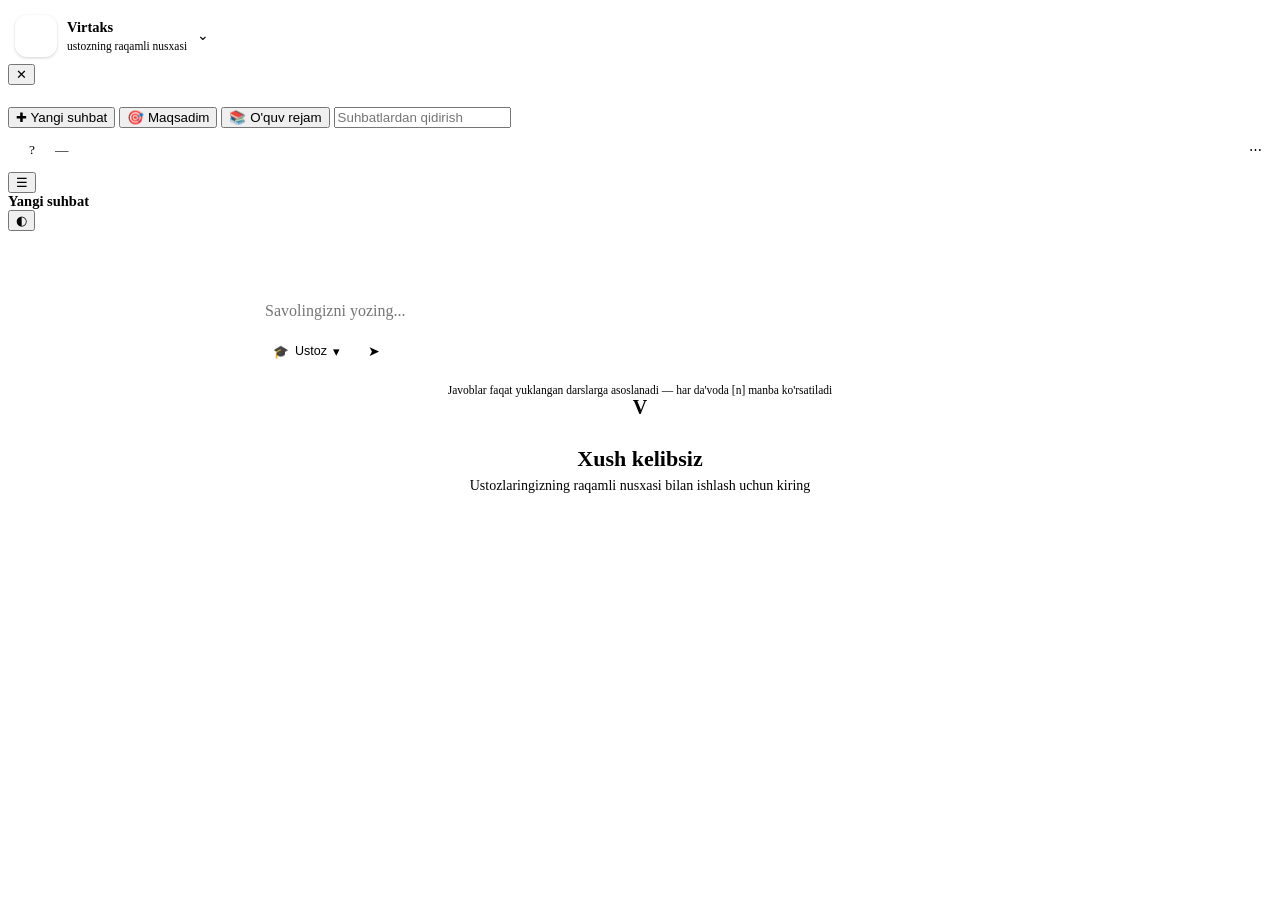
==== platforma/web/index.html @ 0f7b89c3 "Boshlang'ich commit: Virtaks platformasi va o'zbek ovozli stend Ikki mustaqil qism bitta repoda:  - " ====
<!doctype html>
<html lang="uz">
<head>
<meta charset="utf-8">
<meta name="viewport" content="width=device-width,initial-scale=1,viewport-fit=cover">
<meta name="color-scheme" content="light dark">
<title>Virtaks</title>
<link rel="stylesheet" href="/static/ui.css?v=2">
<script src="/static/ui.js?v=2"></script>
<script src="https://telegram.org/js/telegram-web-app.js"></script>
<script src="/static/mermaid.min.js"></script>
<style>
/* ====================================================== chat sahifasi */
.suhbat-ich { max-width: 780px; margin: 0 auto; padding: 26px 22px 32px; }

/* --- xabarlar --- */
.juft { margin-bottom: 30px; }
.xabar-user { display: flex; justify-content: flex-end; margin-bottom: 20px; }
.xabar-user .puf {
  background: var(--yuza2); border: 1px solid var(--chiz);
  border-radius: var(--r-k) var(--r-k) 4px var(--r-k);
  padding: 11px 15px; max-width: 78%; white-space: pre-wrap;
  word-break: break-word; line-height: 1.6;
}
.xabar-twin { position: relative; }
.twin-nom {
  display: flex; align-items: center; gap: 7px; margin-bottom: 9px;
  font-size: 12.5px; font-weight: 600; color: var(--xira);
}
.twin-nom .nuqta {
  width: 20px; height: 20px; border-radius: 6px; flex: none;
  background: var(--urgu); color: var(--urgu-matn);
  display: grid; place-items: center; font-size: 11px; font-weight: 700;
}
.javob { line-height: 1.72; word-break: break-word; }
.javob > *:first-child { margin-top: 0; }
.javob > *:last-child { margin-bottom: 0; }
.javob h1, .javob h2, .javob h3, .javob h4 { margin: 22px 0 10px; }
.javob h1 { font-size: 20px; } .javob h2 { font-size: 18px; }
.javob h3 { font-size: 16px; } .javob h4 { font-size: 15px; }
.javob p { margin: 0 0 13px; }
.javob ul, .javob ol { margin: 0 0 13px; padding-left: 22px; }
.javob li { margin: 5px 0; }
.javob li > ul, .javob li > ol { margin: 5px 0; }
.javob strong { font-weight: 650; }
.javob blockquote {
  margin: 0 0 13px; padding: 2px 0 2px 14px;
  border-left: 3px solid var(--chiz2); color: var(--matn2);
}
.javob code {
  font: 13px var(--shrift-kod); background: var(--yuza2);
  padding: 1.5px 5px; border-radius: 5px; border: 1px solid var(--chiz);
}
.javob pre.kod {
  background: var(--yuza2); border: 1px solid var(--chiz);
  border-radius: var(--r-o); padding: 13px 15px; overflow-x: auto;
  margin: 0 0 13px; font: 13px/1.55 var(--shrift-kod);
}
.javob pre.kod code { background: none; border: 0; padding: 0; }
.javob table {
  width: 100%; border-collapse: collapse; margin: 0 0 15px; font-size: 14px;
  display: block; overflow-x: auto;
}
.javob th, .javob td {
  border: 1px solid var(--chiz); padding: 8px 11px; text-align: left;
  vertical-align: top;
}
.javob th { background: var(--yuza2); font-weight: 600; }
.javob hr { margin: 18px 0; }
.mermaid-quti {
  background: var(--yuza2); border: 1px solid var(--chiz);
  border-radius: var(--r-o); padding: 14px; margin: 0 0 14px;
  overflow-x: auto; text-align: center;
}

/* iqtibos [n] */
.iq {
  display: inline-flex; align-items: center; justify-content: center;
  min-width: 17px; height: 17px; padding: 0 4px; margin: 0 1px;
  vertical-align: 1px; border-radius: 5px;
  background: var(--urgu-fon); color: var(--urgu);
  font: 600 11px/1 var(--shrift); cursor: pointer; border: 1px solid transparent;
  transition: background .13s, border-color .13s;
}
@media (hover: hover) { .iq:hover { border-color: var(--urgu); } }

/* kursor (yozilmoqda) */
.kursor {
  display: inline-block; width: 7px; height: 15px; vertical-align: -2px;
  background: var(--urgu); border-radius: 1px; margin-left: 2px;
  animation: lip 1s steps(2) infinite;
}
@keyframes lip { 50% { opacity: 0; } }

/* javob ostidagi amallar */
.javob-amal {
  display: flex; gap: 2px; margin-top: 10px; align-items: center;
  opacity: 0; transition: opacity .16s var(--yumshoq);
}
.xabar-twin:hover .javob-amal, .javob-amal.korin, .javob-amal:focus-within { opacity: 1; }
@media (hover: none) { .javob-amal { opacity: 1; } }
.javob-amal .tug-ikon { width: 30px; height: 30px; font-size: 13px; }

/* manbalar */
.manba-blok { margin-top: 14px; }
.manba-blok summary {
  cursor: pointer; font-size: 13px; color: var(--xira);
  padding: 7px 10px; border-radius: var(--r-o); list-style: none;
  display: inline-flex; align-items: center; gap: 7px;
  border: 1px solid var(--chiz); background: var(--yuza);
}
.manba-blok summary::-webkit-details-marker { display: none; }
@media (hover: hover) { .manba-blok summary:hover { background: var(--yuza2); color: var(--matn2); } }
.manba-royxat { margin-top: 9px; display: flex; flex-direction: column; gap: 6px; }
.manba-q {
  display: flex; align-items: flex-start; gap: 9px; padding: 9px 11px;
  background: var(--yuza); border: 1px solid var(--chiz);
  border-radius: var(--r-o); cursor: pointer; font-size: 13.5px;
  text-align: left; width: 100%; color: inherit; font-family: inherit;
  transition: border-color .14s, background .14s;
}
@media (hover: hover) { .manba-q:hover { border-color: var(--urgu); background: var(--urgu-fon); } }
.manba-q .raq {
  flex: none; min-width: 20px; height: 20px; border-radius: 5px;
  background: var(--urgu-fon); color: var(--urgu);
  display: grid; place-items: center; font: 600 11px/1 var(--shrift);
}
.manba-q .nom { flex: 1; min-width: 0; }
.manba-q .joy { color: var(--xira); font-size: 12.5px; margin-top: 2px; }
.manba-q.milt { animation: milt 1.4s var(--yumshoq); }
@keyframes milt { 0%,100% { background: var(--yuza); } 30% { background: var(--urgu-fon); } }

/* biriktirma fayl */
.birik {
  display: flex; align-items: center; gap: 11px; margin-top: 13px;
  padding: 11px 14px; border-radius: var(--r-o);
  background: var(--yashil-fon); border: 1px solid transparent;
}
.birik .nom { flex: 1; font-size: 14px; font-weight: 500; }

/* --- jonli holat --- */
.jonli { display: flex; align-items: center; gap: 9px; color: var(--xira); font-size: 14px; }

/* --- hero (bo'sh chat) --- */
.hero { padding: 8vh 0 30px; text-align: center; }
.hero .belgi-katta {
  width: 52px; height: 52px; border-radius: var(--r-k); margin: 0 auto 18px;
  background: var(--urgu); color: var(--urgu-matn);
  display: grid; place-items: center; font-size: 22px; font-weight: 700;
}
.hero h1 { font-size: 26px; margin-bottom: 8px; letter-spacing: -.02em; }
.hero .tan { color: var(--xira); font-size: 15px; max-width: 460px; margin: 0 auto; }
.namuna-tor {
  display: grid; gap: 9px; margin: 26px auto 0; max-width: 560px;
  grid-template-columns: repeat(auto-fit, minmax(240px, 1fr));
}
.namuna {
  text-align: left; padding: 12px 14px; border-radius: var(--r-o);
  border: 1px solid var(--chiz); background: var(--yuza);
  font: 14px/1.5 var(--shrift); color: var(--matn2); cursor: pointer;
  transition: border-color .15s, background .15s, transform .1s;
}
@media (hover: hover) {
  .namuna:hover { border-color: var(--urgu); background: var(--urgu-fon); color: var(--matn); }
}
.namuna:active { transform: translateY(1px); }

/* --- yozish maydoni --- */
.yozish { padding: 0 22px 18px; background: var(--fon); }
.yozish-ich { max-width: 780px; margin: 0 auto; }
.y-karta {
  background: var(--yuza); border: 1px solid var(--chiz2);
  border-radius: var(--r-k); box-shadow: var(--soya-o);
  transition: border-color .16s var(--yumshoq), box-shadow .16s var(--yumshoq);
}
.y-karta:focus-within { border-color: var(--urgu); box-shadow: 0 0 0 3px var(--urgu-fon); }
#savol {
  width: 100%; border: 0; background: none; resize: none; outline: none;
  padding: 13px 15px 4px; font: 15px/1.6 var(--shrift); color: var(--matn);
  max-height: 200px; box-shadow: none;
}
#savol:focus { box-shadow: none; border: 0; }
.y-oyoq {
  display: flex; align-items: center; gap: 8px; padding: 7px 9px 9px 13px;
}
.y-oyoq .osdi { display: flex; align-items: center; gap: 7px; }
#jonat {
  width: 32px; height: 32px; border-radius: 9px; border: 0; flex: none;
  background: var(--urgu); color: var(--urgu-matn);
  display: grid; place-items: center; cursor: pointer; font-size: 14px;
  transition: opacity .15s, background .15s;
}
#jonat[disabled] { opacity: .35; cursor: not-allowed; }
#jonat.toxtat { background: var(--matn); color: var(--fon); }
.yozish-izoh {
  text-align: center; font-size: 11.5px; color: var(--xira2); margin-top: 8px;
}
.twin-tanlov {
  display: inline-flex; align-items: center; gap: 6px; padding: 5px 10px;
  border-radius: 20px; border: 1px solid var(--chiz);
  background: var(--yuza2); font-size: 12.5px; color: var(--matn2);
  cursor: pointer; max-width: 210px;
}
@media (hover: hover) { .twin-tanlov:hover { border-color: var(--xira2); } }
.twin-tanlov .nm { overflow: hidden; text-overflow: ellipsis; white-space: nowrap; }

/* --- suhbatlar ro'yxati --- */
.suhbat-q {
  display: flex; align-items: center; gap: 6px; padding: 7px 10px;
  border-radius: var(--r-o); cursor: pointer; font-size: 13.5px;
  color: var(--matn2); border: 0; background: none; width: 100%;
  text-align: left; font-family: inherit; line-height: 1.4;
}
@media (hover: hover) { .suhbat-q:hover { background: var(--yuza3); color: var(--matn); } }
.suhbat-q.faol { background: var(--yuza); color: var(--matn); box-shadow: var(--soya-s); }
.suhbat-q .nm { flex: 1; overflow: hidden; text-overflow: ellipsis; white-space: nowrap; }
.suhbat-q .tug-ikon { width: 24px; height: 24px; font-size: 12px; opacity: 0; }
@media (hover: hover) { .suhbat-q:hover .tug-ikon { opacity: 1; } }
@media (hover: none) { .suhbat-q .tug-ikon { opacity: .6; } }

/* --- user karta --- */
.user-q {
  display: flex; align-items: center; gap: 9px; padding: 8px 10px;
  border-radius: var(--r-o); cursor: pointer; width: 100%; border: 0;
  background: none; text-align: left; font-family: inherit; color: var(--matn);
}
@media (hover: hover) { .user-q:hover { background: var(--yuza3); } }
.avatar {
  width: 28px; height: 28px; border-radius: 50%; flex: none; object-fit: cover;
  background: var(--urgu); color: var(--urgu-matn);
  display: grid; place-items: center; font: 600 12px/1 var(--shrift);
}
.user-q .malumot { flex: 1; min-width: 0; }
.user-q .ism { font-size: 13.5px; font-weight: 500; overflow: hidden;
  text-overflow: ellipsis; white-space: nowrap; display: block; }
.user-q .rol { font-size: 11.5px; color: var(--xira); display: block;
  overflow: hidden; text-overflow: ellipsis; white-space: nowrap; }

/* --- kvota kartasi --- */
.pul-k {
  margin: 0 0 8px; padding: 11px 12px; border-radius: var(--r-o);
  background: var(--yuza); border: 1px solid var(--chiz); font-size: 12.5px;
}
.pul-k .chiziq { height: 5px; border-radius: 3px; background: var(--yuza3); margin: 7px 0 5px; }
.pul-k .chiziq i { display: block; height: 100%; border-radius: 3px; background: var(--urgu); }

/* --- kirish ekrani --- */
.kirish-ekran {
  position: fixed; inset: 0; z-index: 100; background: var(--fon);
  display: grid; place-items: center; padding: 20px; overflow-y: auto;
}
.kirish-karta { width: 100%; max-width: 400px; }
.kirish-karta .logo {
  width: 46px; height: 46px; border-radius: var(--r-k); margin: 0 auto 16px;
  background: var(--urgu); color: var(--urgu-matn);
  display: grid; place-items: center; font-size: 20px; font-weight: 700;
}
/* Ustoz surati bo'lsa logo o'rniga o'sha ko'rsatiladi — kirish sahifasi
   mavhum «DT» emas, aniq odamning yuzi bilan ochiladi. */
.kirish-karta .logo.rasmli {
  width: 92px; height: 92px; border-radius: 50%; overflow: hidden;
  background: var(--yuza2); padding: 0; margin-bottom: 18px;
  box-shadow: 0 4px 18px rgba(0, 0, 0, .16), 0 0 0 3px var(--fon),
              0 0 0 4px var(--chiz);
}
.kirish-karta .logo.rasmli img {
  width: 100%; height: 100%; object-fit: cover; display: block;
}
.kirish-karta h1 { text-align: center; font-size: 22px; margin-bottom: 6px; }
.kirish-karta .tan { text-align: center; color: var(--xira); font-size: 14px; margin-bottom: 22px; }
.ajratgich {
  display: flex; align-items: center; gap: 11px; margin: 18px 0;
  color: var(--xira2); font-size: 12px;
}
.ajratgich::before, .ajratgich::after {
  content: ""; flex: 1; height: 1px; background: var(--chiz);
}
.kirish-almash { text-align: center; margin-top: 16px; font-size: 13.5px; color: var(--xira); }
.kirish-almash button {
  border: 0; background: none; color: var(--urgu); cursor: pointer;
  font: inherit; font-weight: 500; padding: 2px 4px;
}
.tg-tugma { display: flex; justify-content: center; min-height: 40px; }
/* Telegram tugmasi alohida sahifada (/tg-widget) — sababi index.html dagi
   tgRamka() izohida. O'lcham widget sahifasidan postMessage bilan keladi;
   shungacha ko'rinmaydi, aks holda tungi mavzuda bo'sh to'rtburchak yonib
   turadi. `color-scheme` MAJBURLANMAYDI: `normal` qo'yilsa brauzer iframe
   kanvasini oq bo'yaydi va tugma ostida oq tasma chiqadi. */
/* .tg-ramka — ui.css da (admin va kabinet sahifalari ham ishlatadi) */

/* --- chap paneldagi ustoz kartasi (surat + nom + almashtirish) --- */
.ustoz-k {
  flex: 1; min-width: 0; display: flex; align-items: center; gap: 10px;
  padding: 6px 8px 6px 6px; border: 1px solid transparent;
  border-radius: var(--r-o); background: none; color: inherit; font: inherit;
  text-align: left; cursor: pointer;
  transition: background .15s, border-color .15s;
}
.ustoz-rasm {
  flex: none; width: 42px; height: 42px; border-radius: 12px; overflow: hidden;
  display: flex; align-items: center; justify-content: center;
  background: linear-gradient(145deg, var(--urgu), var(--urgu-t, var(--urgu)));
  color: #fff; font-weight: 700; font-size: 14px; letter-spacing: .4px;
  box-shadow: 0 1px 3px rgba(0, 0, 0, .18);
}
.ustoz-rasm img { width: 100%; height: 100%; object-fit: cover; display: block; }
.ustoz-matn { min-width: 0; flex: 1; display: flex; flex-direction: column; gap: 2px; }
.ustoz-nom {
  font-weight: 600; font-size: 14.5px; line-height: 1.2;
  white-space: nowrap; overflow: hidden; text-overflow: ellipsis;
}
.ustoz-tag {
  font-size: 11.5px; color: var(--xira); line-height: 1.25;
  white-space: nowrap; overflow: hidden; text-overflow: ellipsis;
}
.ustoz-chev { flex: none; color: var(--xira2); font-size: 14px; line-height: 1; }
@media (hover: hover) {
  .ustoz-k:hover { background: var(--yuza2); border-color: var(--chiz); }
}
/* ustoz tanlash oynasidagi qatorlar */
.ustoz-q { display: flex; align-items: center; gap: 12px; width: 100%; min-width: 0; }
.ustoz-q .ustoz-rasm { width: 46px; height: 46px; border-radius: 13px; }

/* --- fragment oynasi --- */
.fr-matn {
  background: var(--yuza2); border: 1px solid var(--chiz);
  border-radius: var(--r-o); padding: 13px 15px; line-height: 1.7;
  max-height: 300px; overflow-y: auto; font-size: 14px; white-space: pre-wrap;
}
/* Manba matni: oddiy matn bo'laklari va haqiqiy jadvallar bitta scrollda.
   Jadvalning o'z gorizontal scrolli `.jadval-quti` dan keladi. */
.fr-quti { max-height: 340px; overflow-y: auto; }
.fr-quti > * + * { margin-top: 10px; }
.fr-quti .fr-matn { max-height: none; overflow: visible; }
.fr-quti table.jadval th { position: static; }
.fr-quti table.jadval th, .fr-quti table.jadval td { padding: 7px 11px; }
.fr-rasm { width: 100%; border-radius: var(--r-o); border: 1px solid var(--chiz); }
audio { width: 100%; margin: 4px 0; }

/* --- rejalar --- */
.reja-tor { display: grid; gap: 12px; grid-template-columns: repeat(auto-fit, minmax(220px, 1fr)); }
.reja {
  border: 1px solid var(--chiz); border-radius: var(--r-k); padding: 16px;
  display: flex; flex-direction: column; gap: 9px; background: var(--yuza);
}
.reja.tavsiya { border-color: var(--urgu); box-shadow: 0 0 0 3px var(--urgu-fon); }
.reja .narx { font-size: 21px; font-weight: 650; letter-spacing: -.02em; }

/* --- tanishuv --- */
.tn-progress { height: 4px; background: var(--yuza3); border-radius: 2px; margin-bottom: 18px; }
.tn-progress i { display: block; height: 100%; background: var(--urgu);
  border-radius: 2px; transition: width .25s var(--yumshoq); }
.tn-variant {
  display: block; width: 100%; text-align: left; padding: 12px 14px;
  border: 1px solid var(--chiz); border-radius: var(--r-o); background: var(--yuza);
  margin-bottom: 8px; cursor: pointer; font: 14px/1.45 var(--shrift); color: var(--matn);
  transition: border-color .14s, background .14s;
}
@media (hover: hover) { .tn-variant:hover { border-color: var(--urgu); background: var(--urgu-fon); } }
.tn-variant.tanlangan { border-color: var(--urgu); background: var(--urgu-fon); }

/* --- impersonation banneri --- */
.imp-banner {
  background: var(--sariq-fon); color: var(--sariq); text-align: center;
  padding: 7px 14px; font-size: 13px; display: flex; align-items: center;
  justify-content: center; gap: 12px; flex-wrap: wrap;
  border-bottom: 1px solid var(--chiz);
}

@media (max-width: 900px) {
  .suhbat-ich { padding: 18px 15px 24px; }
  .yozish { padding: 0 12px 12px; }
  .xabar-user .puf { max-width: 88%; }
  .hero { padding: 5vh 0 20px; }
  .hero h1 { font-size: 22px; }
}
</style>
</head>
<body>

<!-- ======================================================== asosiy ilova -->
<div class="karkas yashirin" id="ilova">
  <aside class="yon" id="yon">
    <div class="yon-bosh">
      <div class="qator" style="margin-bottom:12px;gap:6px">
        <button class="ustoz-k" id="ustoz-k" type="button" aria-haspopup="dialog"
                title="Ustozni almashtirish">
          <span class="ustoz-rasm" id="ustoz-rasm" aria-hidden="true">V</span>
          <span class="ustoz-matn">
            <span class="ustoz-nom" id="ustoz-nom">Virtaks</span>
            <span class="ustoz-tag" id="ustoz-tag">ustozning raqamli nusxasi</span>
          </span>
          <span class="ustoz-chev" aria-hidden="true">⌄</span>
        </button>
        <button class="tug-ikon osdi mobil-faqat" id="yon-yop" aria-label="Yopish">✕</button>
      </div>
      <button class="tug asosiy keng" id="yangi-suhbat" type="button">
        <span aria-hidden="true">✚</span> Yangi suhbat
      </button>
      <button class="tug keng yashirin" id="maqsad-tug" type="button"
              style="margin-top:8px;justify-content:flex-start">
        <span aria-hidden="true">🎯</span>
        <span style="flex:1;text-align:left">Maqsadim</span>
        <span class="belgi urgu-b yashirin" id="maqsad-belgi"></span>
      </button>
      <button class="tug keng yashirin" id="mentor-tug" type="button"
              style="margin-top:8px;justify-content:flex-start">
        <span aria-hidden="true">📚</span>
        <span style="flex:1;text-align:left">O'quv rejam</span>
        <span class="belgi urgu-b yashirin" id="mentor-belgi"></span>
      </button>
      <input type="search" id="filtr" placeholder="Suhbatlardan qidirish"
             aria-label="Suhbatlardan qidirish" style="margin-top:10px">
    </div>
    <div class="yon-tan" id="tarix"></div>
    <div class="yon-oyoq">
      <div id="pul-quti"></div>
      <button class="user-q" id="user-tugma" type="button" aria-haspopup="dialog">
        <span class="avatar" id="user-avatar">?</span>
        <span class="malumot">
          <span class="ism" id="user-ism">—</span>
          <span class="rol" id="user-rol"></span>
        </span>
        <span aria-hidden="true" style="color:var(--xira)">⋯</span>
      </button>
    </div>
  </aside>

  <main class="asos">
    <div id="imp-joy"></div>
    <header class="asos-bosh">
      <button class="tug-ikon mobil-faqat" id="menyu-tug" aria-label="Menyu">☰</button>
      <div id="bosh-sarlavha" style="font-weight:600;font-size:14.5px;overflow:hidden;
           text-overflow:ellipsis;white-space:nowrap">Yangi suhbat</div>
      <div class="osdi qator">
        <button class="tug-ikon" id="mavzu-tug" aria-label="Mavzuni almashtirish">◐</button>
      </div>
    </header>
    <div class="asos-tan" id="oqim">
      <div class="suhbat-ich" id="xabarlar"></div>
    </div>
    <div class="asos-tan yashirin" id="mentor-ekran">
      <div class="ich tor" id="mentor-tan"></div>
    </div>
    <div class="asos-tan yashirin" id="maqsad-ekran">
      <div class="ich tor" id="maqsad-tan"></div>
    </div>
    <div class="yozish" id="yozish-quti">
      <div class="yozish-ich">
        <div class="y-karta">
          <textarea id="savol" rows="1" placeholder="Savolingizni yozing..."
                    aria-label="Savol"></textarea>
          <div class="y-oyoq">
            <button class="twin-tanlov" id="twin-tugma" type="button">
              <span aria-hidden="true">🎓</span><span class="nm" id="twin-nom">Ustoz</span>
              <span aria-hidden="true" style="color:var(--xira2)">▾</span>
            </button>
            <div class="osdi">
              <button id="jonat" type="button" aria-label="Yuborish">➤</button>
            </div>
          </div>
        </div>
        <div class="yozish-izoh">
          Javoblar faqat yuklangan darslarga asoslanadi — har da'voda [n] manba ko'rsatiladi
        </div>
      </div>
    </div>
  </main>
</div>

<!-- ======================================================== kirish ekrani -->
<div class="kirish-ekran yashirin" id="kirish">
  <div class="kirish-karta">
    <div class="logo" aria-hidden="true">V</div>
    <h1 id="kirish-sarlavha">Xush kelibsiz</h1>
    <div class="tan" id="kirish-tan">Ustozlaringizning raqamli nusxasi bilan ishlash uchun kiring</div>
    <div class="karta"><div class="karta-ich" id="kirish-tan-joy"></div></div>
    <div class="kirish-almash" id="kirish-almash"></div>
  </div>
</div>

<script>
(function () {
"use strict";
const { $, $$, esc, h, api, toast, modal, xatoToast } = UI;

/* ====================================================== holat */
let KONFIG = null, USER = null, TWINLAR = [], JORIY_TWIN = null;
let SUHBATLAR = [], JORIY = null;      // JORIY = joriy suhbat id
let OQIMDA = false, ABORT = null;
let mermaidTayyor = false;
const twa = window.Telegram && window.Telegram.WebApp;

/* ====================================================== markdown
   Havola va rasm sintaksisi ATAYLAB qo'llanmaydi: javob matniga manba
   fayllari ta'sir qilishi mumkin (prompt injection), shuning uchun modeldan
   kelgan matn hech qachon bosiladigan tashqi havolaga aylanmaydi.        */
/* Markdown jadval qatorini kataklarga bo'ladi. `\|` — katak ichidagi
   haqiqiy quvur belgisi (xlsx o'quvchisi shunday ekranlaydi), u ustun
   chegarasi sifatida qabul qilinmaydi. Lookbehind regexdan ataylab voz
   kechildi: eski iOS Safari'da u butun skriptni yiqitadi. */
function jadvalKataklari(s) {
  const xom = s.replace(/^\s*\|/, "").replace(/\|\s*$/, "");
  const chiq = [];
  let joriy = "";
  for (let i = 0; i < xom.length; i++) {
    if (xom[i] === "\\" && xom[i + 1] === "|") { joriy += "|"; i++; continue; }
    if (xom[i] === "|") { chiq.push(joriy.trim()); joriy = ""; continue; }
    joriy += xom[i];
  }
  chiq.push(joriy.trim());
  return chiq;
}

function inline(s) {
  return esc(s)
    .replace(/`([^`]+)`/g, function (m, k) { return "<code>" + k + "</code>"; })
    .replace(/\*\*([^*]+)\*\*/g, "<strong>$1</strong>")
    .replace(/(^|[^*])\*([^*\n]+)\*/g, "$1<em>$2</em>")
    .replace(/\[(\d+(?:\s*,\s*\d+)*)\]/g, function (m, r) {
      return r.split(",").map(function (n) {
        n = n.trim();
        return '<span class="iq" role="button" tabindex="0" data-n="' + n +
               '" title="Manbani ochish">' + n + "</span>";
      }).join("");
    });
}

function md(matn) {
  const bloklar = [];
  matn = String(matn == null ? "" : matn)
    .replace(/```(\w*)\n?([\s\S]*?)```/g, function (m, til, kod) {
      bloklar.push({ til: (til || "").toLowerCase(), kod: kod });
      return "\n B" + (bloklar.length - 1) + " \n";
    });

  const qator = matn.split("\n");
  let ch = "", i = 0;
  const royxat = [];

  function royxatYop(daraja) {
    while (royxat.length > daraja) ch += "</" + royxat.pop() + ">";
  }

  while (i < qator.length) {
    const q = qator[i];
    const bt = q.match(/^ B(\d+) $/);
    if (bt) {
      royxatYop(0);
      const b = bloklar[+bt[1]];
      if (b.til === "mermaid") {
        ch += '<div class="mermaid-quti"><div class="mm" data-kod="' +
              esc(b.kod) + '"></div></div>';
      } else {
        ch += '<pre class="kod"><code>' + esc(b.kod.replace(/\n$/, "")) + "</code></pre>";
      }
      i++; continue;
    }
    // jadval
    if (/\|/.test(q) && i + 1 < qator.length &&
        /^\s*\|?[\s:|-]+\|[\s:|-]*$/.test(qator[i + 1])) {
      royxatYop(0);
      const kat = jadvalKataklari;
      ch += "<table><thead><tr>" +
            kat(q).map(function (c) { return "<th>" + inline(c) + "</th>"; }).join("") +
            "</tr></thead><tbody>";
      i += 2;
      while (i < qator.length && /\|/.test(qator[i]) && qator[i].trim()) {
        ch += "<tr>" +
              kat(qator[i]).map(function (c) { return "<td>" + inline(c) + "</td>"; }).join("") +
              "</tr>";
        i++;
      }
      ch += "</tbody></table>"; continue;
    }
    let m = q.match(/^(#{1,4})\s+(.*)$/);
    if (m) {
      royxatYop(0);
      const d = Math.min(4, m[1].length + 1);
      ch += "<h" + d + ">" + inline(m[2]) + "</h" + d + ">"; i++; continue;
    }
    if (/^\s*(---+|\*\*\*+|___+)\s*$/.test(q)) { royxatYop(0); ch += "<hr>"; i++; continue; }
    if (/^\s*>\s?/.test(q)) {
      royxatYop(0);
      const b = [];
      while (i < qator.length && /^\s*>\s?/.test(qator[i])) {
        b.push(qator[i].replace(/^\s*>\s?/, "")); i++;
      }
      ch += "<blockquote>" +
            b.map(function (x) { return "<p>" + inline(x) + "</p>"; }).join("") +
            "</blockquote>";
      continue;
    }
    m = q.match(/^(\s*)([-*+]|\d+[.)])\s+(.*)$/);
    if (m) {
      const daraja = Math.floor(m[1].length / 2) + 1;
      const teg = /\d/.test(m[2]) ? "ol" : "ul";
      while (royxat.length < daraja) { ch += "<" + teg + ">"; royxat.push(teg); }
      royxatYop(daraja);
      ch += "<li>" + inline(m[3]) + "</li>"; i++; continue;
    }
    if (!q.trim()) { royxatYop(0); i++; continue; }
    royxatYop(0);
    const p = [q]; i++;
    while (i < qator.length && qator[i].trim() &&
           !/^(#{1,4}\s|\s*[-*+]\s|\s*\d+[.)]\s|\s*>| B)/.test(qator[i]) &&
           !/^\s*(---+|\*\*\*+)\s*$/.test(qator[i])) { p.push(qator[i]); i++; }
    ch += "<p>" + inline(p.join(" ")) + "</p>";
  }
  royxatYop(0);
  return ch;
}

function mermaidChiz(joy) {
  const el = $$(".mm", joy).filter(function (x) { return !x.dataset.chizildi; });
  if (!el.length || !window.mermaid) return;
  if (!mermaidTayyor) {
    mermaid.initialize({ startOnLoad: false, securityLevel: "strict",
      theme: UI.mavzu.tundami() ? "dark" : "default" });
    mermaidTayyor = true;
  }
  el.forEach(function (x, n) {
    x.dataset.chizildi = "1";
    const kod = x.dataset.kod || "";
    mermaid.render("mm-" + Date.now() + "-" + n, kod)
      .then(function (r) { x.innerHTML = r.svg; })
      .catch(function () { x.textContent = kod; });
  });
}

/* ====================================================== xabar chizish */
function twinHarf(nom) { return String(nom || "T").trim().charAt(0).toUpperCase(); }

/* Ustoz surati: `avatar` bo'lsa rasm, bo'lmasa ism harfi. Rasm yuklanmasa
   ham karta buzilmaydi — harfga qaytadi. */
function ustozRasm(t, sinf) {
  const q = h("span." + (sinf || "ustoz-rasm"), { "aria-hidden": "true" });
  if (t && t.avatar) {
    const im = h("img", { src: "/api/twin/" + t.id + "/avatar",
                          alt: "", loading: "lazy" });
    im.onerror = function () { q.textContent = twinHarf(t.nom); };
    q.appendChild(im);
  } else {
    q.textContent = t ? twinHarf(t.nom) : "V";
  }
  return q;
}

/* Chap paneldagi karta — joriy ustozning surati, nomi va bilim hajmi. */
function ustozChiz() {
  const eski = $("#ustoz-rasm");
  if (!eski) return;
  const t = JORIY_TWIN;
  const yangi = ustozRasm(t);
  yangi.id = "ustoz-rasm";
  eski.replaceWith(yangi);
  $("#ustoz-nom").textContent = t ? t.nom : "Virtaks";
  $("#ustoz-tag").textContent = t
    ? (t.bolak_soni ? t.bolak_soni + " bo'lak bilim" : "raqamli ustoz")
    : "ustozning raqamli nusxasi";
  // Bitta ustoz bo'lsa almashtirish strelkasi ma'nosiz — yashiriladi.
  const chev = document.querySelector(".ustoz-chev");
  if (chev) chev.style.visibility = TWINLAR.length > 1 ? "visible" : "hidden";
}

function manbaRoyxat(manbalar, mid) {
  if (!manbalar || !manbalar.length) return null;
  const d = h("details.manba-blok");
  d.appendChild(h("summary", "📚 " + manbalar.length +
    " ta manba — bosing, aynan o'sha joy ochiladi"));
  const r = h("div.manba-royxat");
  manbalar.forEach(function (m) {
    const belgi = (m.audio_bosh != null ? " 🎧" : "") + (m.sahifa_png ? " 🖼" : "");
    r.appendChild(h("button.manba-q", {
      type: "button", "data-mid": mid, "data-n": m.n,
      onclick: function () { fragmentOch(m); },
    },
      h("span.raq", String(m.n)),
      h("span.nom", h("div", (m.manba || "") + belgi),
        h("div.joy", (m.dars ? m.dars + " · " : "") + (m.joy || "")))));
  });
  d.appendChild(r);
  return d;
}

function amalQatori(matn, rec) {
  return h("div.javob-amal",
    h("button.tug-ikon", { type: "button", title: "Nusxalash",
      "aria-label": "Javobni nusxalash",
      onclick: function () { UI.nusxa(matn); } }, "⧉"),
    h("button.tug-ikon", { type: "button", title: "Qayta yaratish",
      "aria-label": "Javobni qayta yaratish",
      onclick: function () { qaytaYarat(rec); } }, "↻"));
}

function juftEl(rec) {
  const juft = h("div.juft", { "data-mid": rec.id });
  juft.appendChild(h("div.xabar-user", h("div.puf", rec.savol)));

  const twin = h("div.xabar-twin");
  const nom = (rec.hisobot && rec.hisobot.twin && rec.hisobot.twin.nom) ||
              (JORIY_TWIN && JORIY_TWIN.nom) || "Ustoz";
  twin.appendChild(h("div.twin-nom", h("span.nuqta", twinHarf(nom)), nom));
  const javob = h("div.javob");
  javob.innerHTML = md(rec.xulosa || "");
  twin.appendChild(javob);
  if (rec.toxtatildi) {
    twin.appendChild(h("div.izoh", { style: "margin-top:8px" }, "⏹ Javob to'xtatildi"));
  }

  const manbalar = (rec.hisobot && rec.hisobot.manbalar) || [];
  const mb = manbaRoyxat(manbalar, rec.id);
  if (mb) twin.appendChild(mb);

  if (rec.biriktirma) {
    twin.appendChild(h("div.birik", h("span", { "aria-hidden": "true" }, "📎"),
      h("span.nom", "Siz uchun tayyorlangan fayl"),
      h("a.tug.kichik-t", { href: "/api/majlis/" + rec.id + "/fayl" }, "⬇ Yuklab olish")));
  }

  twin.appendChild(amalQatori(rec.xulosa || "", rec));
  juft.appendChild(twin);
  mermaidChiz(javob);
  return juft;
}

/* ====================================================== ekranlar */
const NAMUNALAR = [
  "Sotuvni oshirish uchun nimadan boshlashim kerak?",
  "Sovuq qo'ng'iroqda birinchi 30 soniyada nima deyish kerak?",
  "Xodimlarni qanday motivatsiya qilish mumkin?",
  "Mijoz «qimmat» desa nima deyishim kerak?",
];

function heroChiz() {
  const x = $("#xabarlar");
  x.innerHTML = "";
  const nom = (JORIY_TWIN && JORIY_TWIN.nom) || "Ustoz";
  const hero = h("div.hero",
    h("div.belgi-katta", twinHarf(nom)),
    h("h1", "Nima haqida gaplashamiz?"),
    h("div.tan", "«" + nom + "» yuklangan darslar va hujjatlar asosida javob beradi. " +
      "Har javobda manbaga havola bo'ladi."));
  const tor = h("div.namuna-tor");
  NAMUNALAR.forEach(function (n) {
    tor.appendChild(h("button.namuna", { type: "button",
      onclick: function () { $("#savol").value = n; olcham(); yubor(); } }, n));
  });
  hero.appendChild(tor);
  x.appendChild(hero);
  $("#bosh-sarlavha").textContent = "Yangi suhbat";
}

function boshSahna(manzilsiz) {
  JORIY = null;
  ekran("chat");
  if (!manzilsiz && location.hash) location.hash = "";
  heroChiz();
  tarixChiz();
  const s = $("#savol");
  s.value = ""; s.style.height = "auto";
  UI.saqla("twin-qoralama", "");
  if (matchMedia("(hover: hover)").matches) s.focus();
}

async function suhbatOch(sid, manzilsiz) {
  JORIY = sid;
  ekran("chat");
  /* Har suhbatning o'z manzili bor: sahifa yangilanganda yoki havola
     ulashilganda o'sha suhbat ochiladi (Claude'dagi kabi). */
  if (!manzilsiz && location.hash !== "#/s/" + sid) location.hash = "#/s/" + sid;
  tarixChiz();
  yon.yop();
  const x = $("#xabarlar");
  UI.holat.yuklanmoqda(x, "Suhbat yuklanmoqda...");
  try {
    const juftlar = await api.ol("/api/suhbat/" + sid);
    const s = SUHBATLAR.find(function (q) { return q.id === sid; });
    x.innerHTML = "";
    /* Dars va maqsad sikli ham oddiy suhbat — faqat ustida lenta turadi. */
    if (s && s.mavzu_id) x.appendChild(darsLenta(s));
    else if (s && s.maqsad_id) x.appendChild(maqsadLenta(s));
    if (!juftlar.length && !(s && (s.mavzu_id || s.maqsad_id))) {
      heroChiz(); return;
    }
    juftlar.forEach(function (r) { x.appendChild(juftEl(r)); });
    $("#bosh-sarlavha").textContent = (s && s.sarlavha) || "Suhbat";
    pastga(true);
  } catch (e) {
    UI.holat.xato(x, e, function () { suhbatOch(sid); });
  }
}

function pastga(darhol) {
  const o = $("#oqim");
  o.scrollTo({ top: o.scrollHeight, behavior: darhol ? "auto" : "smooth" });
}

/* ====================================================== yon panel */
function tarixChiz() {
  const q = ($("#filtr").value || "").trim().toLowerCase();
  const joy = $("#tarix");
  joy.innerHTML = "";
  const royxat = q
    ? SUHBATLAR.filter(function (s) {
        return (s.sarlavha || "").toLowerCase().indexOf(q) >= 0; })
    : SUHBATLAR;
  if (!royxat.length) {
    joy.appendChild(h("div.izoh", { style: "padding:14px 10px;text-align:center" },
      q ? "Topilmadi" : "Hali suhbat yo'q"));
    return;
  }
  let oxirgiDavr = null;
  royxat.forEach(function (s) {
    const d = UI.davr(s.yangilangan || s.yaratilgan);
    if (d !== oxirgiDavr) {
      oxirgiDavr = d;
      joy.appendChild(h("div.menyu", h("div.bolim", d)));
    }
    joy.appendChild(h("button.suhbat-q" + (s.id === JORIY ? ".faol" : ""), {
      type: "button",
      onclick: function (e) { if (!e.target.closest(".tug-ikon")) suhbatOch(s.id); },
    },
      h("span.nm", s.sarlavha || "Suhbat"),
      h("span.tug-ikon", { role: "button", tabindex: "0", title: "Amallar",
        "aria-label": "Suhbat amallari",
        onclick: function (e) { e.stopPropagation(); suhbatMenyu(s); },
        onkeydown: function (e) {
          if (e.key === "Enter") { e.stopPropagation(); suhbatMenyu(s); } },
      }, "⋯")));
  });
}

function suhbatMenyu(s) {
  const tan = h("div.ustun",
    h("button.tug.keng", { type: "button", onclick: async function () {
      m.yop();
      const nom = await nomSora(s.sarlavha || "");
      if (!nom) return;
      try {
        await api.yangila("/api/suhbat/" + s.id, { sarlavha: nom });
        s.sarlavha = nom; tarixChiz();
        if (JORIY === s.id) $("#bosh-sarlavha").textContent = nom;
        toast("Nomi o'zgartirildi", "ok");
      } catch (e) { xatoToast(e); }
    } }, "✎ Nomini o'zgartirish"),
    h("button.tug.keng.xavf", { type: "button", onclick: async function () {
      m.yop();
      const ok = await UI.tasdiq({ sarlavha: "Suhbatni o'chirish",
        matn: "«" + (s.sarlavha || "Suhbat") + "» ro'yxatdan olib tashlanadi.",
        tasdiq: "O'chirish", xavfli: true });
      if (!ok) return;
      try {
        await api.ochir("/api/suhbat/" + s.id);
        SUHBATLAR = SUHBATLAR.filter(function (x) { return x.id !== s.id; });
        if (JORIY === s.id) boshSahna(); else tarixChiz();
        toast("O'chirildi", "ok");
      } catch (e) { xatoToast(e); }
    } }, "🗑 O'chirish"));
  const m = modal({ sarlavha: s.sarlavha || "Suhbat", tan: tan });
}

function nomSora(hozirgi) {
  return new Promise(function (javob) {
    const kirit = h("input", { type: "text", value: hozirgi, "aria-label": "Yangi nom" });
    let hal = false;
    modal({
      sarlavha: "Suhbat nomi", tan: h("div", kirit),
      amallar: [
        { nom: "Bekor", uslub: "shaffof",
          onclick: function () { hal = true; javob(null); } },
        { nom: "Saqlash", uslub: "asosiy",
          onclick: function () { hal = true; javob(kirit.value.trim().slice(0, 80) || null); } },
      ],
      yopilganda: function () { if (!hal) javob(null); },
    });
    kirit.focus(); kirit.select();
  });
}

/* ====================================================== twin tanlash */
function twinMenyu() {
  const tan = h("div.ustun");
  TWINLAR.forEach(function (t) {
    const tanlangan = JORIY_TWIN && t.id === JORIY_TWIN.id;
    tan.appendChild(h("button.tug.keng", {
      type: "button",
      style: "justify-content:flex-start;text-align:left;height:auto;padding:12px 14px" +
             (tanlangan ? ";border-color:var(--urgu)" : ""),
      onclick: async function () {
        m.yop();
        JORIY_TWIN = t;
        $("#twin-nom").textContent = t.nom;
        ustozChiz();
        try { await api.yubor("/api/twin", { twin_id: t.id }); } catch (e) {}
        MENTOR = null; MAQSAD = null;
        mentorYangila();              // har ustozning o'z o'quv rejasi bor
        maqsadYangila();              // maqsad sikli ham twin bo'yicha alohida
        if (!JORIY) heroChiz();
      },
    }, h("div.ustoz-q",
      ustozRasm(t),
      h("div", { style: "min-width:0;flex:1" },
        h("div", { style: "font-weight:600" }, t.nom + (tanlangan ? "  ✓" : "")),
        h("div.izoh", (t.tavsif || "").slice(0, 90) ||
          (t.bolak_soni + " bo'lak bilim"))))));
  });
  const m = modal({ sarlavha: "Ustozni tanlang", tan: tan });
}

/* ====================================================== yuborish (SSE) */
function yozishHolati(oqimda) {
  OQIMDA = oqimda;
  const j = $("#jonat");
  j.classList.toggle("toxtat", oqimda);
  j.textContent = oqimda ? "■" : "➤";
  j.setAttribute("aria-label", oqimda ? "To'xtatish" : "Yuborish");
}

/** yubor(qaytaId, majbur)
 *  majbur = {matn, yashirin} — dars boshlanishi kabi tizim yuboradigan
 *  xabarlar uchun: matn maydondan olinmaydi va pufakcha ko'rsatilmaydi. */
async function yubor(qaytaId, majbur) {
  if (OQIMDA) { toxtat(); return; }
  const maydon = $("#savol");
  const savol = majbur ? majbur.matn : (qaytaId ? "" : maydon.value.trim());
  if (!savol && !qaytaId) return;
  if (!JORIY_TWIN) { toast("Avval ustozni tanlang", "xato"); return; }
  const yashirin = !!(majbur && majbur.yashirin);

  if (!qaytaId && !majbur) {
    if ($(".hero")) $("#xabarlar").innerHTML = "";
    maydon.value = ""; maydon.style.height = "auto";
    UI.saqla("twin-qoralama", "");
  }

  const juft = h("div.juft");
  if (!qaytaId && !yashirin) juft.appendChild(h("div.xabar-user", h("div.puf", savol)));
  const twinBlok = h("div.xabar-twin");
  twinBlok.appendChild(h("div.twin-nom",
    h("span.nuqta", twinHarf(JORIY_TWIN.nom)), JORIY_TWIN.nom));
  const holatEl = h("div.jonli", h("div.aylanma"), h("span", "o'ylanmoqda..."));
  const javobEl = h("div.javob");
  twinBlok.appendChild(holatEl);
  twinBlok.appendChild(javobEl);
  juft.appendChild(twinBlok);
  $("#xabarlar").appendChild(juft);
  pastga();
  yozishHolati(true);

  ABORT = new AbortController();
  let matn = "", mid = null, manbalar = [], toxtatildi = false;
  let kutilyapti = false;

  function chiz() {
    if (kutilyapti) return;
    kutilyapti = true;
    requestAnimationFrame(function () {
      kutilyapti = false;
      javobEl.innerHTML = md(matn) + '<span class="kursor"></span>';
      const o = $("#oqim");
      if (o.scrollHeight - o.scrollTop - o.clientHeight < 200) pastga(true);
    });
  }

  try {
    const r = await fetch("/api/chat", {
      method: "POST", headers: { "Content-Type": "application/json" },
      body: JSON.stringify({ savol: savol, suhbat: JORIY, twin_id: JORIY_TWIN.id,
                             qayta_id: qaytaId || null }),
      signal: ABORT.signal,
    });

    if (r.status === 402) {
      juft.remove(); yozishHolati(false); ABORT = null;
      let j = null; try { j = await r.json(); } catch (e) {}
      if (j && j.pul) pulChiz(j.pul);
      rejalarOyna(j);
      if (!qaytaId && !majbur) { maydon.value = savol; olcham(); }
      return;
    }
    if (!r.ok) {
      let x = "Xatolik (" + r.status + ")";
      try { const j = await r.json(); x = j.xato || j.xabar || x; } catch (e) {}
      throw new Error(x);
    }

    const reader = r.body.getReader();
    const dec = new TextDecoder();
    let bufer = "";
    for (;;) {
      const bolak = await reader.read();
      if (bolak.done) break;
      bufer += dec.decode(bolak.value, { stream: true });
      const qismlar = bufer.split("\n\n");
      bufer = qismlar.pop();
      for (const qism of qismlar) {
        if (qism.indexOf("data: ") !== 0) continue;
        let hd;
        try { hd = JSON.parse(qism.slice(6)); } catch (e) { continue; }
        if (hd.tur === "boshlandi") {
          mid = hd.majlis_id;
          if (!JORIY) {
            JORIY = hd.suhbat_id;
            history.replaceState(null, "", "#/s/" + JORIY);
          }
          juft.dataset.mid = mid;
        } else if (hd.tur === "holat") {
          const s = holatEl.querySelector("span");
          if (s) s.textContent = hd.matn;
        } else if (hd.tur === "matn") {
          if (holatEl.parentNode) holatEl.remove();
          matn += hd.q; chiz();
        } else if (hd.tur === "manbalar") {
          manbalar = hd.royxat || [];
        } else if (hd.tur === "tayyor") {
          toxtatildi = !!hd.toxtatildi;
          if (hd.manbalar && hd.manbalar.length) manbalar = hd.manbalar;
        } else if (hd.tur === "xato") {
          throw new Error(hd.xabar || "Xatolik");
        }
      }
    }
  } catch (e) {
    if (e.name === "AbortError") {
      toxtatildi = true;
    } else {
      if (holatEl.parentNode) holatEl.remove();
      if (!matn) {
        juft.remove();
        toast(e.message || "Javob olinmadi", "xato");
        yozishHolati(false); ABORT = null;
        if (!qaytaId && !majbur) { maydon.value = savol; olcham(); }
        return;
      }
      toast(e.message || "Javob to'liq kelmadi", "xato");
    }
  }

  yozishHolati(false); ABORT = null;
  if (holatEl.parentNode) holatEl.remove();
  javobEl.innerHTML = md(matn);
  mermaidChiz(javobEl);
  if (toxtatildi) {
    twinBlok.appendChild(h("div.izoh", { style: "margin-top:8px" }, "⏹ Javob to'xtatildi"));
  }
  const mb = manbaRoyxat(manbalar, mid);
  if (mb) twinBlok.appendChild(mb);
  twinBlok.appendChild(amalQatori(matn, { id: mid, savol: savol }));

  await suhbatlarYangila();
  const s = SUHBATLAR.find(function (q) { return q.id === JORIY; });
  if (s) $("#bosh-sarlavha").textContent = s.sarlavha || "Suhbat";
  konfigYangila();
}

function toxtat() {
  if (ABORT) { ABORT.abort(); ABORT = null; }
  yozishHolati(false);
}

async function qaytaYarat(rec) {
  if (OQIMDA || !rec || !rec.id) return;
  const juft = $('.juft[data-mid="' + rec.id + '"]');
  if (juft) juft.remove();
  await yubor(rec.id);
}

/* ====================================================== fragment oynasi */

/* Manba matnidagi markdown jadvalni haqiqiy <table> ga aylantiradi.
   `md()` bu yerda ATAYLAB ishlatilmaydi: manba matni ishonchsiz kontent,
   undan iqtibos tugmasi, mermaid diagramma yoki HTML yasalmasligi kerak —
   shuning uchun har katak faqat textNode bo'lib qo'yiladi. */
function manbaJadval(qator, i) {
  const kat = jadvalKataklari;
  const jad = h("table.jadval");
  const bosh = h("tr");
  kat(qator[i]).forEach(function (c) { bosh.appendChild(h("th", c)); });
  jad.appendChild(h("thead", bosh));
  const tan = h("tbody");
  let j = i + 2;
  while (j < qator.length && /\|/.test(qator[j]) && qator[j].trim()) {
    const tr = h("tr");
    kat(qator[j]).forEach(function (c) { tr.appendChild(h("td", c)); });
    tan.appendChild(tr);
    j++;
  }
  jad.appendChild(tan);
  return { el: h("div.jadval-quti", jad), keyingi: j };
}

function manbaChiz(matn) {
  const quti = h("div.fr-quti", { style: "margin-top:12px" });
  const qator = String(matn == null ? "" : matn).split("\n");
  let bufer = [];
  function matnYop() {
    /* «## Varaq: Foiz» kabi sarlavha belgilarini olib tashlaymiz — oyna
       tepasida manba nomi allaqachon yozilgan. */
    const s = bufer.join("\n").replace(/^#{1,6}\s+/gm, "").replace(/^\s+|\s+$/g, "");
    bufer = [];
    if (s) quti.appendChild(h("div.fr-matn", s));
  }
  let i = 0;
  while (i < qator.length) {
    if (/\|/.test(qator[i]) && i + 1 < qator.length &&
        /^\s*\|?[\s:|-]+\|[\s:|-]*$/.test(qator[i + 1])) {
      matnYop();
      const j = manbaJadval(qator, i);
      quti.appendChild(j.el);
      i = j.keyingi;
      continue;
    }
    bufer.push(qator[i]);
    i++;
  }
  matnYop();
  if (!quti.children.length) quti.appendChild(h("div.fr-matn", ""));
  return quti;
}

async function fragmentOch(m) {
  const tan = h("div", h("div.izoh", { style: "margin-bottom:12px" },
    (m.manba || "") + (m.joy ? " — " + m.joy : "")));
  const joy = h("div");
  tan.appendChild(joy);
  modal({ sarlavha: "Manba [" + m.n + "]", tan: tan, keng: true });
  UI.holat.yuklanmoqda(joy, "Manba yuklanmoqda...");
  try {
    const b = await api.ol("/api/bolak/" + m.id);
    joy.innerHTML = "";
    if (b.fragment && b.fragment.rasm) {
      joy.appendChild(h("img.fr-rasm", { src: "/api/bolak/" + m.id + "/rasm",
        alt: "Manba sahifasi", loading: "lazy" }));
    }
    if (b.fragment && b.fragment.audio) {
      const audioJoy = h("div", { style: "margin:12px 0" });
      joy.appendChild(audioJoy);
      audioTayyorla(audioJoy, m.id);
    }
    joy.appendChild(manbaChiz(b.matn || ""));
    const amal = h("div.qator.orash", { style: "margin-top:14px" });
    if (USER && USER.tg_bogliq) {
      amal.appendChild(h("button.tug.kichik-t", { type: "button",
        onclick: async function (e) {
          e.target.disabled = true;
          try {
            await api.yubor("/api/bolak/" + m.id + "/tg", {});
            toast("Telegramga yuborildi", "ok");
          } catch (x) { xatoToast(x); e.target.disabled = false; }
        } }, "📨 Telegramga yuborish"));
    }
    if (b.manba_url) {
      amal.appendChild(h("a.tug.kichik-t", { href: b.manba_url, target: "_blank",
        rel: "noopener noreferrer" }, "↗ Asl manba"));
    }
    if (amal.children.length) joy.appendChild(amal);
  } catch (e) {
    UI.holat.xato(joy, e);
  }
}

function audioEl(bid) {
  return h("audio", { controls: "", preload: "none",
    src: "/api/bolak/" + bid + "/audio" });
}

async function audioTayyorla(joy, bid) {
  joy.innerHTML = "";
  try {
    const r = await api.yubor("/api/bolak/" + bid + "/fragment", {});
    if (r.holat === "tayyor") { joy.appendChild(audioEl(bid)); return; }
    joy.appendChild(h("div.jonli", h("div.aylanma"),
      h("span", "audio kesmasi tayyorlanmoqda...")));
    let urinish = 0;
    const tekshir = async function () {
      if (++urinish > 40) {
        joy.innerHTML = "";
        joy.appendChild(h("div.izoh",
          "Audio kesmasi tayyorlanmadi — keyinroq urinib ko'ring"));
        return;
      }
      try {
        const a = await fetch("/api/bolak/" + bid + "/audio", { method: "HEAD" });
        if (a.ok) { joy.innerHTML = ""; joy.appendChild(audioEl(bid)); return; }
      } catch (e) {}
      setTimeout(tekshir, 2000);
    };
    setTimeout(tekshir, 2000);
  } catch (e) {
    joy.innerHTML = "";
    joy.appendChild(h("div.izoh", "Audio ochilmadi: " + (e.message || "")));
  }
}

/* ====================================================== rejalar (kvota) */
const USUL_NOM = { paylov: "Paylov", click: "Click", payme: "Payme" };

async function rejalarOyna(sabab) {
  const tan = h("div");
  if (sabab && sabab.xabar) {
    tan.appendChild(h("div", { style: "margin-bottom:16px;padding:11px 13px;" +
      "background:var(--sariq-fon);color:var(--sariq);border-radius:var(--r-o)" },
      sabab.xabar));
  }
  const joy = h("div");
  tan.appendChild(joy);
  modal({ sarlavha: "Rejalar", tan: tan, keng: true });
  UI.holat.yur(joy, function () { return api.ol("/api/planlar"); },
    function (d, el) {
      const planlar = d.planlar || [];
      const usullar = d.usullar || [];
      let usul = usullar[0] || "";

      // Bir nechta usul sozlangan bo'lsa — shu yerda tanlanadi (ichma-ich
      // modal ochilmasin). Bitta bo'lsa server o'zi tanlaydi.
      if (usullar.length > 1) {
        const tugmalar = [];
        const qator = h("div.qator", { style: "gap:6px;margin-bottom:14px;" +
          "flex-wrap:wrap;justify-content:flex-start" }, h("span.izoh", "To'lov usuli:"));
        usullar.forEach(function (u) {
          const b = h("button.tug.kichik-t" + (u === usul ? ".asosiy" : ""),
            { type: "button", onclick: function () {
              usul = u;
              tugmalar.forEach(function (x) {
                x.el.classList.toggle("asosiy", x.usul === u); });
            } }, USUL_NOM[u] || u);
          tugmalar.push({ el: b, usul: u });
          qator.appendChild(b);
        });
        el.appendChild(qator);
      }

      const tor = h("div.reja-tor");
      planlar.forEach(function (p, i) {
        const k = h("div.reja" + (i === planlar.length - 1 ? ".tavsiya" : ""),
          h("div", { style: "font-weight:650" }, p.nom),
          h("div.narx", UI.som(p.oylik_narx_som)),
          h("div.izoh", p.tavsif || ""));
        k.appendChild(h("button.tug.asosiy.keng", { type: "button",
          onclick: async function (e) {
            const b = e.currentTarget;
            b.disabled = true;                 // ikki marta bosilmasin
            try {
              const tana = { plan_id: p.id };
              if (usul) tana.usul = usul;
              const r = await api.yubor("/api/tolov/boshla", tana);
              if (r.havola) { location.href = r.havola; return; }
              toast("To'lov havolasi olinmadi — administrator bilan bog'laning", "xato");
            } catch (e2) { xatoToast(e2); }
            b.disabled = false;
          } }, "Tanlash"));
        tor.appendChild(k);
      });
      el.appendChild(tor);

      if (!usullar.length) {
        el.appendChild(h("div.izoh", { style: "margin-top:12px" },
          "To'lov tizimi hozircha ulanmagan — administrator bilan bog'laning."));
      }
    },
    { boshmi: function (d) { return !((d && d.planlar) || []).length; },
      bosh: { ikon: "💳", sarlavha: "Hozircha reja yo'q",
              tan: "Administrator rejalarni hali sozlamagan." } });
}

/* To'lovdan qaytish: `?tolov=<uuid>`. Callback redirectdan bir necha soniya
   kechikishi mumkin — shuning uchun holat qisqa vaqt so'rab turiladi. */
async function tolovNatija(tashqiId) {
  const joy = h("div");
  modal({ sarlavha: "To'lov", tan: h("div", joy) });
  const chiz = function (ikon, sarlavha, matn) {
    joy.innerHTML = "";
    joy.appendChild(h("div.holat-quti", h("div.ikon", ikon),
      h("div.sarlavha", sarlavha), h("div.tan", matn || "")));
  };
  chiz("⏳", "Tekshirilmoqda...", "To'lov tasdig'i kutilmoqda.");

  let urinish = 0;
  const tekshir = async function () {
    let t;
    try {
      t = await api.ol("/api/tolov/" + encodeURIComponent(tashqiId));
    } catch (e) {
      chiz("⚠️", "Holatni bilib bo'lmadi",
        "Keyinroq «Rejalar» bo'limidan obunangizni tekshiring.");
      return;
    }
    if (t.holat === "tolangan") {
      chiz("✅", "To'lov qabul qilindi",
        "«" + (t.plan_nom || "") + "» obunasi faollashdi.");
      try {
        const d = await api.ol("/api/planlar");
        if (d && d.holat) pulChiz(d.holat);
      } catch (e) {}
      return;
    }
    if (t.holat === "bekor") {
      chiz("❌", "To'lov amalga oshmadi",
        "Pul yechilmadi. Qayta urinib ko'rishingiz mumkin.");
      return;
    }
    if (++urinish > 15) {
      chiz("⏳", "To'lov hali tasdiqlanmadi",
        "Bank tasdig'i biroz kechikishi mumkin. Bir necha daqiqadan keyin " +
        "sahifani yangilang — obuna avtomatik faollashadi.");
      return;
    }
    setTimeout(tekshir, 2000);
  };
  tekshir();
}

function pulChiz(pul) {
  const joy = $("#pul-quti");
  joy.innerHTML = "";
  if (!pul || !pul.kvota_faol) return;
  const k = h("div.pul-k");
  if (pul.obuna) {
    const u = Math.min(1, pul.obuna.ulush || 0);
    k.appendChild(h("div.qator",
      h("span", { style: "font-weight:600" }, pul.obuna.plan),
      h("span.osdi.izoh", pul.obuna.kun_qoldi + " kun")));
    k.appendChild(h("div.chiziq", h("i", { style: "width:" + Math.round(u * 100) + "%" })));
    k.appendChild(h("div.izoh", "Hajmning " + Math.round(u * 100) + "% ishlatilgan"));
  } else {
    k.appendChild(h("div.qator", h("span", "Bepul savollar"),
      h("span.osdi", { style: "font-weight:600" },
        pul.bepul_qolgan + " / " + pul.bepul_jami)));
    k.appendChild(h("button.tug.kichik-t.keng", { type: "button",
      style: "margin-top:8px",
      onclick: function () { rejalarOyna(null); } }, "Rejani tanlash"));
  }
  joy.appendChild(k);
}

/* ====================================================== user menyu */
function userMenyu() {
  const tan = h("div.ustun");
  const q = function (nom, fn) {
    tan.appendChild(h("button.tug.keng", { type: "button",
      style: "justify-content:flex-start",
      onclick: function () { m.yop(); fn(); } }, nom));
  };
  q("👤 Profil sozlamalari", function () { tanishuvOch(false); });
  if (USER && USER.rol !== "client") {
    q("🧠 Bilim kabineti", function () { location.href = "/kabinet"; });
  }
  if (USER && USER.rol === "admin") {
    q("⚙ Admin panel", function () { location.href = "/admin"; });
  }
  if (KONFIG && KONFIG.bot && USER && !USER.tg_bogliq) {
    q("✈ Telegramni bog'lash", tgBoglaOyna);
  }
  q("◐ Mavzu: " + (UI.mavzu.tundami() ? "tungi" : "kunduzgi"),
    function () { UI.mavzu.almash(); mermaidTayyor = false; });
  tan.appendChild(h("hr"));
  tan.appendChild(h("button.tug.keng.xavf", { type: "button",
    style: "justify-content:flex-start", onclick: async function () {
      m.yop();
      try { await api.yubor("/api/chiqish", {}); } catch (e) {}
      location.reload();
    } }, "⏻ Chiqish"));

  const bosh = h("div");
  if (USER && USER.email) {
    bosh.appendChild(h("div.izoh", { style: "margin-bottom:12px" }, USER.email));
  }
  bosh.appendChild(tan);
  const m = modal({
    sarlavha: USER ? (USER.ism + " " + (USER.familiya || "")).trim() : "Akkaunt",
    tan: bosh });
}

function tgBoglaOyna() {
  const joy = h("div", h("div.izoh", { style: "margin-bottom:14px" },
    "Telegramni bog'lasangiz, dars yozuvining aynan kerakli qismini botga " +
    "yuborib, telefoningizda eshitishingiz mumkin."),
    tgRamka("bogla"));
  modal({ sarlavha: "Telegramni bog'lash", tan: joy });
}

/* ====================================================== tanishuv testi */
async function tanishuvOch(birinchi) {
  let d;
  try { d = await api.ol("/api/tanishuv"); } catch (e) { xatoToast(e); return; }
  const savollar = d.savollar || [];
  if (!savollar.length) { toast("Savollar topilmadi", "xato"); return; }
  const javoblar = Object.assign({}, d.javoblar || {});
  let n = 0;

  const tan = h("div");
  const progress = h("div.tn-progress", h("i"));
  const ich = h("div");
  tan.appendChild(progress);
  tan.appendChild(ich);

  /* Savollar shartli tarmoqlanadi: `shart` bajarilmagan savol o'tkazib
     yuboriladi (masalan atama darajasi faqat tajribalilardan so'raladi). */
  function mos(s) {
    const sh = s.shart || {};
    return Object.keys(sh).every(function (k) {
      return (sh[k] || []).indexOf(javoblar[k]) >= 0;
    });
  }
  function oldinga(dan) {
    for (let i = dan; i < savollar.length; i++) if (mos(savollar[i])) return i;
    return -1;
  }
  function orqaga(dan) {
    for (let i = dan; i >= 0; i--) if (mos(savollar[i])) return i;
    return -1;
  }

  function chiz() {
    const s = savollar[n];
    const jami = savollar.filter(mos).length;
    const orin = savollar.slice(0, n + 1).filter(mos).length;
    progress.firstChild.style.width = Math.round(((orin - 1) / jami) * 100) + "%";
    ich.innerHTML = "";
    ich.appendChild(h("div.izoh", { style: "margin-bottom:4px" },
      orin + " / " + jami));
    ich.appendChild(h("h3", { style: "margin-bottom:6px" }, s.savol));
    if (s.izoh) ich.appendChild(h("div.izoh", { style: "margin-bottom:14px" }, s.izoh));
    if (s.tur === "matn") {
      const k = h("input", { type: "text", maxlength: "200",
        value: javoblar[s.kod] || "", "aria-label": s.savol });
      k.addEventListener("input", function () { javoblar[s.kod] = k.value; });
      ich.appendChild(k);
    } else {
      (s.javoblar || []).forEach(function (v) {
        ich.appendChild(h("button.tn-variant" +
          (javoblar[s.kod] === v.kod ? ".tanlangan" : ""), {
          type: "button",
          onclick: function () { javoblar[s.kod] = v.kod; keyingi(); },
        }, v.matn));
      });
    }
    const oxirgimi = oldinga(n + 1) < 0;
    ich.appendChild(h("div.qator", { style: "margin-top:16px" },
      orqaga(n - 1) >= 0 ? h("button.tug.shaffof", { type: "button",
        onclick: function () { n = orqaga(n - 1); chiz(); } }, "← Orqaga") : null,
      h("button.tug" + (oxirgimi ? ".asosiy" : ".shaffof") + ".osdi",
        { type: "button", onclick: keyingi },
        oxirgimi ? "Yakunlash" : "O'tkazib yuborish →")));
  }

  async function keyingi() {
    const kn = oldinga(n + 1);
    if (kn >= 0) { n = kn; chiz(); return; }
    try {
      await api.yubor("/api/tanishuv", { javoblar: javoblar });
      oyna.yop();
      toast("Saqlandi — javoblar sizga moslashadi", "ok");
      konfigYangila();
    } catch (e) { xatoToast(e); }
  }

  const oyna = modal({
    sarlavha: birinchi ? "Sizni yaxshiroq tanib olaylik" : "Profil sozlamalari",
    tan: tan,
    amallar: birinchi ? [{ nom: "Keyinroq", uslub: "shaffof",
      onclick: async function () {
        try { await api.yubor("/api/tanishuv/otkaz", {}); } catch (e) {}
      } }] : null,
  });
  chiz();
}

/* ====================================================== mentor (o'quv reja)
   Dars — oddiy suhbat (mavzuga bog'langan), shuning uchun chat mexanikasi
   qayta ishlatiladi. Bu yerda faqat REJA ko'rinishi: modullar, mavzular
   holati, mini-test va uy vazifalari.                                    */
let MENTOR = null;

const M_HOLAT = {
  tugallangan:     { kv: "✓",  sinf: "tugadi-k", nom: "Tugallandi" },
  otkazilgan:      { kv: "✓",  sinf: "tugadi-k", nom: "Testda bilgansiz — o'tkazildi" },
  majburan_otildi: { kv: "✓",  sinf: "otildi-k", nom: "Yopildi — qaytib ko'rish foydali" },
  joriy:           { kv: "▶",  sinf: "joriy-k",  nom: "Joriy mavzu" },
  vazifada:        { kv: "📝", sinf: "vazifa-k", nom: "Uy vazifasi kutilmoqda" },
  kutmoqda:        { kv: "🔒", sinf: "",         nom: "Hali ochilmagan" },
};

function ekran(nom) {
  const m = nom === "mentor", g = nom === "maqsad";
  $("#mentor-ekran").classList.toggle("yashirin", !m);
  $("#maqsad-ekran").classList.toggle("yashirin", !g);
  $("#oqim").classList.toggle("yashirin", m || g);
  $("#yozish-quti").classList.toggle("yashirin", m || g);
  if (!g) maqsadTaymerToxtat();
}

function mentorTugmaChiz() {
  const t = $("#mentor-tug"), b = $("#mentor-belgi");
  if (!MENTOR || !MENTOR.kurs) { t.classList.add("yashirin"); return; }
  t.classList.remove("yashirin");
  const ochiq = (MENTOR.vazifalar || []).filter(function (v) {
    return v.holat === "berildi"; }).length;
  b.classList.toggle("yashirin", !ochiq);
  b.textContent = ochiq ? String(ochiq) : "";
}

async function mentorYangila() {
  try {
    MENTOR = await api.ol("/api/mentor?twin_id=" + (JORIY_TWIN ? JORIY_TWIN.id : 0));
    mentorTugmaChiz();
  } catch (e) { /* mentor yo'q bo'lsa chat baribir ishlaydi */ }
  return MENTOR;
}

function mentorOch(manzilsiz) {
  JORIY = null;
  if (!manzilsiz && location.hash !== "#/mentor") location.hash = "#/mentor";
  ekran("mentor");
  $("#bosh-sarlavha").textContent = "O'quv rejam";
  tarixChiz();
  yon.yop();
  return UI.holat.yur($("#mentor-tan"), function () {
    return api.ol("/api/mentor?twin_id=" + (JORIY_TWIN ? JORIY_TWIN.id : 0));
  }, mentorChiz, { yuklanmoqda: "O'quv rejangiz yuklanmoqda...",
                   boshmi: function () { return false; } });
}

function mentorChiz(d, el) {
  MENTOR = d; mentorTugmaChiz();
  const nom = (d.twin && d.twin.nom) || "Ustoz";

  if (!d.kurs) {
    UI.holat.bosh(el, { ikon: "🎓", sarlavha: "O'quv dasturi hali tayyor emas",
      tan: "«" + nom + "» uchun o'quv dasturi hali tuzilmagan. Tayyor bo'lgach " +
           "shu yerda shaxsiy rejangiz paydo bo'ladi. Hozircha savollaringizni " +
           "chatda bering.",
      amal: { nom: "Chatga qaytish", onclick: function () { boshSahna(); } } });
    return;
  }
  if (!d.reja) {
    const q = h("div.karta", h("div.karta-ich.markaz", { style: "padding:34px 24px" },
      h("div", { style: "font-size:34px" }, "🎓"),
      h("h2", { style: "margin:12px 0 8px" }, "«" + nom + "» bilan o'qishni boshlaymiz"),
      h("div.izoh", { style: "max-width:440px;margin:0 auto 20px" },
        "Avval qisqa test: nimalarni allaqachon bilishingizni aniqlaymiz va " +
        (d.mavzu_soni ? d.mavzu_soni + " ta mavzudan " : "") +
        "faqat sizga keraklisidan reja tuzamiz. Test bepul va 2-3 daqiqa vaqt oladi."),
      h("div.qator", { style: "justify-content:center" },
        h("button.tug.asosiy.katta", { type: "button",
          onclick: function () { diagnostikaOch(); } }, "Testni boshlash"),
        h("button.tug.shaffof", { type: "button", onclick: function () {
          rejaYubor({ otkaz: true }, null); } }, "Testsiz boshlash"))));
    el.appendChild(q);
    return;
  }

  // --- umumiy progress
  const p = d.progress || { foiz: 0, tugagan: 0, jami: 0 };
  const joriy = _mavzuTop(d, d.joriy_mavzu);
  el.appendChild(h("div.karta.bolim-oraliq", h("div.karta-ich",
    h("div.qator.orash",
      h("div.halqa.katta-h", { style: "--f:" + p.foiz }, h("span", p.foiz + "%")),
      h("div", { style: "flex:1;min-width:180px" },
        h("h2", "O'quv rejangiz"),
        h("div.izoh", { style: "margin-top:3px" },
          p.tugagan + " / " + p.jami + " mavzu tugallandi" +
          (joriy ? " · hozir: " + joriy.nom : " · reja tugadi 🎉"))),
      joriy ? h("button.tug.asosiy", { type: "button",
        onclick: function () { mavzuPanel(joriy); } }, "Davom etish") : null))));

  // --- ochiq vazifalar
  const ochiq = (d.vazifalar || []).filter(function (v) {
    return v.holat !== "tekshirildi" || (v.baho != null && v.baho < 70); });
  if (ochiq.length) {
    el.appendChild(h("div.bolim-bosh", h("h2", "📝 Uy vazifalari")));
    ochiq.slice(0, 6).forEach(function (v) {
      el.appendChild(h("div.karta.bolim-oraliq", { style: "margin-bottom:10px" },
        h("div.karta-ich", h("div.qator.orash",
          h("div", { style: "flex:1;min-width:170px" },
            h("div", { style: "font-weight:600" }, v.mavzu),
            h("div.izoh", { style: "margin-top:3px" }, _vazifaIzoh(v))),
          h("button.tug" + (v.holat === "berildi" ? ".asosiy" : ""), { type: "button",
            onclick: function () { vazifaOch(v.id); } },
            v.holat === "berildi" ? "Topshirish"
              : v.holat === "tekshirilmoqda" ? "Holatni ko'rish" : "Natijani ko'rish")))));
    });
  }

  // --- modullar
  el.appendChild(h("div.bolim-bosh", h("h2", "Dastur")));
  (d.modullar || []).forEach(function (m) {
    const foiz = m.jami ? Math.round(m.tugagan * 100 / m.jami) : 0;
    const k = h("div.karta.modul-k",
      h("div.modul-bosh",
        h("div.halqa", { style: "--f:" + foiz }, h("span", foiz + "%")),
        h("div.ich", h("div.nom", m.nom),
          h("div.izoh", { style: "margin-top:2px" },
            m.tugagan + "/" + m.jami + " mavzu" + (m.tavsif ? " · " + m.tavsif : "")))));
    m.mavzular.forEach(function (s) {
      const b = M_HOLAT[s.holat] || M_HOLAT.kutmoqda;
      const yopiq = s.holat === "kutmoqda";
      k.appendChild(h("button.mavzu-q" + (s.holat === "joriy" ? ".joriy-m" : ""), {
        type: "button", disabled: yopiq ? "" : null,
        onclick: function () { if (!yopiq) mavzuPanel(s); },
      },
        h("span.kv" + (b.sinf ? "." + b.sinf : ""), b.kv),
        h("span.ich", h("span.nm", s.nom), h("span.tv", b.nom))));
    });
    el.appendChild(k);
  });
}

function _vazifaIzoh(v) {
  if (v.holat === "tekshirilmoqda") return "Tekshirilmoqda...";
  if (v.holat === "tekshirildi") {
    return "Baho: " + v.baho + " / 100" +
      (v.baho < 70 ? " — qayta topshirish mumkin" : "");
  }
  if (!v.muddat) return "Topshirilmagan";
  const kun = Math.ceil((new Date(v.muddat) - Date.now()) / 86400000);
  return kun < 0 ? "Muddati " + (-kun) + " kun oldin tugagan"
       : kun === 0 ? "Muddati bugun tugaydi" : "Muddatiga " + kun + " kun qoldi";
}

function _mavzuTop(d, mid) {
  if (!mid) return null;
  let topilgan = null;
  (d.modullar || []).forEach(function (m) {
    m.mavzular.forEach(function (s) { if (s.id === mid) topilgan = s; });
  });
  return topilgan;
}

/* --- boshlang'ich diagnostika ------------------------------------------- */
async function diagnostikaOch() {
  let d;
  try {
    d = await api.ol("/api/mentor/diagnostika?twin_id=" +
                     (JORIY_TWIN ? JORIY_TWIN.id : 0));
  } catch (e) { xatoToast(e); return; }
  const savollar = d.savollar || [];
  if (!savollar.length) {
    toast("Test savollari topilmadi — testsiz boshlaymiz", "xato");
    rejaYubor({ otkaz: true }, null); return;
  }
  const javoblar = {};
  let n = 0;

  const progress = h("div.tn-progress", h("i"));
  const ich = h("div");
  const tan = h("div", progress, ich);

  function chiz() {
    const s = savollar[n];
    progress.firstChild.style.width = Math.round(n * 100 / savollar.length) + "%";
    ich.innerHTML = "";
    ich.appendChild(h("div.izoh", { style: "margin-bottom:4px" },
      (n + 1) + " / " + savollar.length + " · " + s.modul));
    ich.appendChild(h("h3", { style: "margin-bottom:12px" }, s.savol));
    (s.javoblar || []).forEach(function (j) {
      ich.appendChild(h("button.test-v" +
        (javoblar[s.mavzu_id] === j.kod ? ".tanlangan" : ""), {
        type: "button",
        onclick: function () { javoblar[s.mavzu_id] = j.kod; keyingi(); },
      }, h("span.kod", j.kod), h("span", j.matn)));
    });
    ich.appendChild(h("div.qator", { style: "margin-top:16px" },
      n > 0 ? h("button.tug.shaffof", { type: "button",
        onclick: function () { n--; chiz(); } }, "← Orqaga") : null,
      h("button.tug.shaffof.osdi", { type: "button", onclick: keyingi },
        n === savollar.length - 1 ? "Yakunlash" : "Bilmayman →")));
  }

  function keyingi() {
    if (n < savollar.length - 1) { n++; chiz(); return; }
    rejaYubor({ javoblar: javoblar }, oyna);
  }

  const oyna = modal({ sarlavha: "Bilim darajangizni aniqlaymiz", tan: tan,
    amallar: [{ nom: "Testsiz boshlash", uslub: "shaffof", yopmasin: true,
      onclick: function () { rejaYubor({ otkaz: true }, oyna); return false; } }] });
  chiz();
}

async function rejaYubor(tan, oyna) {
  const t = Object.assign({ twin_id: JORIY_TWIN ? JORIY_TWIN.id : null }, tan);
  try {
    const r = await api.yubor("/api/mentor/diagnostika", t);
    if (oyna) oyna.yop();
    MENTOR = r.manzara;
    const n = r.natija || {};
    toast(n.otkazilgan
      ? n.otkazilgan + " ta mavzuni allaqachon bilar ekansiz — o'tkazib yubordik"
      : "Reja tayyor — o'qishni boshlaymiz", "ok");
    mentorOch();
  } catch (e) { xatoToast(e); }
}

/* --- mavzu paneli ------------------------------------------------------- */
function mavzuPanel(s) {
  const tan = h("div");
  if (s.tavsif) tan.appendChild(h("div", { style: "line-height:1.65" }, s.tavsif));
  if ((s.maqsadlar || []).length) {
    tan.appendChild(h("div.izoh", { style: "margin:14px 0 6px;font-weight:600" },
      "Bu darsdan keyin siz:"));
    const u = h("ul", { style: "margin:0;padding-left:20px;line-height:1.7" });
    s.maqsadlar.forEach(function (m) { u.appendChild(h("li", m)); });
    tan.appendChild(u);
  }
  const b = M_HOLAT[s.holat] || M_HOLAT.kutmoqda;
  tan.appendChild(h("div.qator", { style: "margin-top:16px" },
    h("span.belgi" + (s.holat === "joriy" ? ".urgu-b" :
      s.holat === "vazifada" ? ".kok-b" :
      s.holat === "kutmoqda" ? "" : ".yashil-b"), b.nom),
    s.bolak_soni ? h("span.izoh", s.bolak_soni + " ta dars materiali") : null));

  const amallar = [];
  const tugadi = ["tugallangan", "otkazilgan", "majburan_otildi"].indexOf(s.holat) >= 0;
  amallar.push({ nom: s.suhbat_id ? "Darsni davom ettirish" : "Darsni boshlash",
    uslub: tugadi ? "" : "asosiy",
    onclick: function () { darsOch(s); } });
  /* Mavzuda test savoli bo'lmasa ham o'quvchi oldinga o'ta olishi shart —
     aks holda o'sha mavzuda qulflanib qolardi. */
  if (s.suhbat_id && !tugadi) {
    amallar.push(s.test_soni
      ? { nom: "✓ Tushunganimni tekshirish", onclick: function () { testOch(s.id); } }
      : { nom: "✓ Mavzuni tugatdim", onclick: function () { mavzuYakunla(s); } });
  }
  if (s.holat === "vazifada") {
    const v = (MENTOR.vazifalar || []).find(function (x) {
      return x.mavzu_id === s.id; });
    if (v) amallar.push({ nom: "📝 Uy vazifasi", uslub: "asosiy",
      onclick: function () { vazifaOch(v.id); } });
  }
  modal({ sarlavha: s.nom, tan: tan, amallar: amallar });
}

async function darsOch(s) {
  let r;
  try { r = await api.yubor("/api/mentor/dars", { mavzu_id: s.id }); }
  catch (e) { xatoToast(e); return; }
  $$(".parda").forEach(function (p) { p.remove(); });
  document.body.style.overflow = "";
  await suhbatlarYangila();
  await suhbatOch(r.suhbat_id);
  if (r.yangi) yubor(null, { matn: r.boshlash, yashirin: true });
}

/** Testsiz mavzuni yakunlash (savol yaratilmagan mavzular uchun). */
async function mavzuYakunla(s) {
  try {
    const r = await api.yubor("/api/mentor/test",
      { mavzu_id: s.id, javoblar: {} });
    if (r.manzara) { MENTOR = r.manzara; mentorTugmaChiz(); }
    $$(".parda").forEach(function (p) { p.remove(); });
    document.body.style.overflow = "";
    if (r.vazifa) { vazifaOch(r.vazifa.id); return; }
    toast("Mavzu tugallandi — keyingisi ochildi", "ok");
    mentorOch(true);
  } catch (e) { xatoToast(e); }
}

/* --- mini-test ---------------------------------------------------------- */
async function testOch(mavzuId) {
  let d;
  try { d = await api.ol("/api/mentor/test?mavzu_id=" + mavzuId); }
  catch (e) { xatoToast(e); return; }
  const savollar = d.savollar || [];
  if (!savollar.length) { toast("Bu mavzuda test savoli yo'q", "xato"); return; }
  const javoblar = {};
  const ich = h("div");
  const tan = h("div",
    h("div.izoh", { style: "margin-bottom:14px" },
      "Qisqa tekshiruv: " + savollar.length + " ta savol. Yarmidan ko'pini " +
      "to'g'ri javob bersangiz uy vazifasiga o'tamiz."),
    ich);

  function chiz() {
    ich.innerHTML = "";
    savollar.forEach(function (s) {
      ich.appendChild(h("div", { style: "margin-bottom:18px" },
        h("div", { style: "font-weight:600;margin-bottom:8px;line-height:1.5" }, s.savol)));
      const oxirgi = ich.lastChild;
      (s.javoblar || []).forEach(function (j) {
        oxirgi.appendChild(h("button.test-v" +
          (javoblar[s.n] === j.kod ? ".tanlangan" : ""), {
          type: "button",
          onclick: function () { javoblar[s.n] = j.kod; chiz(); },
        }, h("span.kod", j.kod), h("span", j.matn)));
      });
    });
  }
  chiz();

  const oyna = modal({ sarlavha: "Tushunganingizni tekshiramiz", tan: tan, keng: true,
    amallar: [
      { nom: "Keyinroq", uslub: "shaffof" },
      { nom: "Javoblarni yuborish", uslub: "asosiy", yopmasin: true,
        onclick: async function (e, b) {
          if (Object.keys(javoblar).length < savollar.length) {
            toast("Barcha savollarga javob bering", "xato"); return false;
          }
          try {
            const r = await api.yubor("/api/mentor/test",
              { mavzu_id: mavzuId, javoblar: javoblar });
            b.yop();
            if (r.manzara) { MENTOR = r.manzara; mentorTugmaChiz(); }
            testNatija(r, mavzuId);
          } catch (x) { xatoToast(x); }
          return false;
        } },
    ] });
}

function testNatija(r, mavzuId) {
  const n = r.natija;
  const tan = h("div");
  tan.appendChild(h("div.baho-quti",
    h("div.baho-raqam" + (n.otdi ? ".otdi-b" : ".yiqildi-b"),
      n.togri + "/" + n.jami),
    h("div", h("div", { style: "font-weight:600" },
      n.otdi ? "Ajoyib — mavzuni o'zlashtiribsiz" : "Bir oz takrorlash kerak"),
      h("div.izoh", { style: "margin-top:3px" }, n.otdi
        ? (r.vazifa ? "Endi amaliy vazifa bilan mustahkamlaymiz."
                    : "Mavzu tugallandi, keyingisi ochildi.")
        : "Darsga qayting va savol bering — keyin qayta urinib ko'ring."))));

  (n.savollar || []).forEach(function (s) {
    if (s.ok) return;
    tan.appendChild(h("div.fikr-k.xato-f",
      h("div.bosh", s.savol),
      h("div", "To'g'ri javob: " + String(s.togri).toUpperCase() +
        (s.izoh ? " — " + s.izoh : ""))));
  });

  const mentordamiz = /^#\/mentor\b/.test(location.hash || "");
  const amallar = [{ nom: "Yopish", uslub: "shaffof",
    onclick: function () { if (mentordamiz) mentorOch(true); } }];
  if (r.vazifa) {
    amallar.push({ nom: "📝 Vazifani ochish", uslub: "asosiy",
      onclick: function () { vazifaOch(r.vazifa.id); } });
  } else if (!n.otdi) {
    amallar.push({ nom: "Qayta urinish",
      onclick: function () { testOch(mavzuId); } });
  }
  modal({ sarlavha: "Test natijasi", tan: tan, amallar: amallar, keng: true });
}

/* --- uy vazifasi -------------------------------------------------------- */
let VAZIFA_TAYMER = null;

async function vazifaOch(vid) {
  const joy = h("div");
  const oyna = modal({ sarlavha: "Uy vazifasi", tan: joy, keng: true,
    yopilganda: function () {
      if (VAZIFA_TAYMER) { clearTimeout(VAZIFA_TAYMER); VAZIFA_TAYMER = null; }
    } });
  await vazifaChiz(joy, vid, oyna);
}

async function vazifaChiz(joy, vid, oyna) {
  UI.holat.yuklanmoqda(joy, "Vazifa yuklanmoqda...");
  let v;
  try { v = await api.ol("/api/vazifa/" + vid); }
  catch (e) { UI.holat.xato(joy, e); return; }
  joy.innerHTML = "";

  joy.appendChild(h("div", { style: "font-weight:600;margin-bottom:6px" }, v.mavzu || ""));
  joy.appendChild(h("div", { style: "line-height:1.7;white-space:pre-wrap" }, v.topshiriq));

  if ((v.rubrika || []).length) {
    const d = h("details", { style: "margin-top:14px" });
    d.appendChild(h("summary", { style: "cursor:pointer;font-size:13px;color:var(--xira)" },
      "Qanday baholanadi?"));
    const u = h("div", { style: "margin-top:10px" });
    v.rubrika.forEach(function (r) {
      u.appendChild(h("div.mezon-q",
        h("div.qator", h("span", { style: "font-weight:600" }, r.nom),
          h("span.ball", r.ball + " ball")),
        r.izoh ? h("div.izoh", r.izoh) : null));
    });
    d.appendChild(u);
    joy.appendChild(d);
  }

  if (v.holat === "tekshirilmoqda") {
    joy.appendChild(h("div.jonli", { style: "margin-top:18px" }, h("div.aylanma"),
      h("span", "Ustoz javobingizni tekshirmoqda — bir daqiqacha vaqt oladi...")));
    VAZIFA_TAYMER = setTimeout(function () { vazifaChiz(joy, vid, oyna); }, 5000);
    return;
  }

  if (v.holat === "tekshirildi" && v.tekshiruv && v.tekshiruv.mezonlar) {
    joy.appendChild(h("hr"));
    joy.appendChild(fikrChiz(v));
  }

  if (v.qayta_mumkin) {
    const maydon = h("textarea", { style: "min-height:170px",
      placeholder: "Javobingizni shu yerga yozing...",
      "aria-label": "Vazifa javobi", maxlength: "8000" });
    maydon.value = v.holat === "tekshirildi" ? "" : (v.javob || "");
    joy.appendChild(h("div", { style: "margin-top:18px" },
      h("label.yorliq", v.holat === "tekshirildi"
        ? "Tuzatilgan javobingiz (" + (v.urinish + 1) + "-urinish, " +
          v.maks_urinish + " tadan)" : "Javobingiz"),
      maydon,
      h("div.qator", { style: "margin-top:10px" },
        h("button.tug.asosiy", { type: "button", onclick: async function (e) {
          e.target.disabled = true;
          try {
            await api.yubor("/api/vazifa/" + vid + "/topshir",
              { javob: maydon.value });
            toast("Topshirildi — tekshirilmoqda", "ok");
            await vazifaChiz(joy, vid, oyna);
            mentorYangila();
          } catch (x) { xatoToast(x); e.target.disabled = false; }
        } }, "Topshirish"),
        h("span.izoh.osdi", v.muddat ? _vazifaIzoh(v) : ""))));
  } else if (v.holat === "tekshirildi") {
    joy.appendChild(h("div.qator", { style: "margin-top:16px" },
      h("button.tug", { type: "button", onclick: function () {
        oyna.yop(); mentorOch(); } }, "O'quv rejaga qaytish")));
  }
}

function fikrChiz(v) {
  const t = v.tekshiruv || {};
  const q = h("div");
  q.appendChild(h("div.baho-quti",
    h("div.baho-raqam" + (v.baho >= v.otish_ball ? ".otdi-b" : ".yiqildi-b"), v.baho),
    h("div", h("div", { style: "font-weight:600" },
      v.baho >= v.otish_ball ? "Qabul qilindi" : "Yana ishlash kerak"),
      h("div.izoh", { style: "margin-top:3px;line-height:1.6" }, t.xulosa || ""))));

  (t.kuchli || []).forEach(function (k) {
    q.appendChild(h("div.fikr-k.kuchli-f", h("div.bosh", "✓ Yaxshi bajarilgan"), k));
  });
  (t.xatolar || []).forEach(function (x) {
    const el = h("div.fikr-k.xato-f", h("div.bosh", "✗ " + (x.joy || "Xato")));
    el.appendChild(h("div.qism", x.nima));
    if (x.nimaga) el.appendChild(h("div.qism", h("b", "Nega: "), x.nimaga));
    if (x.tuzatish) el.appendChild(h("div.qism", h("b", "Qanday to'g'rilash: "), x.tuzatish));
    q.appendChild(el);
  });
  (t.takliflar || []).forEach(function (s) {
    q.appendChild(h("div.fikr-k.taklif-f",
      h("div.bosh", "↗ Yanada yaxshi bo'lardi"), s));
  });

  if ((t.mezonlar || []).length) {
    q.appendChild(h("div", { style: "margin-top:16px;font-weight:600" }, "Mezonlar bo'yicha"));
    t.mezonlar.forEach(function (m) {
      const foiz = m.maks ? Math.round(m.ball * 100 / m.maks) : 0;
      q.appendChild(h("div.mezon-q", { style: "margin-top:10px" },
        h("div.qator", h("span", m.nom),
          h("span.ball", m.ball + " / " + m.maks)),
        h("div.oquv-chiziq", h("i", { style: "width:" + foiz + "%" })),
        m.izoh ? h("div.izoh", { style: "margin-top:4px" }, m.izoh) : null));
    });
  }
  return q;
}

/* --- dars lentasi (suhbat mavzuga bog'langanda) -------------------------- */
function darsLenta(s) {
  return h("div.dars-lenta",
    h("span", { "aria-hidden": "true", style: "font-size:20px" }, "📚"),
    h("div.ich",
      h("div.nom", String(s.sarlavha || "Dars").replace(/^📚\s*/, "")),
      h("div.izoh", "Mentor darsi — savol bersangiz bo'ladi")),
    h("button.tug.kichik-t", { type: "button",
      onclick: function () { testOch(s.mavzu_id); } }, "✓ Tekshirish"),
    h("button.tug.shaffof.kichik-t", { type: "button",
      onclick: function () { mentorOch(); } }, "O'quv reja"));
}

/* ====================================================== maqsad halqasi
   Sikl: maqsad -> tahlil -> reja -> harakat -> natija -> yangi sikl.
   Bu yerda faqat KO'RINISH: barcha qarorlar (qadam yopilishi, foiz, sikl
   yakuni) serverda qabul qilinadi, UI ularni ko'rsatadi va tugma beradi. */
let MAQSAD = null;
let MAQSAD_TAYMER = null;
const MAQSAD_KUTISH = ["reja_kutilmoqda", "yakun_kutilmoqda"];

const Q_HOLAT = {
  bajarildi: { kv: "✓", sinf: "tugadi-k", nom: "Bajarildi" },
  otkazildi: { kv: "»", sinf: "otildi-k", nom: "O'tkazib yuborildi" },
  joriy:     { kv: "▶", sinf: "joriy-k",  nom: "Hozir shu ustida ishlaymiz" },
  kutmoqda:  { kv: "○", sinf: "",         nom: "Navbatda" },
};

function maqsadTaymerToxtat() {
  if (MAQSAD_TAYMER) { clearTimeout(MAQSAD_TAYMER); MAQSAD_TAYMER = null; }
}

function maqsadTugmaChiz() {
  const t = $("#maqsad-tug"), b = $("#maqsad-belgi");
  if (!MAQSAD || MAQSAD.yoq) { t.classList.add("yashirin"); return; }
  t.classList.remove("yashirin");
  const m = MAQSAD.maqsad;
  const kechikkan = m && m.ochiq && (m.qadamlar || []).some(function (q) {
    return q.holat === "joriy" && q.muddat &&
           new Date(q.muddat).getTime() < Date.now() - 86400000;
  });
  const kut = m && m.ochiq && MAQSAD_KUTISH.indexOf(m.holat) >= 0;
  b.classList.toggle("yashirin", !(kechikkan || kut));
  b.textContent = kut ? "…" : kechikkan ? "!" : "";
}

async function maqsadYangila() {
  try {
    MAQSAD = await api.ol("/api/maqsad?twin_id=" + (JORIY_TWIN ? JORIY_TWIN.id : 0));
  } catch (e) {
    MAQSAD = { yoq: true };   /* rejim o'chiq — bo'lim ko'rinmaydi */
  }
  maqsadTugmaChiz();
  return MAQSAD;
}

function maqsadOch(manzilsiz) {
  JORIY = null;
  if (!manzilsiz && location.hash !== "#/maqsad") location.hash = "#/maqsad";
  ekran("maqsad");
  $("#bosh-sarlavha").textContent = "Maqsadim";
  tarixChiz();
  yon.yop();
  return UI.holat.yur($("#maqsad-tan"), function () {
    return api.ol("/api/maqsad?twin_id=" + (JORIY_TWIN ? JORIY_TWIN.id : 0));
  }, maqsadChiz, { yuklanmoqda: "Maqsadingiz yuklanmoqda...",
                   boshmi: function () { return false; } });
}

/* --- halqa (BTM metodikasi 10 bosqichi) --------------------------------- */
function _mqNuqta(r, burchak) {
  const rad = (burchak - 90) * Math.PI / 180;
  return [150 + r * Math.cos(rad), 150 + r * Math.sin(rad)];
}

function _mqYoy(r, a1, a2) {
  const p1 = _mqNuqta(r, a1), p2 = _mqNuqta(r, a2);
  return "M " + p1[0].toFixed(1) + " " + p1[1].toFixed(1) + " A " + r + " " + r +
         " 0 0 1 " + p2[0].toFixed(1) + " " + p2[1].toFixed(1);
}

/** Halqa: har segment — metodikaning bitta bosqichi, reja qadamlari
 *  shu bosqichlarga teglangan (server oq ro'yxatdan tekshirgan). */
function maqsadHalqa(d, m) {
  const R = 126, ORALIQ = 3.4;
  const holat = {};
  (m.qadamlar || []).forEach(function (q) {
    if (!q.metodika) return;
    const s = holat[q.metodika] ||
      (holat[q.metodika] = { bor: 0, tugadi: 0, joriy: false });
    s.bor++;
    if (q.holat === "bajarildi" || q.holat === "otkazildi") s.tugadi++;
    if (q.holat === "joriy") s.joriy = true;
  });

  let ich = "";
  (d.metodika || []).forEach(function (t, i) {
    const s = holat[t.kod] || { bor: 0, tugadi: 0, joriy: false };
    let kod = "";
    if (s.joriy) kod = " joriy";
    else if (s.bor && s.tugadi === s.bor) kod = " tugadi";
    else if (s.bor) kod = " bor";
    const a1 = i * 36 + ORALIQ / 2, a2 = (i + 1) * 36 - ORALIQ / 2;
    const p = _mqNuqta(R, (a1 + a2) / 2);
    ich += '<path class="mq-yoy' + kod + '" d="' + _mqYoy(R, a1, a2) + '"><title>' +
      esc(t.n + ". " + t.nom + (s.bor ? " — " + s.bor + " qadam" : "")) +
      '</title></path>' +
      '<text class="mq-raqam' + kod + '" x="' +
      p[0].toFixed(1) + '" y="' + p[1].toFixed(1) + '">' + t.n + "</text>";
  });

  const foiz = m.foiz || 0;
  const quti = h("div.mq-halqa", {
    html: '<svg viewBox="0 0 300 300" class="mq-svg" role="img" ' +
          'aria-label="Maqsad halqasi: ' + esc(foiz + " foiz") + '">' +
          ich + "</svg>" });
  quti.appendChild(h("div.mq-markaz",
    h("div.mq-foiz", foiz + "%"),
    h("div.mq-nom", m.sarlavha || "Maqsad"),
    h("div.mq-tag", _mqBosqichNomi(d, m))));
  return quti;
}

function _mqBosqichNomi(d, m) {
  const b = (d.bosqichlar || []).find(function (x) { return x.kod === m.holat; });
  if (m.holat === "bekor") return "Bekor qilingan";
  return b ? b.n + "/6 · " + b.nom : "";
}

/* --- bosqich chizig'i (mahsulot sikli) ---------------------------------- */
function bosqichChiz(d, m) {
  const q = h("div.mq-stepper");
  (d.bosqichlar || []).forEach(function (b) {
    const holat = m.holat === "bekor" ? "" :
      b.n < m.bosqich ? "tugadi" : b.n === m.bosqich ? "joriy" : "";
    q.appendChild(h("div.mq-qadam-b" + (holat ? "." + holat : ""),
      h("span.n", b.n < m.bosqich ? "✓" : String(b.n)),
      h("span.nm", b.nom)));
  });
  return q;
}

/* --- asosiy chizuvchi --------------------------------------------------- */
function maqsadChiz(d, el) {
  MAQSAD = d; maqsadTugmaChiz(); maqsadTaymerToxtat();
  const nom = (d.twin && d.twin.nom) || "Ustoz";
  const m = d.maqsad;

  if (!m) { maqsadBoshQadam(d, el, nom); return; }

  el.appendChild(h("div.karta.bolim-oraliq", h("div.karta-ich",
    h("div.qator.orash", { style: "align-items:flex-start;gap:20px" },
      maqsadHalqa(d, m),
      h("div", { style: "flex:1;min-width:210px" },
        h("h2", m.sarlavha || "Maqsad"),
        (m.tafsilot || {}).matn
          ? h("div.izoh", { style: "margin-top:5px;line-height:1.6" },
              m.tafsilot.matn) : null,
        (m.tafsilot || {}).olchov
          ? h("div.izoh", { style: "margin-top:7px" },
              h("b", "O'lchov: "), m.tafsilot.olchov) : null,
        bosqichChiz(d, m))))));

  if (m.holat === "intervyu") maqsadIntervyu(d, m, el);
  else if (m.holat === "reja_kutilmoqda") maqsadKutish(d, el,
    "Reja tuzilmoqda", "Ustoz maqsadingizni tahlil qilib, qadamlarni " +
    "tayyorlayapti — bu bir daqiqacha vaqt oladi.");
  else if (m.holat === "reja_qoralama") maqsadQoralama(d, m, el);
  else if (m.holat === "faol") maqsadHarakat(d, m, el);
  else if (m.holat === "yakun_kutilmoqda") maqsadKutish(d, el,
    "Natija tahlil qilinmoqda", "Ustoz siklingizni ko'rib chiqib, xulosa va " +
    "keyingi qadam uchun takliflar tayyorlayapti.");
  else maqsadYakun(d, m, el);

  if ((d.tarix || []).length) maqsadTarix(d, el);
}

function maqsadBoshQadam(d, el, nom) {
  el.appendChild(h("div.karta", h("div.karta-ich.markaz", { style: "padding:34px 24px" },
    h("div", { style: "font-size:36px" }, "🎯"),
    h("h2", { style: "margin:12px 0 8px" }, "Maqsadingizni qo'yamiz"),
    h("div.izoh", { style: "max-width:470px;margin:0 auto 20px;line-height:1.7" },
      "«" + nom + "» avval maqsadingizni aniqlab oladi, keyin unga erishish " +
      "uchun nima kerakligini va sizda hozir nima borligini tahlil qiladi. " +
      "Shundan so'ng qadamma-qadam reja tuziladi va maqsad yakunlanguncha " +
      "fokus faqat o'sha maqsadda qoladi."),
    h("div.qator", { style: "justify-content:center" },
      h("button.tug.asosiy.katta", { type: "button",
        onclick: function (e) { maqsadBoshla(e.target); } },
        "Maqsad qo'yish")))));
  if ((d.tarix || []).length) maqsadTarix(d, el);
}

async function maqsadBoshla(tugma, boshlangich) {
  if (tugma) tugma.disabled = true;
  try {
    const r = await api.yubor("/api/maqsad/boshla", {
      twin_id: JORIY_TWIN ? JORIY_TWIN.id : null,
      boshlangich: boshlangich || "" });
    await maqsadSuhbatOch(r);
  } catch (e) {
    if (tugma) tugma.disabled = false;
    xatoToast(e);
  }
}

/** Sikl suhbatini chat ekranida ochadi (dars naqshi bilan bir xil). */
async function maqsadSuhbatOch(r) {
  $$(".parda").forEach(function (p) { p.remove(); });
  document.body.style.overflow = "";
  maqsadTaymerToxtat();
  await suhbatlarYangila();
  await suhbatOch(r.suhbat_id);
  if (r.yangi !== false) yubor(null, { matn: r.boshlash, yashirin: true });
}

/* --- 1. intervyu -------------------------------------------------------- */
function maqsadIntervyu(d, m, el) {
  const karta = m.tafsilot || {};
  const tahlil = m.tahlil || {};
  const tayyor = !!karta.matn;

  el.appendChild(h("div.karta.bolim-oraliq", h("div.karta-ich",
    h("h3", "1-qadam: maqsadni aniqlaymiz"),
    h("div.izoh", { style: "margin:8px 0 16px;line-height:1.7" },
      "Ustoz bilan suhbatda maqsadingizni, uni qanday o'lchashni va " +
      "erishish uchun nima kerakligini aniqlaymiz. Tayyor bo'lgach " +
      "«Xulosa qilish» tugmasini bosing."),
    h("div.qator.orash",
      h("button.tug.asosiy", { type: "button", onclick: function () {
        maqsadSuhbatiniOch(m); } },
        tayyor ? "Suhbatni davom ettirish" : "Ustoz bilan gaplashish"),
      h("button.tug", { type: "button", onclick: function (e) {
        xulosaSora(m, e.target); } }, "✎ Xulosa qilish"),
      h("button.tug.shaffof.osdi", { type: "button", onclick: function () {
        maqsadBekorOyna(m); } }, "Bekor qilish")))));

  if (!tayyor) return;

  const q = h("div");
  q.appendChild(h("div.izoh", { style: "margin-bottom:6px" },
    "Ustoz suhbatdan quyidagini tushundi — to'g'ri bo'lsa tasdiqlang:"));
  q.appendChild(_kartaBlok("Maqsad", karta.matn));
  if (karta.olchov) q.appendChild(_kartaBlok("Qanday o'lchanadi", karta.olchov));
  if (karta.muddat) q.appendChild(_kartaBlok("Muddat", karta.muddat));
  if (karta.motiv) q.appendChild(_kartaBlok("Nima uchun muhim", karta.motiv));
  if ((tahlil.kerak || []).length)
    q.appendChild(_kartaRoyxat("Erishish uchun kerak", tahlil.kerak));
  if ((tahlil.bor || []).length)
    q.appendChild(_kartaRoyxat("Hozir bor", tahlil.bor));

  if (!karta.tayyor) {
    q.appendChild(h("div.fikr-k.taklif-f", { style: "margin-top:14px" },
      h("div.bosh", "Yana aniqlashtirish kerak"),
      karta.yetmayapti || "Maqsad hali to'liq aniq emas — suhbatni davom " +
      "ettiring."));
  }
  q.appendChild(h("div.qator", { style: "margin-top:18px" },
    h("button.tug.asosiy", { type: "button", onclick: function (e) {
      maqsadTasdiqla(m, e.target); } }, "✓ Tasdiqlayman — reja tuzilsin"),
    h("button.tug", { type: "button", onclick: function () {
      maqsadSuhbatiniOch(m); } }, "To'g'irlash")));

  el.appendChild(h("div.karta.bolim-oraliq", h("div.karta-ich", q)));
}

function _kartaBlok(nom, matn) {
  return h("div.mq-blok", h("div.yorliq-k", nom), h("div", matn));
}

function _kartaRoyxat(nom, royxat) {
  const u = h("ul", { style: "margin:4px 0 0;padding-left:20px;line-height:1.7" });
  royxat.forEach(function (x) { u.appendChild(h("li", x)); });
  return h("div.mq-blok", h("div.yorliq-k", nom), u);
}

async function maqsadSuhbatiniOch(m) {
  try {
    const r = await api.yubor("/api/maqsad/suhbat", { maqsad_id: m.id });
    await maqsadSuhbatOch(r);
  } catch (e) { xatoToast(e); }
}

async function xulosaSora(m, tugma) {
  if (tugma) { tugma.disabled = true; tugma.textContent = "Tayyorlanmoqda..."; }
  try {
    await api.yubor("/api/maqsad/xulosa", { maqsad_id: m.id });
    toast("Xulosa tayyor — ko'rib chiqing", "ok");
    maqsadOch(true);
  } catch (e) {
    if (tugma) { tugma.disabled = false; tugma.textContent = "✎ Xulosa qilish"; }
    xatoToast(e);
  }
}

async function maqsadTasdiqla(m, tugma) {
  if (tugma) tugma.disabled = true;
  try {
    await api.yubor("/api/maqsad/tasdiqla", { maqsad_id: m.id });
    toast("Reja tuzilmoqda...", "ok");
    maqsadOch(true);
  } catch (e) { if (tugma) tugma.disabled = false; xatoToast(e); }
}

/* --- 2. kutish (worker ishlayapti) -------------------------------------- */
function maqsadKutish(d, el, sarlavha, izoh) {
  el.appendChild(h("div.karta.bolim-oraliq", h("div.karta-ich.markaz",
    { style: "padding:30px 24px" },
    h("div.jonli", { style: "justify-content:center" }, h("div.aylanma"),
      h("span", { style: "font-weight:600" }, sarlavha)),
    h("div.izoh", { style: "max-width:420px;margin:12px auto 0;line-height:1.7" },
      izoh))));
  MAQSAD_TAYMER = setTimeout(function () { maqsadOch(true); }, 5000);
}

/* --- 3. reja qoralamasi ------------------------------------------------- */
function maqsadQoralama(d, m, el) {
  const tahlil = m.tahlil || {};
  if ((tahlil.yetishmaydi || []).length) {
    el.appendChild(h("div.karta.bolim-oraliq", h("div.karta-ich",
      h("h3", "Sizda nima yetishmayapti"),
      tahlil.izoh ? h("div.izoh", { style: "margin-top:6px" }, tahlil.izoh) : null,
      _kartaRoyxat("", tahlil.yetishmaydi))));
  }
  if (tahlil.qamrov != null && tahlil.qamrov < 0.4) {
    el.appendChild(h("div.fikr-k.taklif-f", { style: "margin-bottom:18px" },
      h("div.bosh", "Diqqat"),
      "Bu maqsad ustozning yuklangan darslaridan ancha chetda — quyidagi " +
      "qadamlarning ko'pi umumiy tavsiya bo'ladi, ustoz materialiga " +
      "tayanmaydi."));
  }

  el.appendChild(h("div.bolim-bosh", h("h2", "Taklif qilingan reja"),
    h("span.izoh.osdi", (m.qadamlar || []).length + " qadam")));
  el.appendChild(qadamlarChiz(d, m, true));
  el.appendChild(h("div.qator", { style: "margin-top:18px" },
    h("button.tug.asosiy.katta", { type: "button", onclick: function (e) {
      rejaBoshla(m, e.target); } }, "▶ Rejani boshlaymiz"),
    h("button.tug.shaffof.osdi", { type: "button", onclick: function () {
      maqsadBekorOyna(m); } }, "Bekor qilish")));
}

async function rejaBoshla(m, tugma) {
  if (tugma) tugma.disabled = true;
  try {
    await api.yubor("/api/maqsad/reja/boshla", { maqsad_id: m.id });
    toast("Reja boshlandi — birinchi qadam ochildi", "ok");
    maqsadOch(true);
  } catch (e) { if (tugma) tugma.disabled = false; xatoToast(e); }
}

/* --- 4. harakat --------------------------------------------------------- */
function maqsadHarakat(d, m, el) {
  const joriy = (m.qadamlar || []).find(function (q) { return q.holat === "joriy"; });
  if (joriy) {
    const k = h("div.karta.mq-joriy.bolim-oraliq", h("div.karta-ich",
      h("div.izoh", "HOZIRGI QADAM"),
      h("h3", { style: "margin:5px 0 8px" }, joriy.nom),
      joriy.nima_uchun ? h("div", { style: "line-height:1.7" }, joriy.nima_uchun) : null,
      joriy.mezon ? h("div.mq-blok", { style: "margin-top:12px" },
        h("div.yorliq-k", "Tayyor deb hisoblaymiz, agar"), joriy.mezon) : null,
      ishlarChiz(joriy, true),
      h("div.qator.orash", { style: "margin-top:16px" },
        h("button.tug.asosiy", { type: "button",
          onclick: function () { qadamYopish(joriy); } }, "✓ Bajardim"),
        h("button.tug", { type: "button",
          onclick: function () { maqsadSuhbatiniOch(m); } },
          "💬 Ustoz bilan ishlash"),
        h("button.tug.shaffof.osdi", { type: "button",
          onclick: function () { qadamOtkazOyna(joriy); } },
          "O'tkazib yuborish"))));
    el.appendChild(k);
  }
  el.appendChild(h("div.bolim-bosh", h("h2", "Reja"),
    h("span.izoh.osdi", (m.olcham || {}).bajarildi + " / " +
      (m.olcham || {}).jami + " qadam")));
  el.appendChild(qadamlarChiz(d, m, false));
  el.appendChild(h("div.qator", { style: "margin-top:16px" },
    h("button.tug.shaffof", { type: "button", onclick: function () {
      maqsadBekorOyna(m); } }, "Maqsaddan voz kechish")));
}

function qadamlarChiz(d, m, tahrir) {
  const teglar = {};
  (d.metodika || []).forEach(function (t) { teglar[t.kod] = t; });
  const quti = h("div.karta.modul-k");
  (m.qadamlar || []).forEach(function (q, i) {
    const b = Q_HOLAT[q.holat] || Q_HOLAT.kutmoqda;
    const t = teglar[q.metodika];
    const ich = h("span.ich",
      h("span.nm", (i + 1) + ". " + q.nom),
      h("span.tv", [
        b.nom,
        /* Yopilgan qadamda ish sanog'i chalkashtiradi — faqat ochiqlarida */
        (q.ish_jami && (q.holat === "joriy" || q.holat === "kutmoqda"))
          ? q.ish_bajarildi + "/" + q.ish_jami + " ish" : null,
        q.muddat ? _mqMuddat(q) : null,
        q.umumiy ? "umumiy tavsiya" : null,
      ].filter(Boolean).join(" · ")));
    const qator = h("div.mavzu-q" + (q.holat === "joriy" ? ".joriy-m" : ""),
      h("span.kv" + (b.sinf ? "." + b.sinf : ""), b.kv), ich);
    if (t) qator.appendChild(h("span.mq-teg", { title: t.nom }, t.kv + " " + t.n));
    if (tahrir) {
      qator.appendChild(h("span.tug-ikon", { role: "button", tabindex: "0",
        title: "Tahrirlash", "aria-label": "Qadamni tahrirlash",
        onclick: function () { qadamTahrirOyna(q, m); } }, "✎"));
    } else {
      qator.addEventListener("click", function () { qadamPanel(q, m); });
      qator.style.cursor = "pointer";
    }
    quti.appendChild(qator);
  });
  return quti;
}

/** Qadam ichidagi aniq ishlar — belgilanadigan ro'yxat.
 *  `tahrir` = joriy qadam (belgilash va qo'shish mumkin). */
function ishlarChiz(q, tahrir) {
  const ishlar = q.ishlar || [];
  const quti = h("div.ish-quti");
  const bajarildi = ishlar.filter(function (i) { return i.bajarildi; }).length;

  quti.appendChild(h("div.qator", { style: "margin-bottom:8px" },
    h("div.yorliq-k", { style: "margin:0" }, "Aniq ishlar"),
    ishlar.length ? h("span.izoh.osdi",
      bajarildi + " / " + ishlar.length + " bajarildi") : null));

  if (!ishlar.length) {
    quti.appendChild(h("div.izoh", { style: "margin-bottom:8px" },
      "Bu qadamga hali ish qo'shilmagan — o'zingiz qo'shishingiz mumkin."));
  }

  ishlar.forEach(function (i) {
    const belgi = h("button.ish-belgi" + (i.bajarildi ? ".bajarildi" : ""), {
      type: "button", "aria-pressed": i.bajarildi ? "true" : "false",
      "aria-label": (i.bajarildi ? "Bajarilmagan deb belgilash: "
                                 : "Bajarildi deb belgilash: ") + i.matn,
      disabled: tahrir ? null : "",
      onclick: function () { ishBelgi(i, !i.bajarildi); },
    }, i.bajarildi ? "✓" : "");
    const qator = h("div.ish-q" + (i.bajarildi ? ".bajarildi-i" : ""), belgi,
      h("div.ich",
        h("div.nm", i.matn),
        i.izoh ? h("div.izoh", i.izoh) : null));
    if (tahrir && i.ozim) {
      qator.appendChild(h("span.tug-ikon", { role: "button", tabindex: "0",
        title: "O'chirish", "aria-label": "Ishni o'chirish",
        onclick: function () { ishOchir(i); } }, "✕"));
    }
    quti.appendChild(qator);
  });

  if (tahrir) {
    const kirit = h("input", { type: "text", maxlength: "300",
      placeholder: "O'z ishingizni qo'shing...", "aria-label": "Yangi ish" });
    kirit.addEventListener("keydown", function (e) {
      if (e.key === "Enter") { e.preventDefault(); ishQosh(q, kirit); }
    });
    quti.appendChild(h("div.qator", { style: "margin-top:10px" }, kirit,
      h("button.tug.kichik-t", { type: "button",
        onclick: function () { ishQosh(q, kirit); } }, "✚")));
  }
  return quti;
}

async function ishBelgi(i, bajarildi) {
  try {
    const r = await api.yubor("/api/maqsad/ish/" + i.id,
                              { bajarildi: bajarildi });
    if (bajarildi && r.qolgan_ish === 0) {
      toast("Barcha ishlar bajarildi — qadamni yopishingiz mumkin", "ok");
    }
    maqsadOch(true);
  } catch (e) { xatoToast(e); }
}

async function ishQosh(q, kirit) {
  const matn = (kirit.value || "").trim();
  if (!matn) return;
  try {
    await api.yubor("/api/maqsad/qadam/" + q.id + "/ish", { matn: matn });
    kirit.value = "";
    maqsadOch(true);
  } catch (e) { xatoToast(e); }
}

async function ishOchir(i) {
  try {
    await api.ochir("/api/maqsad/ish/" + i.id);
    maqsadOch(true);
  } catch (e) { xatoToast(e); }
}

function _mqMuddat(q) {
  if (q.holat === "bajarildi" || q.holat === "otkazildi") return "";
  const kun = Math.ceil((new Date(q.muddat) - Date.now()) / 86400000);
  return kun < 0 ? "muddati " + (-kun) + " kun oldin tugagan"
       : kun === 0 ? "muddati bugun" : "muddatiga " + kun + " kun";
}

function qadamPanel(q, m) {
  const tan = h("div");
  if (q.nima_uchun) tan.appendChild(h("div", { style: "line-height:1.7" }, q.nima_uchun));
  if (q.mezon) tan.appendChild(_kartaBlok("Tayyor deb hisoblaymiz, agar", q.mezon));
  if ((q.ishlar || []).length) tan.appendChild(ishlarChiz(q, q.holat === "joriy"));
  if (q.dalil) tan.appendChild(_kartaBlok(
    q.holat === "otkazildi" ? "O'tkazib yuborish sababi" : "Siz yozgan natija",
    q.dalil));
  if (q.umumiy) {
    tan.appendChild(h("div.fikr-k.taklif-f", { style: "margin-top:14px" },
      h("div.bosh", "Umumiy tavsiya"),
      "Bu qadam ustozning yuklangan darslarida yoritilmagan — umumiy " +
      "bilimga tayanadi."));
  }
  const amallar = [];
  if (q.holat === "joriy") {
    amallar.push({ nom: "✓ Bajardim", uslub: "asosiy",
      onclick: function () { qadamYopish(q); } });
    amallar.push({ nom: "O'tkazib yuborish",
      onclick: function () { qadamOtkazOyna(q); } });
  }
  modal({ sarlavha: q.nom, tan: tan, amallar: amallar });
}

function qadamTahrirOyna(q, m) {
  const nom = h("input", { type: "text", value: q.nom, maxlength: "200" });
  const mezon = h("textarea", { style: "min-height:80px", maxlength: "600" });
  mezon.value = q.mezon || "";
  const kun = h("input", { type: "number", min: "1", max: "90",
                           value: String(q.muddat_kun || 3) });
  const tan = h("div",
    h("div.maydon-guruh", h("label.yorliq", "Qadam nomi"), nom),
    h("div.maydon-guruh", h("label.yorliq", "Tayyor deb hisoblaymiz, agar"), mezon),
    h("div.maydon-guruh", h("label.yorliq", "Necha kun kerak"), kun));
  const oyna = modal({ sarlavha: "Qadamni tahrirlash", tan: tan, amallar: [
    { nom: "Qadamni o'chirish", uslub: "xavf", yopmasin: true,
      onclick: async function () {
        try {
          await api.ochir("/api/maqsad/qadam/" + q.id);
          oyna.yop(); maqsadOch(true);
        } catch (e) { xatoToast(e); }
        return false;
      } },
    { nom: "Saqlash", uslub: "asosiy", yopmasin: true, onclick: async function () {
        try {
          await api.yangila("/api/maqsad/qadam/" + q.id, {
            nom: nom.value.trim(), mezon: mezon.value.trim(),
            muddat_kun: parseInt(kun.value, 10) || 3 });
          oyna.yop(); maqsadOch(true);
        } catch (e) { xatoToast(e); }
        return false;
      } },
  ] });
}

function qadamYopish(q) {
  const maydon = h("textarea", { style: "min-height:130px", maxlength: "2000",
    placeholder: "Nima qildingiz? Natija qanday bo'ldi?",
    "aria-label": "Bajarilgan ish" });
  const tan = h("div",
    q.mezon ? _kartaBlok("Mezon", q.mezon) : null,
    h("div.izoh", { style: "margin:12px 0 6px" },
      "Qisqacha yozing — sikl oxirida ustoz shu yozuvlarga qarab tahlil qiladi."),
    maydon);
  const oyna = modal({ sarlavha: "«" + q.nom + "» bajarildi", tan: tan,
    amallar: [
      { nom: "Bekor", uslub: "shaffof" },
      { nom: "✓ Tasdiqlash", uslub: "asosiy", yopmasin: true,
        onclick: async function (e, b) {
          try {
            const r = await api.yubor(
              "/api/maqsad/qadam/" + q.id + "/bajarildi",
              { dalil: maydon.value });
            b.yop();
            toast(r.tugadi ? "Barcha qadamlar tugadi — natija tahlil qilinmoqda"
                           : "Keyingi qadam: " + r.keyingi_nom, "ok");
            maqsadOch(true);
          } catch (x) { xatoToast(x); }
          return false;
        } },
    ] });
}

function qadamOtkazOyna(q) {
  const maydon = h("textarea", { style: "min-height:90px", maxlength: "500",
    placeholder: "Nega o'tkazib yuboryapmiz?", "aria-label": "Sabab" });
  modal({ sarlavha: "Qadamni o'tkazib yuborish", tan: h("div",
    h("div.izoh", { style: "margin-bottom:10px;line-height:1.7" },
      "Bu qadam bajarilmagan deb belgilanadi va natija foiziga kirmaydi. " +
      "Keyingi qadam ochiladi."),
    maydon), amallar: [
      { nom: "Bekor", uslub: "shaffof" },
      { nom: "O'tkazib yuborish", yopmasin: true, onclick: async function (e, b) {
          try {
            await api.yubor("/api/maqsad/qadam/" + q.id + "/otkaz",
                            { sabab: maydon.value });
            b.yop(); maqsadOch(true);
          } catch (x) { xatoToast(x); }
          return false;
        } },
    ] });
}

/* --- 5. natija va prognoz ----------------------------------------------- */
function maqsadYakun(d, m, el) {
  const y = m.yakun || {};
  const o = m.olcham || {};
  const bekormi = m.holat === "bekor";

  el.appendChild(h("div.karta.bolim-oraliq", h("div.karta-ich",
    h("div.baho-quti",
      h("div.baho-raqam" + (m.foiz >= 70 ? ".otdi-b" : ".yiqildi-b"),
        (m.foiz || 0) + "%"),
      h("div", h("div", { style: "font-weight:600" },
          bekormi ? "Sikl bekor qilindi"
                  : m.foiz >= 70 ? "Maqsadga erishildi" : "Sikl yakunlandi"),
        h("div.izoh", { style: "margin-top:3px;line-height:1.6" },
          o.bajarildi + " / " + o.jami + " qadam bajarildi" +
          (o.otkazildi ? " · " + o.otkazildi + " ta o'tkazib yuborildi" : "") +
          (o.muddatida ? " · " + o.muddatida + " tasi muddatida" : "")))),
    y.xulosa ? h("div", { style: "margin-top:14px;line-height:1.75" }, y.xulosa) : null,
    y.texnik_xato ? h("div.qator", { style: "margin-top:14px" },
      h("button.tug", { type: "button", onclick: function (e) {
        qaytaTahlil(m, e.target); } }, "↻ Qayta tahlil")) : null)));

  (y.yaxshi || []).forEach(function (x) {
    el.appendChild(h("div.fikr-k.kuchli-f", h("div.bosh", "✓ Yaxshi chiqdi"), x));
  });
  (y.choloq || []).forEach(function (x) {
    el.appendChild(h("div.fikr-k.xato-f", h("div.bosh", "✗ Cho'loq qoldi"), x));
  });
  (y.saboqlar || []).forEach(function (x) {
    el.appendChild(h("div.fikr-k.taklif-f", h("div.bosh", "↗ Saboq"), x));
  });

  /* Qadamlar ro'yxati yig'ilgan holda — foydalanuvchi nima qilganini va
     nimani o'tkazib yuborganini eslay olsin. */
  if ((m.qadamlar || []).length) {
    const yigma = h("details.bolim-oraliq", { style: "margin-top:22px" });
    yigma.appendChild(h("summary", {
      style: "cursor:pointer;font-weight:600;margin-bottom:10px" },
      "Bosib o'tilgan qadamlar (" + m.qadamlar.length + ")"));
    yigma.appendChild(qadamlarChiz(d, m, false));
    el.appendChild(yigma);
  }

  const takliflar = y.takliflar || [];
  el.appendChild(h("div.bolim-bosh", { style: "margin-top:26px" },
    h("h2", "Keyingi qadam")));
  if (takliflar.length) {
    el.appendChild(h("div.izoh", { style: "margin-bottom:12px" },
      "Ustoz shu yo'nalishlarni taklif qilyapti — birini tanlang yoki " +
      "o'z maqsadingizni yozing:"));
    takliflar.forEach(function (t, i) {
      el.appendChild(h("div.karta.taklif-k", h("div.karta-ich",
        h("div", { style: "font-weight:650;line-height:1.55" }, t.taklif),
        t.natija ? h("div.izoh", { style: "margin-top:7px;line-height:1.7" },
          "→ " + t.natija) : null,
        t.umumiy ? h("div.izoh", { style: "margin-top:7px" },
          "· ustoz materialiga tayanmaydi — umumiy tavsiya") : null,
        h("div.qator", { style: "margin-top:12px" },
          h("button.tug.asosiy", { type: "button", onclick: function (e) {
            maqsadTanla(m, i, e.target); } }, "Shu maqsadni olamiz")))));
    });
  }
  el.appendChild(h("div.qator", { style: "margin-top:14px" },
    h("button.tug" + (takliflar.length ? "" : ".asosiy.katta"), { type: "button",
      onclick: function (e) { maqsadBoshla(e.target); } },
      "✚ O'z maqsadimni qo'yaman")));
}

async function qaytaTahlil(m, tugma) {
  if (tugma) tugma.disabled = true;
  try {
    await api.yubor("/api/maqsad/qayta-tahlil", { maqsad_id: m.id });
    toast("Tahlil qayta boshlandi", "ok");
    maqsadOch(true);
  } catch (e) { if (tugma) tugma.disabled = false; xatoToast(e); }
}

async function maqsadTanla(m, indeks, tugma) {
  if (tugma) tugma.disabled = true;
  try {
    const r = await api.yubor("/api/maqsad/tanla", {
      twin_id: JORIY_TWIN ? JORIY_TWIN.id : null,
      maqsad_id: m.id, taklif: indeks });
    await maqsadSuhbatOch(r);
  } catch (e) { if (tugma) tugma.disabled = false; xatoToast(e); }
}

function maqsadBekorOyna(m) {
  const maydon = h("textarea", { style: "min-height:80px", maxlength: "500",
    placeholder: "Nega voz kechyapmiz? (ixtiyoriy)", "aria-label": "Sabab" });
  modal({ sarlavha: "Maqsaddan voz kechish", tan: h("div",
    h("div", { style: "line-height:1.75" },
      "«" + (m.sarlavha || "Maqsad") + "» sikli yopiladi va tarixga o'tadi. " +
      "Shundan keyin yangi maqsad qo'ya olasiz."),
    h("div", { style: "margin-top:12px" }, maydon)), amallar: [
      { nom: "Davom etaman", uslub: "shaffof" },
      { nom: "Voz kechaman", uslub: "xavf", yopmasin: true,
        onclick: async function (e, b) {
          try {
            await api.yubor("/api/maqsad/bekor",
                            { maqsad_id: m.id, sabab: maydon.value });
            b.yop(); toast("Sikl yopildi", "ok"); maqsadOch(true);
          } catch (x) { xatoToast(x); }
          return false;
        } },
    ] });
}

/* --- tarix -------------------------------------------------------------- */
function maqsadTarix(d, el) {
  el.appendChild(h("div.bolim-bosh", { style: "margin-top:30px" },
    h("h2", "Oldingi sikllar")));
  const quti = h("div.karta.modul-k");
  (d.tarix || []).forEach(function (t) {
    quti.appendChild(h("div.mavzu-q",
      h("span.kv" + (t.holat === "tugallangan" ? ".tugadi-k" : ".otildi-k"),
        t.holat === "tugallangan" ? "✓" : "×"),
      h("span.ich", h("span.nm", t.sarlavha || "Maqsad"),
        h("span.tv", (t.holat === "tugallangan"
          ? "Yakunlandi — " + (t.foiz || 0) + "%" : "Bekor qilingan") +
          (t.tugallangan ? " · " + UI.vaqt(t.tugallangan) : "")))));
  });
  el.appendChild(quti);
}

/* --- maqsad lentasi (suhbat maqsadga bog'langanda) ---------------------- */
function maqsadLenta(s) {
  return h("div.dars-lenta",
    h("span", { "aria-hidden": "true", style: "font-size:20px" }, "🎯"),
    h("div.ich",
      h("div.nom", String(s.sarlavha || "Maqsad").replace(/^🎯\s*/, "")),
      h("div.izoh", "Maqsad sikli — fokus shu maqsadda")),
    h("button.tug.kichik-t", { type: "button",
      onclick: function () { maqsadOch(); } }, "Maqsad paneli"));
}

/* ====================================================== kirish ekrani */

function maydon(nom, tur, autocomplete) {
  const id = "m-" + Math.random().toString(36).slice(2, 8);
  const el = h("input", { type: tur, id: id, autocomplete: autocomplete || "off" });
  const quti = h("div.maydon-guruh", h("label.yorliq", { for: id }, nom), el);
  return { quti: quti, el: el };
}

function kirishChiz() {
  const joy = $("#kirish-tan-joy");
  const almash = $("#kirish-almash");
  joy.innerHTML = ""; almash.innerHTML = "";

  $("#kirish-sarlavha").textContent = "Xush kelibsiz";
  $("#kirish-tan").textContent =
    "Ustozlaringizning raqamli nusxasi bilan ishlash uchun kiring";

  /* Ustoz surati bo'lsa — kirish sahifasi o'sha odamning yuzi bilan ochiladi.
     Bitta ustoz bo'lsa uning ismi ham sarlavha ostiga chiqadi. */
  const suratli = ((KONFIG && KONFIG.twinlar) || []).filter(function (t) {
    return t.avatar;
  });
  const logo = document.querySelector(".kirish-karta .logo");
  if (logo && suratli.length) {
    const t = suratli[0];
    const im = h("img", { src: "/api/twin/" + t.id + "/avatar", alt: t.nom });
    im.onerror = function () {
      logo.classList.remove("rasmli");
      logo.textContent = "V";
    };
    logo.classList.add("rasmli");
    logo.innerHTML = "";
    logo.appendChild(im);
    if (suratli.length === 1 && (KONFIG.twinlar || []).length === 1) {
      $("#kirish-tan").textContent =
        t.nom + " ustozning raqamli nusxasi bilan ishlash uchun kiring";
    }
  }

  if (KONFIG && KONFIG.bot) {
    joy.appendChild(tgRamka("kirish"));
    joy.appendChild(h("div.izoh.markaz", { style: "margin-top:16px" },
      "Telegram akkauntingiz bilan bir bosishda kirasiz — alohida parol " +
      "o'ylab topish shart emas."));
  } else {
    joy.appendChild(h("div.holat-quti", h("div.ikon", "⚠️"),
      h("div.sarlavha", "Kirish vaqtincha ishlamayapti"),
      h("div.tan", "Telegram bot sozlanmagan. Administratorga murojaat qiling.")));
  }

  /* Favqulodda eshik: serverda `ZAXIRA_KIRISH=1` bo'lgandagina ko'rinadi
     (admin Telegramdan ayrilib qolsa). Odatda bu blok umuman chizilmaydi. */
  if (KONFIG && KONFIG.zaxira_kirish) {
    const det = h("details", { style: "margin-top:18px" });
    det.appendChild(h("summary",
      { style: "cursor:pointer;font-size:13px;color:var(--xira)" },
      "Zaxira kirish (administrator)"));
    const lg = maydon("Login", "text", "username");
    const lp = maydon("Parol", "password", "current-password");
    det.appendChild(h("div", { style: "margin-top:12px" }, lg.quti, lp.quti,
      h("button.tug.keng", { type: "button", onclick: async function () {
        try {
          const r = await api.yubor("/api/kirish/parol",
            { login: lg.el.value, parol: lp.el.value });
          kirdi(r.user);
        } catch (e) { xatoToast(e); }
      } }, "Kirish")));
    joy.appendChild(det);
  }

  if (KONFIG && KONFIG.dev) {
    const d = maydon("Ism (dev rejim)", "text", "off");
    joy.appendChild(h("div.ajratgich", "dev"));
    joy.appendChild(d.quti);
    joy.appendChild(h("button.tug.keng", { type: "button",
      onclick: async function () {
        try {
          const r = await api.yubor("/api/kirish/dev", { ism: d.el.value || "Mehmon" });
          kirdi(r.user);
        } catch (e) { xatoToast(e); }
      } }, "Dev kirish"));
  }
}

/* Telegram tugmasi ALOHIDA sahifada (`/tg-widget`) iframe bilan ochiladi.
   Sabab: telegram-widget.js `eval` ishlatadi, bizning CSP esa `unsafe-eval`
   bermaydi (brauzer EvalError beradi va tugma umuman chizilmaydi). Butun
   ilovaga eval ruxsati o'rniga u faqat o'sha bo'sh sahifaga beriladi.
   Kirish/bog'lash so'rovini o'sha sahifa yuboradi (bir xil domen — cookie
   shu yerga ham tegishli), natija esa postMessage bilan qaytadi. */
function tgRamka(rejim) {
  const f = h("iframe.tg-ramka", {
    src: "/tg-widget" + (rejim === "bogla" ? "?rejim=bogla" : ""),
    title: "Telegram", scrolling: "no", loading: "eager",
  });
  f.setAttribute("frameborder", "0");
  // O'lcham xabari kelmasa ham (masalan Telegram bloklangan tarmoq) freym
  // abadiy ko'rinmas bo'lib qolmasin — nima chizilgan bo'lsa ko'rsatamiz.
  setTimeout(function () { f.classList.add("tayyor"); }, 6000);
  return f;
}

window.addEventListener("message", function (ev) {
  // Faqat o'z sahifamizdan kelgan xabar — begona oyna hech narsa qila olmaydi.
  if (ev.origin !== location.origin) return;
  let d;
  try { d = JSON.parse(ev.data); } catch (e) { return; }
  if (!d || !d.twin_tg) return;
  if (d.twin_tg === "olcham") {
    // Widget sahifasi tugma chizilgach uning aniq o'lchamini aytadi —
    // iframe aynan tugma bo'yi bo'ladi, atrofida begona to'rtburchak qolmaydi.
    $$(".tg-ramka").forEach(function (f) {
      f.style.height = Math.min(Math.max(d.balandlik, 28), 120) + "px";
      if (d.kenglik) {
        f.style.width = Math.min(Math.max(d.kenglik, 120), 400) + "px";
      }
      f.classList.add("tayyor");
    });
    return;
  }
  if (d.twin_tg !== "ok") {
    toast(d.xabar || "Telegram orqali kirish bajarilmadi", "xato");
    return;
  }
  // Sessiya cookie'si allaqachon o'rnatildi — sahifani yangilash eng ishonchli
  // yo'l: /api/konfig USER bilan qaytadi va ilova to'g'ri holatda ochiladi.
  location.reload();
});

function kirdi(user) {
  USER = user;
  $("#kirish").classList.add("yashirin");
  $("#ilova").classList.remove("yashirin");
  api.ol("/api/konfig").then(function (k) { KONFIG = k; boshla(); })
    .catch(function () { boshla(); });
}

/* ====================================================== boshlash */
function userChiz() {
  if (!USER) return;
  const ism = (USER.ism + " " + (USER.familiya || "")).trim();
  $("#user-ism").textContent = ism || "Foydalanuvchi";
  $("#user-rol").textContent = USER.rol === "admin" ? "Administrator"
    : USER.rol === "egasi" ? "Ustoz" : (USER.email || "");
  const av = $("#user-avatar");
  av.innerHTML = "";
  if (USER.foto) {
    av.style.background = "none";
    av.appendChild(h("img.avatar", { src: USER.foto, alt: "" }));
  } else {
    av.textContent = (ism || "F").charAt(0).toUpperCase();
  }
  const joy = $("#imp-joy");
  joy.innerHTML = "";
  if (USER.impersonator) {
    joy.appendChild(h("div.imp-banner",
      h("span", "⚠ Siz «" + ism + "» nomidan ko'ryapsiz"),
      h("a", { href: "/admin" }, "Admin panelga qaytish")));
  }
}

async function suhbatlarYangila() {
  try {
    SUHBATLAR = await api.ol("/api/suhbatlar");
    tarixChiz();
  } catch (e) { /* yon panel jim qoladi — chat ishlashda davom etadi */ }
}

async function konfigYangila() {
  try {
    const k = await api.ol("/api/konfig");
    KONFIG = k;
    if (k.pul) pulChiz(k.pul);
  } catch (e) {}
}

/** Manzildagi #/s/<id>, #/mentor yoki #/maqsad ni ochadi. */
function manzilYur() {
  const hash = location.hash || "";
  if (/^#\/mentor\b/.test(hash)) { mentorOch(true); return; }
  if (/^#\/maqsad\b/.test(hash)) { maqsadOch(true); return; }
  const m = hash.match(/^#\/s\/(\d+)$/);
  const sid = m ? parseInt(m[1], 10) : null;
  if (sid) { if (sid !== JORIY) suhbatOch(sid, true); }
  else if (JORIY !== null ||
           !$("#mentor-ekran").classList.contains("yashirin") ||
           !$("#maqsad-ekran").classList.contains("yashirin")) {
    boshSahna(true);
  }
}

async function boshla() {
  userChiz();
  TWINLAR = (KONFIG && KONFIG.twinlar) || [];
  JORIY_TWIN = TWINLAR.find(function (t) { return t.id === (USER && USER.twin); }) ||
               TWINLAR[0] || null;
  if (JORIY_TWIN) $("#twin-nom").textContent = JORIY_TWIN.nom;
  ustozChiz();
  if (KONFIG && KONFIG.pul) pulChiz(KONFIG.pul);
  boshSahna(true);
  await suhbatlarYangila();
  mentorYangila();                   // yon paneldagi «O'quv rejam» tugmasi uchun
  maqsadYangila();                   // «Maqsadim» tugmasi va belgisi uchun
  manzilYur();                       // havola bilan kelgan bo'lsa — o'sha suhbat
  window.addEventListener("hashchange", manzilYur);
  const tolovId = new URLSearchParams(location.search).get("tolov");
  if (tolovId) {                     // to'lov provayderidan qaytdik
    history.replaceState(null, "", location.pathname + location.hash);
    setTimeout(function () { tolovNatija(tolovId); }, 400);
  }
  if (KONFIG && KONFIG.tanishuv_kerak) setTimeout(function () { tanishuvOch(true); }, 700);
  const q = UI.ol("twin-qoralama", "");
  if (q && !JORIY) { $("#savol").value = q; olcham(); }
}

/* ====================================================== hodisalar */
function olcham() {
  const s = $("#savol");
  s.style.height = "auto";
  s.style.height = Math.min(200, s.scrollHeight) + "px";
}

const yon = UI.yonPanel($("#yon"), $("#menyu-tug"));

function hodisalar() {
  $("#savol").addEventListener("input", function () {
    olcham(); UI.saqla("twin-qoralama", $("#savol").value);
  });
  $("#savol").addEventListener("keydown", function (e) {
    if (e.key === "Enter" && !e.shiftKey && !e.isComposing) {
      e.preventDefault(); yubor();
    }
  });
  $("#jonat").addEventListener("click", function () { yubor(); });
  $("#yangi-suhbat").addEventListener("click", function () { boshSahna(); yon.yop(); });
  $("#mentor-tug").addEventListener("click", function () { mentorOch(); });
  $("#maqsad-tug").addEventListener("click", function () { maqsadOch(); });
  $("#filtr").addEventListener("input", tarixChiz);
  $("#twin-tugma").addEventListener("click", twinMenyu);
  $("#ustoz-k").addEventListener("click", twinMenyu);
  $("#user-tugma").addEventListener("click", userMenyu);
  $("#mavzu-tug").addEventListener("click", function () {
    UI.mavzu.almash(); mermaidTayyor = false;
  });
  $("#yon-yop").addEventListener("click", function () { yon.yop(); });

  $("#xabarlar").addEventListener("click", function (e) {
    const iq = e.target.closest(".iq");
    if (!iq) return;
    const juft = iq.closest(".juft");
    if (!juft) return;
    const det = juft.querySelector(".manba-blok");
    if (det) det.open = true;
    const q = juft.querySelector('.manba-q[data-n="' + iq.dataset.n + '"]');
    if (q) {
      q.scrollIntoView({ behavior: "smooth", block: "center" });
      q.classList.remove("milt"); void q.offsetWidth; q.classList.add("milt");
    }
  });
  $("#xabarlar").addEventListener("keydown", function (e) {
    if ((e.key === "Enter" || e.key === " ") && e.target.classList.contains("iq")) {
      e.preventDefault(); e.target.click();
    }
  });

  document.addEventListener("keydown", function (e) {
    if ((e.ctrlKey || e.metaKey) && e.key === "k") { e.preventDefault(); $("#filtr").focus(); }
    if (e.key === "Escape" && OQIMDA) toxtat();
  });
  document.addEventListener("mavzu-almashdi", function () {
    $$(".mm").forEach(function (x) { delete x.dataset.chizildi; });
    $$(".javob").forEach(mermaidChiz);
  });
}

/* ====================================================== ishga tushirish */
(async function () {
  if (twa) {
    try {
      twa.ready(); twa.expand();
      if (twa.disableVerticalSwipes) twa.disableVerticalSwipes();
      if (twa.initData) {
        try { await api.yubor("/api/kirish/webapp", { init_data: twa.initData }); }
        catch (e) {}
      }
    } catch (e) {}
  }
  hodisalar();
  try {
    KONFIG = await api.ol("/api/konfig");
  } catch (e) {
    document.body.innerHTML =
      '<div class="holat-quti" style="height:100dvh"><div class="ikon">⚠️</div>' +
      '<div class="sarlavha">Server javob bermayapti</div>' +
      '<div class="tan">Sahifani yangilab ko\'ring.</div></div>';
    return;
  }
  USER = KONFIG.user;
  if (new URLSearchParams(location.search).get("tasdiq") === "ok") {
    setTimeout(function () { toast("Akkaunt tasdiqlandi ✓", "ok"); }, 400);
    history.replaceState(null, "", "/");
  }
  if (USER) {
    $("#ilova").classList.remove("yashirin");
    boshla();
  } else {
    $("#kirish").classList.remove("yashirin");
    kirishChiz();
  }
})();
})();
</script>
</body>
</html>
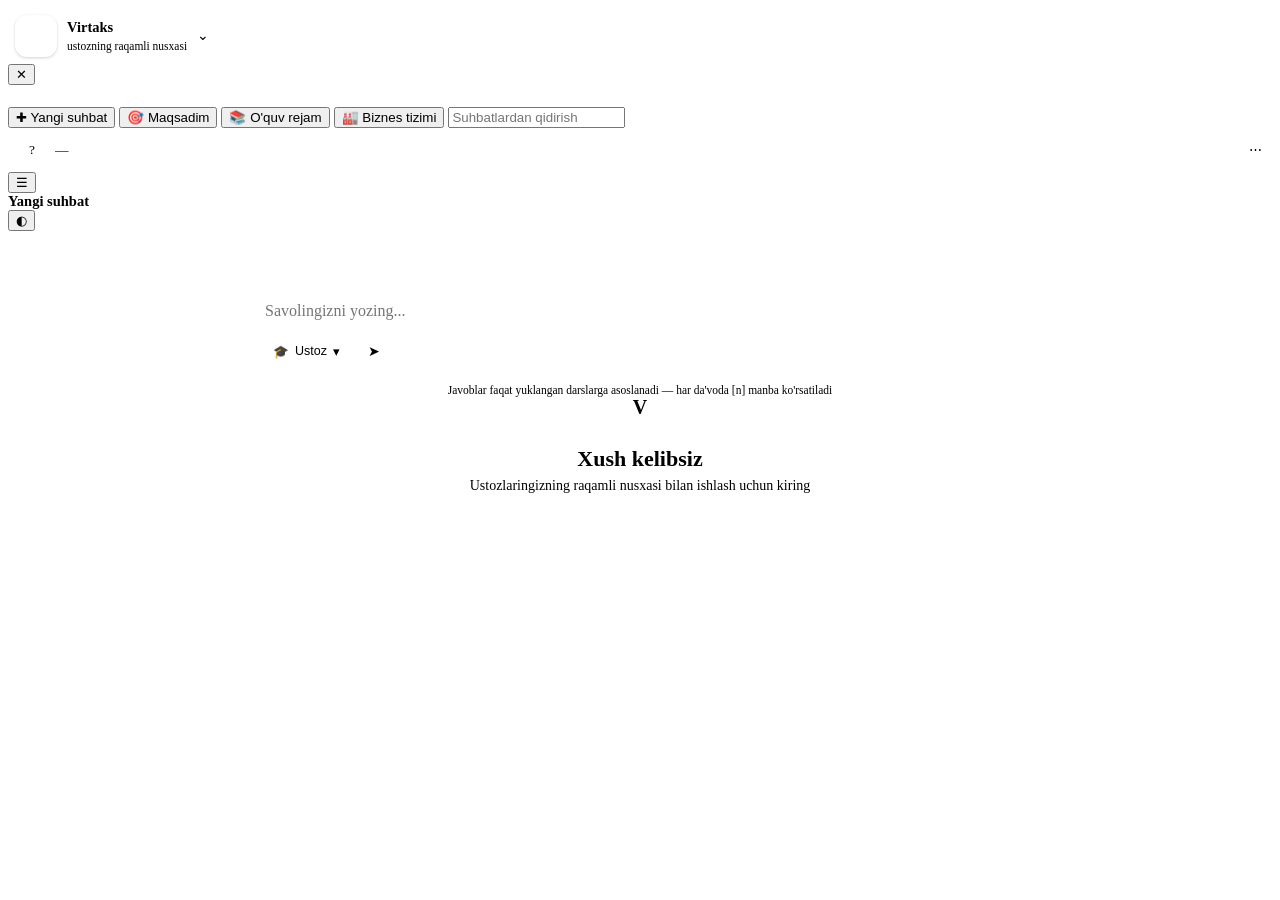
==== commit 91321f52: "Tizimlashtirish halqasi: CJM/EJM diagnostikasi, SMART maqsad, bo'lim rejalari Biznes uchun yangi rej" ====
--- a/platforma/web/index.html
+++ b/platforma/web/index.html
@@ -409,6 +409,12 @@
         <span style="flex:1;text-align:left">O'quv rejam</span>
         <span class="belgi urgu-b yashirin" id="mentor-belgi"></span>
       </button>
+      <button class="tug keng yashirin" id="tizim-tug" type="button"
+              style="margin-top:8px;justify-content:flex-start">
+        <span aria-hidden="true">🏭</span>
+        <span style="flex:1;text-align:left">Biznes tizimi</span>
+        <span class="belgi urgu-b yashirin" id="tizim-belgi"></span>
+      </button>
       <input type="search" id="filtr" placeholder="Suhbatlardan qidirish"
              aria-label="Suhbatlardan qidirish" style="margin-top:10px">
     </div>
@@ -444,6 +450,9 @@
     </div>
     <div class="asos-tan yashirin" id="maqsad-ekran">
       <div class="ich tor" id="maqsad-tan"></div>
+    </div>
+    <div class="asos-tan yashirin" id="tizim-ekran">
+      <div class="ich" id="tizim-tan"></div>
     </div>
     <div class="yozish" id="yozish-quti">
       <div class="yozish-ich">
@@ -780,7 +789,9 @@
     /* Dars va maqsad sikli ham oddiy suhbat — faqat ustida lenta turadi. */
     if (s && s.mavzu_id) x.appendChild(darsLenta(s));
     else if (s && s.maqsad_id) x.appendChild(maqsadLenta(s));
-    if (!juftlar.length && !(s && (s.mavzu_id || s.maqsad_id))) {
+    else if (s && s.tizim_maqsad_id) x.appendChild(tizimLenta(s));
+    if (!juftlar.length &&
+        !(s && (s.mavzu_id || s.maqsad_id || s.tizim_maqsad_id))) {
       heroChiz(); return;
     }
     juftlar.forEach(function (r) { x.appendChild(juftEl(r)); });
@@ -893,9 +904,10 @@
         $("#twin-nom").textContent = t.nom;
         ustozChiz();
         try { await api.yubor("/api/twin", { twin_id: t.id }); } catch (e) {}
-        MENTOR = null; MAQSAD = null;
+        MENTOR = null; MAQSAD = null; TIZIM = null;
         mentorYangila();              // har ustozning o'z o'quv rejasi bor
         maqsadYangila();              // maqsad sikli ham twin bo'yicha alohida
+        tizimYangila();               // biznes halqasi ham twinga bog'liq
         if (!JORIY) heroChiz();
       },
     }, h("div.ustoz-q",
@@ -1483,12 +1495,14 @@
 };
 
 function ekran(nom) {
-  const m = nom === "mentor", g = nom === "maqsad";
+  const m = nom === "mentor", g = nom === "maqsad", z = nom === "tizim";
   $("#mentor-ekran").classList.toggle("yashirin", !m);
   $("#maqsad-ekran").classList.toggle("yashirin", !g);
-  $("#oqim").classList.toggle("yashirin", m || g);
-  $("#yozish-quti").classList.toggle("yashirin", m || g);
+  $("#tizim-ekran").classList.toggle("yashirin", !z);
+  $("#oqim").classList.toggle("yashirin", m || g || z);
+  $("#yozish-quti").classList.toggle("yashirin", m || g || z);
   if (!g) maqsadTaymerToxtat();
+  if (!z) tzTaymerToxtat();
 }
 
 function mentorTugmaChiz() {
@@ -2698,6 +2712,1045 @@
       onclick: function () { maqsadOch(); } }, "Maqsad paneli"));
 }
 
+/* ====================================================== tizimlashtirish halqasi
+   Biznes uchun: CJM/EJM diagnostikasi -> xulosa -> SMART maqsad -> bo'lim
+   rejalari (SSP, mediaplan, moliya modeli, xodim rejasi, Gantt, roadmap).
+
+   Bu yerda faqat KO'RINISH. Foiz, SMART bahosi, jadval yig'indisi va holat
+   o'tishlari — hammasi SERVERDA hisoblanadi; UI ularni chizadi va tugma
+   beradi. Jadval ustunlari ham serverdan keladi (`maydonlar`), shunda
+   sxema bitta joyda turadi. */
+let TIZIM = null;          // manzara (/api/tizim)
+let TIZIM_TAYMER = null;   // worker ishlayotganda avtomatik yangilash
+let DIAG = null;           // ochiq cheklist: {id, d, savollar, javoblar, ...}
+let DIAG_FILTR = false;    // faqat javob berilmaganlarini ko'rsatish
+
+const SMART_NOM = {
+  aniq:     "S — Aniq",
+  olchov:   "M — O'lchanadi",
+  erishsa:  "A — Erishsa bo'ladi",
+  ahamiyat: "R — Ahamiyatli",
+  muddat:   "T — Muddatli",
+};
+
+const TZ_JAVOB = [
+  { kod: "ha", nom: "Ha" },
+  { kod: "qisman", nom: "Qisman" },
+  { kod: "yoq", nom: "Yo'q" },
+];
+
+function tzTwin() { return JORIY_TWIN ? JORIY_TWIN.id : 0; }
+
+/** Raqamni o'qish uchun ajratadi: 1200000 -> "1 200 000". */
+function tzSon(n) {
+  const x = Math.round((Number(n) || 0) * 100) / 100;
+  const p = String(x).split(".");
+  p[0] = p[0].replace(/\B(?=(\d{3})+(?!\d))/g, " ");
+  return p.join(",");
+}
+
+function tzTaymerToxtat() {
+  if (TIZIM_TAYMER) { clearTimeout(TIZIM_TAYMER); TIZIM_TAYMER = null; }
+}
+
+/** Kvota tugagan bo'lsa rejalar oynasi, aks holda oddiy toast. */
+function tzXato(e) {
+  if (e && e.kod === 402) { rejalarOyna(e.tan); return; }
+  xatoToast(e);
+}
+
+function tizimTugmaChiz() {
+  const t = $("#tizim-tug"), b = $("#tizim-belgi");
+  if (!TIZIM || TIZIM.yoq) { t.classList.add("yashirin"); return; }
+  t.classList.remove("yashirin");
+  const kutish = tzKutyaptimi(TIZIM);
+  const ochiq = Object.keys(TIZIM.diagnostikalar || {}).some(function (k) {
+    const x = TIZIM.diagnostikalar[k];
+    return x && x.holat === "toldirilmoqda";
+  });
+  b.classList.toggle("yashirin", !(kutish || ochiq));
+  b.textContent = kutish ? "…" : ochiq ? "!" : "";
+}
+
+async function tizimYangila() {
+  try {
+    TIZIM = await api.ol("/api/tizim?twin_id=" + tzTwin());
+  } catch (e) {
+    TIZIM = { yoq: true };   /* rejim o'chiq — bo'lim umuman ko'rinmaydi */
+  }
+  tizimTugmaChiz();
+  return TIZIM;
+}
+
+function tizimOch(manzilsiz) {
+  JORIY = null; DIAG = null;
+  if (!manzilsiz && location.hash !== "#/tizim") location.hash = "#/tizim";
+  ekran("tizim");
+  $("#bosh-sarlavha").textContent = "Biznes tizimi";
+  tarixChiz();
+  yon.yop();
+  return UI.holat.yur($("#tizim-tan"), function () {
+    return api.ol("/api/tizim?twin_id=" + tzTwin());
+  }, tizimChiz, { yuklanmoqda: "Tizimlashtirish bo'limi yuklanmoqda...",
+                  boshmi: function () { return false; } });
+}
+
+/* --- asosiy manzara ----------------------------------------------------- */
+function tizimChiz(d, el) {
+  TIZIM = d; tizimTugmaChiz(); tzTaymerToxtat();
+
+  el.appendChild(h("div.karta.bolim-oraliq", h("div.karta-ich",
+    h("h2", "Biznesni tizimlashtirish"),
+    h("div.izoh", { style: "margin:6px 0 14px;line-height:1.7" },
+      "Halqa: avval mijoz va xodim yo'lini tekshiramiz, keyin shu og'riqdan " +
+      "SMART maqsad chiqaramiz va uni bo'limlar kesimida rejaga aylantiramiz."),
+    tzHalqa(d))));
+
+  tizimTahlil(d, el);
+  tizimMaqsad(d, el);
+  if (d.maqsad && d.maqsad.holat === "faol") tizimRejalar(d, el);
+  if ((d.tarix || []).length) tizimTarix(d, el);
+
+  if (tzKutyaptimi(d)) {
+    TIZIM_TAYMER = setTimeout(function () { tizimOch(true); }, 6000);
+  }
+}
+
+/** Serverda ish ketyaptimi (xulosa yoki reja qurilmoqda). */
+function tzKutyaptimi(d) {
+  const dg = d.diagnostikalar || {};
+  if (Object.keys(dg).some(function (k) {
+    return dg[k] && dg[k].holat === "xulosa_kutilmoqda"; })) return true;
+  return !!(d.maqsad && d.maqsad.holat === "faol" &&
+            (d.rejalar || []).length < (d.bolimlar || []).length);
+}
+
+function tzJoriyQadam(d) {
+  const m = d.maqsad;
+  if (m && m.holat === "faol") return 3;
+  if (m) return 2;
+  const dg = d.diagnostikalar || {};
+  const tayyor = Object.keys(dg).some(function (k) {
+    return dg[k] && dg[k].holat === "tayyor"; });
+  return tayyor ? 2 : 1;
+}
+
+function tzHalqa(d) {
+  const joriy = tzJoriyQadam(d);
+  const quti = h("div.tz-halqa");
+  (d.halqa || []).forEach(function (q) {
+    const sinf = !q.tayyor ? ".kelajak" : q.n < joriy ? ".tugadi"
+               : q.n === joriy ? ".joriy" : "";
+    quti.appendChild(h("div.tz-q" + sinf, {
+      title: q.tayyor ? q.nom : q.nom + " — keyingi bosqichda ochiladi" },
+      h("span.n", q.n < joriy && q.tayyor ? "✓" : String(q.n)),
+      h("span", q.nom)));
+  });
+  return quti;
+}
+
+/* --- 1-qadam: TAHLIL ---------------------------------------------------- */
+function tizimTahlil(d, el) {
+  el.appendChild(h("div.bolim-bosh", h("h2", "1. Tahlil"),
+    h("span.izoh.osdi", "mijoz va xodim yo'li bo'yicha cheklist")));
+  const quti = h("div.tz-kartalar.bolim-oraliq");
+  if ((d.bank || []).length) {
+    Object.keys(d.tur_nom || {}).forEach(function (tur) {
+      quti.appendChild(tzDiagKarta(d, tur));
+    });
+  } else {
+    quti.appendChild(h("div.fikr-k.taklif-f",
+      h("div.bosh", "Savol banki yuklanmagan"),
+      "Diagnostika savollari hali bazaga yuklanmagan — yuklangach bu " +
+      "bo'lim ishlaydi."));
+  }
+  el.appendChild(quti);
+}
+
+function tzDiagKarta(d, tur) {
+  const x = (d.diagnostikalar || {})[tur];
+  const nom = (d.tur_nom || {})[tur] || tur.toUpperCase();
+  const bank = (d.bank || []).find(function (b) { return b.tur === tur; });
+  const k = h("div.karta"), ich = h("div.karta-ich");
+  k.appendChild(ich);
+  ich.appendChild(h("h3", nom));
+
+  if (!x) {
+    ich.appendChild(h("div.izoh", { style: "margin:6px 0 14px;line-height:1.7" },
+      tur === "cjm"
+        ? "Mijoz sizni qanday topadi, qanday sotib oladi va nega qaytadi — " +
+          "shu yo'lning har bosqichi tekshiriladi."
+        : "Xodim sizga qanday keladi, qanday o'rganadi va nega qoladi — " +
+          "shu yo'lning har bosqichi tekshiriladi."));
+    if (bank) {
+      ich.appendChild(h("div.izoh", { style: "margin-bottom:14px" },
+        bank.soni + " savol · " + bank.bosqich + " bosqich"));
+    }
+    ich.appendChild(h("button.tug.asosiy", { type: "button",
+      onclick: function () { tzDiagBoshlaOyna(d, tur); } }, "Boshlash"));
+    return k;
+  }
+
+  const o = x.olcham || {};
+  if (x.holat === "toldirilmoqda") {
+    ich.appendChild(h("div.izoh", { style: "margin-top:4px" },
+      "To'ldirilmoqda — " + o.javobli + " / " + o.jami + " savol"));
+    ich.appendChild(h("div.tz-chiz", { html: '<i style="width:' +
+      (o.progress || 0) + '%"></i>' }));
+    ich.appendChild(h("div.izoh", (o.progress || 0) + "% javob berildi"));
+    ich.appendChild(h("div.qator.orash", { style: "margin-top:14px" },
+      h("button.tug.asosiy", { type: "button",
+        onclick: function () { diagOch(x.id); } }, "Davom ettirish"),
+      h("button.tug", { type: "button", disabled: o.javobli ? null : "",
+        onclick: function (e) { tzDiagYakunla(x, e.target); } }, "✓ Yakunlash"),
+      h("button.tug.shaffof.osdi", { type: "button",
+        onclick: function () { tzDiagBekorOyna(x); } }, "Bekor")));
+    return k;
+  }
+
+  if (x.holat === "xulosa_kutilmoqda") {
+    ich.appendChild(h("div.jonli", { style: "margin-top:10px" },
+      h("div.aylanma"), h("span", "Xulosa tayyorlanmoqda...")));
+    ich.appendChild(h("div.izoh", { style: "margin-top:8px;line-height:1.7" },
+      "Ustoz javoblaringizni ko'rib chiqib, eng og'riqli joylarni va har " +
+      "biriga birinchi qadamni yozyapti."));
+    return k;
+  }
+
+  /* tayyor */
+  ich.appendChild(h("div.tz-raqam", { style: "margin-top:8px" },
+    h("span.k", (x.foiz || 0) + "%"),
+    h("span.t", "tizimlashtirilgan")));
+  ich.appendChild(h("div.tz-chiz" + ((x.foiz || 0) >= 60 ? ".yashil" : ""),
+    { html: '<i style="width:' + (x.foiz || 0) + '%"></i>' }));
+  if (o.sifat_ortacha) {
+    ich.appendChild(h("div.izoh", { style: "margin-top:6px" },
+      "«Ha» javoblar sifati: " + o.sifat_ortacha + " / 3"));
+  }
+  if ((o.bosqichlar || []).length) ich.appendChild(tzBosqichlar(o));
+  ich.appendChild(h("div.qator.orash", { style: "margin-top:14px" },
+    h("button.tug", { type: "button", onclick: function () { diagOch(x.id); } },
+      "Javoblarni ko'rish"),
+    h("button.tug.shaffof.osdi", { type: "button",
+      onclick: function () { tzDiagBoshlaOyna(d, tur); } },
+      "↻ Qayta o'tkazish")));
+  return k;
+}
+
+function tzBosqichlar(o) {
+  const quti = h("div", { style: "margin-top:14px" });
+  quti.appendChild(h("div.yorliq-k", "Bosqichlar kesimida"));
+  o.bosqichlar.slice().sort(function (a, b) { return a.foiz - b.foiz; })
+    .forEach(function (b) {
+      quti.appendChild(h("div", { style: "margin-top:9px" },
+        h("div.qator", h("span", { style: "font-size:13.5px" }, b.bosqich),
+          h("span.izoh.osdi", b.foiz + "% · " + b.ha + "/" + b.jami)),
+        h("div.tz-chiz.mayda" + (b.foiz >= 60 ? ".yashil" : ""),
+          { html: '<i style="width:' + b.foiz + '%"></i>' })));
+    });
+  return quti;
+}
+
+function tzXulosaChiz(x, el) {
+  const xu = x.xulosa || {};
+  if (!xu.matn && !(xu.bandlar || []).length) return;
+  el.appendChild(h("div.bolim-bosh", h("h2", "Xulosa"),
+    h("span.izoh.osdi", ((TIZIM.tur_nom || {})[x.tur] || x.tur))));
+  if (xu.matn) {
+    el.appendChild(h("div.karta.bolim-oraliq", h("div.karta-ich",
+      h("div", { style: "line-height:1.75" }, xu.matn),
+      xu.qamrov != null && xu.qamrov < 0.4
+        ? h("div.izoh", { style: "margin-top:10px" },
+            "Bandlarning ko'pi ustoz materialidan tashqarida — umumiy tavsiya.")
+        : null)));
+  }
+  (xu.bandlar || []).forEach(function (b) {
+    el.appendChild(h("div.fikr-k" + (b.umumiy ? ".taklif-f" : ".xato-f"),
+      h("div.bosh", b.savol),
+      b.nega_muhim ? h("div.qism", b.nega_muhim) : null,
+      b.birinchi_qadam
+        ? h("div.qism", h("b", "Birinchi qadam: "), b.birinchi_qadam) : null,
+      b.umumiy ? h("div.izoh", { style: "margin-top:6px" },
+        "· ustoz materialiga tayanmaydi — umumiy tavsiya") : null));
+  });
+}
+
+function tzDiagBoshlaOyna(d, tur) {
+  const nom = (d.tur_nom || {})[tur] || tur.toUpperCase();
+  const korxona = h("input", { type: "text", maxlength: "120",
+    value: (d.maqsad && d.maqsad.korxona) || "",
+    placeholder: "Masalan: «Baraka» savdo markazi",
+    "aria-label": "Korxona nomi" });
+  const onlayn = h("input", { type: "checkbox", id: "tz-onlayn" });
+  const tan = h("div",
+    h("div.izoh", { style: "margin-bottom:14px;line-height:1.7" },
+      "Har savolga «Ha», «Qisman» yoki «Yo'q» deb javob berasiz. Javoblar " +
+      "darhol saqlanadi — istalgan payt to'xtab, keyin davom ettirsangiz " +
+      "bo'ladi."),
+    h("div.maydon-guruh", h("label.yorliq", "Korxona nomi"), korxona));
+  if (tur === "cjm") {
+    tan.appendChild(h("div.qator", { style: "margin-bottom:6px" }, onlayn,
+      h("label", { for: "tz-onlayn", style: "cursor:pointer" },
+        "Biznes faqat onlayn (jismoniy do'kon yo'q)")));
+    tan.appendChild(h("div.izoh",
+      "Belgilansa, do'kon muhitiga oid savollar chiqmaydi."));
+  }
+  const oyna = modal({ sarlavha: nom + " diagnostikasi", tan: tan, amallar: [
+    { nom: "Bekor", uslub: "shaffof" },
+    { nom: "Boshlash", uslub: "asosiy", yopmasin: true,
+      onclick: async function () {
+        try {
+          const r = await api.yubor("/api/tizim/diagnostika", {
+            twin_id: tzTwin(), tur: tur, korxona: korxona.value.trim(),
+            onlayn: onlayn.checked });
+          oyna.yop();
+          diagOch(r.diagnostika.id);
+        } catch (e) {
+          if (e && e.kod === 409) {
+            toast("Tugallanmagan diagnostika bor — avval uni yakunlang", "xato");
+            oyna.yop(); tizimOch(true); return false;
+          }
+          tzXato(e);
+        }
+        return false;
+      } },
+  ] });
+}
+
+async function tzDiagYakunla(x, tugma) {
+  const o = x.olcham || {};
+  const javobsiz = (o.jami || 0) - (o.javobli || 0);
+  const ok = await UI.tasdiq({
+    sarlavha: "Diagnostikani yakunlash",
+    matn: javobsiz > 0
+      ? javobsiz + " ta savol javobsiz qoldi. Javobsiz savol «yo'q» kabi " +
+        "hisoblanadi va foizni pasaytiradi. Baribir yakunlaymizmi?"
+      : "Javoblar yopiladi va ustoz xulosa tayyorlaydi. Davom etamizmi?",
+    tasdiq: "Ha, yakunlansin" });
+  if (!ok) return;
+  if (tugma) tugma.disabled = true;
+  try {
+    await api.yubor("/api/tizim/diagnostika/yakunla", { diagnostika_id: x.id });
+    toast("Xulosa tayyorlanmoqda...", "ok");
+    tizimOch(true);
+  } catch (e) { if (tugma) tugma.disabled = false; tzXato(e); }
+}
+
+function tzDiagBekorOyna(x) {
+  modal({ sarlavha: "Diagnostikani bekor qilish", tan: h("div",
+    { style: "line-height:1.75" },
+    "Belgilangan javoblar saqlanib qoladi, lekin bu diagnostika yopiladi " +
+    "va foizga kirmaydi. Keyin yangisini boshlashingiz mumkin."),
+    amallar: [
+      { nom: "Davom etaman", uslub: "shaffof" },
+      { nom: "Bekor qilaman", uslub: "xavf", yopmasin: true,
+        onclick: async function (e, b) {
+          try {
+            await api.yubor("/api/tizim/diagnostika/bekor",
+                            { diagnostika_id: x.id });
+            b.yop(); tizimOch(true);
+          } catch (x2) { tzXato(x2); }
+          return false;
+        } },
+    ] });
+}
+
+/* --- 2-qadam: MAQSAD ---------------------------------------------------- */
+function tizimMaqsad(d, el) {
+  const m = d.maqsad;
+  const dg = d.diagnostikalar || {};
+  const tayyorlar = Object.keys(dg).map(function (k) { return dg[k]; })
+    .filter(function (x) { return x && x.holat === "tayyor"; });
+
+  if (tayyorlar.length && !m) tzXulosaChiz(tayyorlar[0], el);
+
+  el.appendChild(h("div.bolim-bosh", h("h2", "2. Maqsad"),
+    h("span.izoh.osdi", "SMART metodi")));
+
+  if (!m) {
+    if (!tayyorlar.length) {
+      el.appendChild(h("div.karta.bolim-oraliq", h("div.karta-ich",
+        h("div.izoh", { style: "line-height:1.75" },
+          "Maqsad diagnostikadan o'sib chiqadi: avval CJM yoki EJM " +
+          "cheklistini yakunlang, keyin ustoz eng og'riqli joyga qaratilgan " +
+          "maqsad qo'yishga yordam beradi."))));
+      return;
+    }
+    el.appendChild(h("div.karta.bolim-oraliq", h("div.karta-ich",
+      h("div", { style: "line-height:1.75" },
+        "Diagnostika tayyor. Endi ustoz bilan suhbatda maqsadni SMART " +
+        "mezonlariga solamiz: aniq son, o'lchov, muddat, byudjet va " +
+        "diagnostikadagi qaysi zaif bosqichni tuzatishi."),
+      h("div.qator.orash", { style: "margin-top:16px" },
+        tayyorlar.map(function (x) {
+          return h("button.tug.asosiy", { type: "button",
+            onclick: function (e) { tzMaqsadBoshla(e.target, x.id); } },
+            ((d.tur_nom || {})[x.tur] || x.tur) + " asosida maqsad qo'yish");
+        })))));
+    return;
+  }
+
+  const smart = m.smart || {};
+  const t = m.tafsilot || {};
+  const karta = h("div.karta.bolim-oraliq"), ich = h("div.karta-ich");
+  karta.appendChild(ich);
+  ich.appendChild(h("h3", m.sarlavha || "Biznes maqsadi"));
+  if (t.matn) ich.appendChild(h("div", { style: "margin-top:6px;line-height:1.7" },
+    t.matn));
+  ich.appendChild(tzKartaKorinish(t));
+  ich.appendChild(tzSmartRoyxat(smart));
+
+  const amallar = h("div.qator.orash", { style: "margin-top:18px" });
+  if (m.holat === "intervyu" || m.holat === "tekshirildi") {
+    amallar.appendChild(h("button.tug", { type: "button",
+      onclick: function () { tzMaqsadSuhbat(m); } },
+      t.matn ? "💬 Suhbatni davom ettirish" : "💬 Ustoz bilan gaplashish"));
+    amallar.appendChild(h("button.tug", { type: "button",
+      onclick: function (e) { tzXulosaSora(m, e.target); } },
+      "✎ Suhbatdan xulosa"));
+    amallar.appendChild(h("button.tug", { type: "button",
+      onclick: function () { tzKartaOyna(d, m); } }, "Kartani to'ldirish"));
+  }
+  if (m.holat === "tekshirildi") {
+    amallar.appendChild(h("button.tug.asosiy", { type: "button",
+      onclick: function (e) { tzMaqsadTasdiqla(m, e.target); } },
+      "✓ Tasdiqlayman — rejalar tuzilsin"));
+  }
+  amallar.appendChild(h("button.tug.shaffof.osdi", { type: "button",
+    onclick: function () { tzMaqsadBekorOyna(m); } },
+    m.holat === "faol" ? "Maqsaddan voz kechish" : "Bekor qilish"));
+  ich.appendChild(amallar);
+  el.appendChild(karta);
+}
+
+function tzKartaKorinish(t) {
+  const quti = h("div");
+  const o = t.olchov || {};
+  if (o.birlik && (o.qiymat || o.hozir)) {
+    quti.appendChild(_kartaBlok("O'lchov",
+      tzSon(o.hozir) + " → " + tzSon(o.qiymat) + " " + o.birlik));
+  }
+  if (t.muddat) quti.appendChild(_kartaBlok("Muddat", t.muddat));
+  if (t.byudjet) quti.appendChild(_kartaBlok("Byudjet", tzSon(t.byudjet)));
+  if (t.resurs) quti.appendChild(_kartaBlok("Mavjud resurs", t.resurs));
+  if ((t.bosqichlar || []).length) {
+    quti.appendChild(_kartaBlok("Qaysi bosqichni tuzatadi",
+      t.bosqichlar.join(", ")));
+  }
+  return quti;
+}
+
+function tzSmartRoyxat(smart) {
+  const quti = h("div", { style: "margin-top:16px" });
+  quti.appendChild(h("div.yorliq-k", "SMART mezonlari (server tekshiruvi)"));
+  Object.keys(SMART_NOM).forEach(function (k) {
+    const v = smart[k] || { ok: false, izoh: "" };
+    quti.appendChild(h("div.ish-q",
+      h("span.ish-belgi" + (v.ok ? ".bajarildi" : ""), { "aria-hidden": "true" },
+        v.ok ? "✓" : ""),
+      h("div.ich", h("div.nm", SMART_NOM[k]),
+        v.ok ? null : h("div.izoh", v.izoh))));
+  });
+  return quti;
+}
+
+async function tzMaqsadBoshla(tugma, did) {
+  if (tugma) tugma.disabled = true;
+  try {
+    const r = await api.yubor("/api/tizim/maqsad/boshla", {
+      twin_id: tzTwin(), diagnostika_id: did || null });
+    const s = await api.yubor("/api/tizim/maqsad/suhbat",
+                              { maqsad_id: r.maqsad_id });
+    await tzSuhbatOch(s);
+  } catch (e) {
+    if (tugma) tugma.disabled = false;
+    if (e && e.kod === 409) { toast("Tugallanmagan maqsad bor", "xato");
+      tizimOch(true); return; }
+    tzXato(e);
+  }
+}
+
+async function tzMaqsadSuhbat(m) {
+  try {
+    const r = await api.yubor("/api/tizim/maqsad/suhbat", { maqsad_id: m.id });
+    await tzSuhbatOch(r);
+  } catch (e) { tzXato(e); }
+}
+
+/** Maqsad suhbatini chat ekranida ochadi (dars/maqsad naqshi bilan bir xil). */
+async function tzSuhbatOch(r) {
+  $$(".parda").forEach(function (p) { p.remove(); });
+  document.body.style.overflow = "";
+  tzTaymerToxtat();
+  await suhbatlarYangila();
+  await suhbatOch(r.suhbat_id);
+  if (r.yangi !== false) yubor(null, { matn: r.boshlash, yashirin: true });
+}
+
+async function tzXulosaSora(m, tugma) {
+  if (tugma) { tugma.disabled = true; tugma.textContent = "Tayyorlanmoqda..."; }
+  try {
+    await api.yubor("/api/tizim/maqsad/xulosa", { maqsad_id: m.id });
+    toast("Karta to'ldirildi — tekshirib chiqing", "ok");
+    tizimOch(true);
+  } catch (e) {
+    if (tugma) { tugma.disabled = false; tugma.textContent = "✎ Suhbatdan xulosa"; }
+    tzXato(e);
+  }
+}
+
+/** SMART kartani qo'lda to'ldirish. Bahoni baribir SERVER qo'yadi. */
+function tzKartaOyna(d, m) {
+  const t = m.tafsilot || {};
+  const o = t.olchov || {};
+  const matn = h("textarea", { style: "min-height:70px", maxlength: "1000" });
+  matn.value = t.matn || "";
+  const birlik = h("input", { type: "text", maxlength: "40", value: o.birlik || "",
+    placeholder: "mln so'm, dona, mijoz..." });
+  const hozir = h("input", { type: "text", inputmode: "decimal",
+    value: o.hozir ? String(o.hozir) : "" });
+  const qiymat = h("input", { type: "text", inputmode: "decimal",
+    value: o.qiymat ? String(o.qiymat) : "" });
+  const muddat = h("input", { type: "date", value: (t.muddat || "").slice(0, 10) });
+  const byudjet = h("input", { type: "text", inputmode: "decimal",
+    value: t.byudjet ? String(t.byudjet) : "" });
+  const resurs = h("textarea", { style: "min-height:60px", maxlength: "600",
+    placeholder: "Jamoa, vosita, kanal — hozir nima bor?" });
+  resurs.value = t.resurs || "";
+
+  /* Bosqichlar — faqat SERVER bergan ro'yxatdan (diagnostika bosqichlari). */
+  const dg = d.diagnostikalar || {};
+  let manba = null;
+  Object.keys(dg).forEach(function (k) {
+    if (dg[k] && dg[k].id === m.diagnostika_id) manba = dg[k];
+  });
+  const nomlar = ((manba && manba.olcham && manba.olcham.bosqichlar) || [])
+    .slice().sort(function (a, b) { return a.foiz - b.foiz; });
+  const tanlangan = new Set(t.bosqichlar || []);
+  const bosqichQuti = h("div.qator.orash");
+  nomlar.forEach(function (b) {
+    const tug = h("button.tug.kichik-t" + (tanlangan.has(b.bosqich) ? ".asosiy" : ""),
+      { type: "button", onclick: function () {
+        if (tanlangan.has(b.bosqich)) { tanlangan.delete(b.bosqich); tug.classList.remove("asosiy"); }
+        else if (tanlangan.size >= 6) { toast("Ko'pi bilan 6 ta", "xato"); }
+        else { tanlangan.add(b.bosqich); tug.classList.add("asosiy"); }
+      } }, b.bosqich + " · " + b.foiz + "%");
+    bosqichQuti.appendChild(tug);
+  });
+
+  const tan = h("div",
+    h("div.maydon-guruh", h("label.yorliq", "Maqsad (son bilan)"), matn),
+    h("div.qator.orash",
+      h("div.maydon-guruh", { style: "flex:1;min-width:150px" },
+        h("label.yorliq", "O'lchov birligi"), birlik),
+      h("div.maydon-guruh", { style: "flex:1;min-width:110px" },
+        h("label.yorliq", "Hozir"), hozir),
+      h("div.maydon-guruh", { style: "flex:1;min-width:110px" },
+        h("label.yorliq", "Maqsad"), qiymat)),
+    h("div.qator.orash",
+      h("div.maydon-guruh", { style: "flex:1;min-width:160px" },
+        h("label.yorliq", "Muddat"), muddat),
+      h("div.maydon-guruh", { style: "flex:1;min-width:160px" },
+        h("label.yorliq", "Byudjet"), byudjet)),
+    h("div.maydon-guruh", h("label.yorliq", "Mavjud resurs"), resurs),
+    nomlar.length ? h("div.maydon-guruh",
+      h("label.yorliq", "Qaysi zaif bosqichni tuzatadi"), bosqichQuti) : null);
+
+  const oyna = modal({ sarlavha: "SMART karta", tan: tan, keng: true, amallar: [
+    { nom: "Bekor", uslub: "shaffof" },
+    { nom: "Saqlash", uslub: "asosiy", yopmasin: true, onclick: async function () {
+        try {
+          await api.yubor("/api/tizim/maqsad/saqla", {
+            maqsad_id: m.id,
+            tafsilot: {
+              matn: matn.value.trim(),
+              olchov: { birlik: birlik.value.trim(), qiymat: qiymat.value,
+                        hozir: hozir.value },
+              muddat: muddat.value, byudjet: byudjet.value,
+              resurs: resurs.value.trim(),
+              bosqichlar: Array.from(tanlangan),
+            } });
+          oyna.yop(); tizimOch(true);
+        } catch (e) { tzXato(e); }
+        return false;
+      } },
+  ] });
+}
+
+async function tzMaqsadTasdiqla(m, tugma) {
+  if (tugma) tugma.disabled = true;
+  try {
+    await api.yubor("/api/tizim/maqsad/tasdiqla", { maqsad_id: m.id });
+    toast("Bo'lim rejalari tuzilmoqda...", "ok");
+    tizimOch(true);
+  } catch (e) {
+    if (tugma) tugma.disabled = false;
+    if (e && e.kod === 409) {
+      toast("SMART mezonlari to'liq emas — qizil bandlarni to'ldiring", "xato");
+      tizimOch(true); return;
+    }
+    tzXato(e);
+  }
+}
+
+function tzMaqsadBekorOyna(m) {
+  modal({ sarlavha: "Maqsaddan voz kechish", tan: h("div",
+    { style: "line-height:1.75" },
+    "«" + (m.sarlavha || "Biznes maqsadi") + "» yopiladi. Tuzilgan " +
+    "rejalar tarixda qoladi, lekin yangi maqsad qo'yish mumkin bo'ladi."),
+    amallar: [
+      { nom: "Davom etaman", uslub: "shaffof" },
+      { nom: "Voz kechaman", uslub: "xavf", yopmasin: true,
+        onclick: async function (e, b) {
+          try {
+            await api.yubor("/api/tizim/maqsad/bekor", { maqsad_id: m.id });
+            b.yop(); toast("Maqsad yopildi", "ok"); tizimOch(true);
+          } catch (x) { tzXato(x); }
+          return false;
+        } },
+    ] });
+}
+
+/* --- 3-qadam: REJALASHTIRISH -------------------------------------------- */
+function tizimRejalar(d, el) {
+  const rejalar = {};
+  (d.rejalar || []).forEach(function (r) { rejalar[r.bolim] = r; });
+  const bor = (d.rejalar || []).length;
+  el.appendChild(h("div.bolim-bosh", h("h2", "3. Rejalashtirish"),
+    h("span.izoh.osdi", bor + " / " + (d.bolimlar || []).length + " bo'lim")));
+  const quti = h("div.tz-kartalar.bolim-oraliq");
+  (d.bolimlar || []).forEach(function (b) {
+    quti.appendChild(tzRejaKarta(d, b, rejalar[b.kod]));
+  });
+  el.appendChild(quti);
+}
+
+function tzRejaKarta(d, b, r) {
+  const k = h("div.karta"), ich = h("div.karta-ich");
+  k.appendChild(ich);
+  ich.appendChild(h("div.qator",
+    h("h3", { style: "flex:1;min-width:0" }, b.nom),
+    r && r.holat === "tasdiqlangan"
+      ? h("span.belgi.yashil-b", "tasdiqlangan") : null));
+  ich.appendChild(h("div.izoh", { style: "margin-top:3px" },
+    b.quroli + " — " + b.izoh));
+
+  if (!r) {
+    ich.appendChild(h("div.jonli", { style: "margin-top:14px" },
+      h("div.aylanma"), h("span", "Tayyorlanmoqda...")));
+    return k;
+  }
+
+  if (r.sarlavha) ich.appendChild(h("div", { style: "margin-top:12px;font-weight:600" },
+    r.sarlavha));
+  if (r.izoh) ich.appendChild(h("div.izoh", { style: "margin-top:5px;line-height:1.7" },
+    r.izoh));
+  if (r.umumiy) {
+    ich.appendChild(h("div.fikr-k.taklif-f", { style: "margin-top:12px" },
+      h("div.bosh", "Umumiy tavsiya"),
+      "Bu reja ustozning yuklangan darslarida yoritilmagan — umumiy bilimga " +
+      "tayanadi."));
+  }
+  ich.appendChild(tzJadvalKorinish(d, r, 6));
+  ich.appendChild(tzJamiChiz(d, r));
+  ich.appendChild(h("div.qator.orash", { style: "margin-top:14px" },
+    h("button.tug", { type: "button", onclick: function () { tzRejaOyna(d, r); } },
+      "✎ Tahrirlash"),
+    r.holat === "qoralama"
+      ? h("button.tug.asosiy", { type: "button",
+          onclick: function (e) { tzRejaTasdiqla(r, e.target); } }, "✓ Tasdiqlash")
+      : null,
+    h("button.tug.shaffof.osdi", { type: "button", title: "Qaytadan qurish",
+      onclick: function (e) { tzRejaQayta(d.maqsad, b.kod, e.target); } }, "↻")));
+  return k;
+}
+
+function tzJadvalKorinish(d, r, chegara) {
+  const maydonlar = (d.maydonlar || {})[r.tur] || [];
+  const nom = d.maydon_nom || {};
+  const raqamli = new Set(d.raqamli || []);
+  const qatorlar = (r.jadval || []).slice(0, chegara || 100);
+  const hisobiy = (d.hisobiy || []).filter(function (x) {
+    return (r.jadval || []).some(function (q) { return q[x] != null; }); });
+  const ustunlar = maydonlar.concat(hisobiy);
+
+  if (!qatorlar.length) {
+    return h("div.izoh", { style: "margin-top:12px" }, "Jadval bo'sh.");
+  }
+  const jadval = h("table.tz-jadval");
+  const bosh = h("tr");
+  ustunlar.forEach(function (m) {
+    bosh.appendChild(h("th" + (raqamli.has(m) || m === "qoldiq" ? ".son" : ""),
+      nom[m] || m));
+  });
+  jadval.appendChild(h("thead", bosh));
+  const tan = h("tbody");
+  qatorlar.forEach(function (q) {
+    const tr = h("tr");
+    ustunlar.forEach(function (m) {
+      const son = raqamli.has(m) || m === "qoldiq";
+      const qiymat = q[m];
+      const sinf = "td" + (son ? ".son" : "") +
+        (m === "qoldiq" ? ".hisobiy" : "") +
+        (m === "qoldiq" && Number(qiymat) < 0 ? ".manfiy" : "");
+      tr.appendChild(h(sinf, son ? tzSon(qiymat) : (qiymat || "—")));
+    });
+    tan.appendChild(tr);
+  });
+  jadval.appendChild(tan);
+  const quti = h("div.tz-jadval-o", { style: "margin-top:12px" }, jadval);
+  if ((r.jadval || []).length > qatorlar.length) {
+    quti.appendChild(h("div.izoh", { style: "margin-top:6px" },
+      "yana " + ((r.jadval || []).length - qatorlar.length) + " qator..."));
+  }
+  return quti;
+}
+
+function tzJamiChiz(d, r) {
+  const nom = d.jami_nom || {};
+  const quti = h("div.tz-jami");
+  Object.keys(r.jami || {}).forEach(function (k) {
+    const v = r.jami[k];
+    quti.appendChild(h("div.qm", h("span.izoh", (nom[k] || k) + ": "),
+      h("b", typeof v === "number" ? tzSon(v) : String(v || "—"))));
+  });
+  return quti;
+}
+
+/** Jadval tahriri. Yig'indini baribir SERVER qayta hisoblaydi. */
+function tzRejaOyna(d, r) {
+  const maydonlar = (d.maydonlar || {})[r.tur] || [];
+  const nomlar = d.maydon_nom || {};
+  const raqamli = new Set(d.raqamli || []);
+  const maks = d.maks_qator || 36;
+  const qatorlar = (r.jadval || []).map(function (q) { return Object.assign({}, q); });
+
+  const sarlavha = h("input", { type: "text", maxlength: "160",
+    value: r.sarlavha || "" });
+  const izoh = h("textarea", { style: "min-height:60px", maxlength: "600" });
+  izoh.value = r.izoh || "";
+  const tanaEl = h("tbody");
+  const jadval = h("table.tz-jadval");
+  const bosh = h("tr");
+  maydonlar.forEach(function (m) {
+    bosh.appendChild(h("th" + (raqamli.has(m) ? ".son" : ""), nomlar[m] || m));
+  });
+  bosh.appendChild(h("th", ""));
+  jadval.appendChild(h("thead", bosh));
+  jadval.appendChild(tanaEl);
+
+  function qatorChiz() {
+    tanaEl.innerHTML = "";
+    qatorlar.forEach(function (q, i) {
+      const tr = h("tr");
+      maydonlar.forEach(function (m) {
+        const kirit = h("input", { type: "text",
+          inputmode: raqamli.has(m) ? "decimal" : null,
+          value: q[m] == null ? "" : String(q[m]),
+          "aria-label": nomlar[m] || m });
+        kirit.addEventListener("input", function () { q[m] = kirit.value; });
+        tr.appendChild(h("td" + (raqamli.has(m) ? ".son" : ""), kirit));
+      });
+      tr.appendChild(h("td", h("button.tug-ikon", { type: "button",
+        title: "Qatorni o'chirish", "aria-label": "Qatorni o'chirish",
+        onclick: function () { qatorlar.splice(i, 1); qatorChiz(); } }, "✕")));
+      tanaEl.appendChild(tr);
+    });
+  }
+  qatorChiz();
+
+  const qoshTug = h("button.tug.kichik-t", { type: "button", onclick: function () {
+    if (qatorlar.length >= maks) { toast("Ko'pi bilan " + maks + " qator", "xato"); return; }
+    const yangi = {};
+    maydonlar.forEach(function (m) { yangi[m] = ""; });
+    qatorlar.push(yangi); qatorChiz();
+  } }, "✚ Qator qo'shish");
+
+  const tan = h("div",
+    h("div.maydon-guruh", h("label.yorliq", "Sarlavha"), sarlavha),
+    h("div.maydon-guruh", h("label.yorliq", "Izoh"), izoh),
+    h("div.tz-jadval-o", jadval),
+    h("div.qator", { style: "margin-top:10px" }, qoshTug),
+    h("div.izoh", { style: "margin-top:10px" },
+      "Yig'indi va qoldiq server tomonida qayta hisoblanadi."));
+
+  const oyna = modal({ sarlavha: r.sarlavha || "Reja", tan: tan, keng: true,
+    amallar: [
+      { nom: "Bekor", uslub: "shaffof" },
+      { nom: "Saqlash", uslub: "asosiy", yopmasin: true, onclick: async function () {
+          try {
+            await api.yangila("/api/tizim/reja/" + r.id, {
+              qatorlar: qatorlar, sarlavha: sarlavha.value.trim(),
+              izoh: izoh.value.trim() });
+            oyna.yop(); tizimOch(true);
+          } catch (e) { tzXato(e); }
+          return false;
+        } },
+    ] });
+}
+
+async function tzRejaTasdiqla(r, tugma) {
+  if (tugma) tugma.disabled = true;
+  try {
+    await api.yubor("/api/tizim/reja/" + r.id + "/tasdiqla", {});
+    toast(r.tur === "ssp"
+      ? "Tasdiqlandi — to'lovlar moliya modeliga ko'chirildi"
+      : "Tasdiqlandi", "ok");
+    tizimOch(true);
+  } catch (e) { if (tugma) tugma.disabled = false; tzXato(e); }
+}
+
+async function tzRejaQayta(m, bolim, tugma) {
+  if (!m) return;
+  if (tugma) tugma.disabled = true;
+  try {
+    await api.yubor("/api/tizim/reja/qayta", { maqsad_id: m.id, bolim: bolim });
+    toast("Qaytadan qurilmoqda...", "ok");
+    tizimOch(true);
+  } catch (e) { if (tugma) tugma.disabled = false; tzXato(e); }
+}
+
+/* --- tarix -------------------------------------------------------------- */
+function tizimTarix(d, el) {
+  el.appendChild(h("div.bolim-bosh", { style: "margin-top:30px" },
+    h("h2", "Oldingi diagnostikalar")));
+  const quti = h("div.karta.modul-k");
+  (d.tarix || []).forEach(function (t) {
+    const qator = h("div.mavzu-q",
+      h("span.kv" + (t.holat === "tayyor" ? ".tugadi-k" : ".otildi-k"),
+        t.holat === "tayyor" ? "✓" : "×"),
+      h("span.ich",
+        h("span.nm", ((d.tur_nom || {})[t.tur] || t.tur) +
+          (t.korxona ? " · " + t.korxona : "")),
+        h("span.tv", (t.holat === "tayyor"
+          ? "Yakunlandi — " + (t.foiz || 0) + "%" : "Bekor qilingan") +
+          (t.tugallangan ? " · " + UI.vaqt(t.tugallangan) : ""))));
+    qator.style.cursor = "pointer";
+    qator.addEventListener("click", function () { diagOch(t.id); });
+    quti.appendChild(qator);
+  });
+  el.appendChild(quti);
+}
+
+/* --- diagnostika cheklisti ---------------------------------------------- */
+function diagOch(did, manzilsiz) {
+  JORIY = null;
+  tzTaymerToxtat();
+  if (!manzilsiz && location.hash !== "#/tizim/d/" + did) {
+    location.hash = "#/tizim/d/" + did;
+  }
+  ekran("tizim");
+  $("#bosh-sarlavha").textContent = "Diagnostika";
+  tarixChiz();
+  yon.yop();
+  return UI.holat.yur($("#tizim-tan"), function () {
+    return api.ol("/api/tizim/savollar?diagnostika_id=" + did);
+  }, diagChiz, { yuklanmoqda: "Savollar yuklanmoqda...",
+                 boshmi: function () { return false; } });
+}
+
+function diagChiz(j, el) {
+  DIAG = {
+    id: j.diagnostika.id, d: j.diagnostika, savollar: j.savollar,
+    javoblar: j.javoblar || {}, olcham: j.olcham || {}, sifat: j.sifat || {},
+    el: {}, bosqichEl: {},
+    tahrir: j.diagnostika.holat === "toldirilmoqda",
+  };
+  DIAG_FILTR = false;
+  el.appendChild(tzPanel());
+  const royxat = h("div");
+  DIAG.royxat = royxat;
+  el.appendChild(royxat);
+  tzRoyxatChiz();
+}
+
+function tzPanel() {
+  const d = DIAG.d;
+  const nom = ((TIZIM && TIZIM.tur_nom) || {})[d.tur] ||
+              (d.tur === "cjm" ? "Mijoz yo'li (CJM)" : "Xodim yo'li (EJM)");
+  const panel = h("div.tz-panel");
+  panel.appendChild(h("div.qator.orash",
+    h("button.tug.shaffof.kichik-t", { type: "button",
+      onclick: function () { tizimOch(); } }, "‹ Bo'limga"),
+    h("div", { style: "flex:1;min-width:140px;font-weight:600" },
+      nom + (d.korxona ? " · " + d.korxona : "")),
+    DIAG.tahrir
+      ? h("button.tug.asosiy.kichik-t", { type: "button",
+          onclick: function (e) { tzDiagYakunla({ id: DIAG.id, olcham: DIAG.olcham },
+                                                e.target); } }, "✓ Yakunlash")
+      : h("span.belgi", "yopilgan")));
+
+  const raqam = h("div.qator.orash", { style: "margin-top:10px" });
+  DIAG.foizEl = h("span.k", (DIAG.olcham.foiz || 0) + "%");
+  DIAG.sanoqEl = h("span.t", "");
+  raqam.appendChild(h("div.tz-raqam", DIAG.foizEl, h("span.t", "tizimlashtirilgan")));
+  raqam.appendChild(h("div.osdi", DIAG.sanoqEl));
+  panel.appendChild(raqam);
+  DIAG.chizEl = h("i");
+  panel.appendChild(h("div.tz-chiz", DIAG.chizEl));
+
+  const filtr = h("button.tug.kichik-t", { type: "button", onclick: function () {
+    DIAG_FILTR = !DIAG_FILTR;
+    filtr.classList.toggle("asosiy", DIAG_FILTR);
+    filtr.textContent = DIAG_FILTR ? "✓ Faqat javobsizlar" : "Faqat javobsizlar";
+    tzRoyxatChiz();
+  } }, "Faqat javobsizlar");
+  panel.appendChild(h("div.qator.orash", { style: "margin-top:10px" }, filtr,
+    h("span.izoh", "Javob darhol saqlanadi")));
+  tzPanelYangila(panel);
+  return panel;
+}
+
+function tzPanelYangila() {
+  const o = DIAG.olcham || {};
+  if (DIAG.foizEl) DIAG.foizEl.textContent = (o.foiz || 0) + "%";
+  if (DIAG.chizEl) DIAG.chizEl.style.width = (o.progress || 0) + "%";
+  if (DIAG.sanoqEl) {
+    DIAG.sanoqEl.textContent = (o.javobli || 0) + " / " + (o.jami || 0) +
+      " javob · " + (o.ha || 0) + " ha · " + (o.qisman || 0) + " qisman";
+  }
+  (o.bosqichlar || []).forEach(function (b) {
+    const el = DIAG.bosqichEl[b.bosqich];
+    if (el) el.textContent = b.foiz + "% · " + b.javobli + "/" + b.jami;
+  });
+}
+
+function tzRoyxatChiz() {
+  const quti = DIAG.royxat;
+  quti.innerHTML = "";
+  DIAG.el = {}; DIAG.bosqichEl = {};
+
+  const bosqichlar = [];
+  const guruh = {};
+  DIAG.savollar.forEach(function (s) {
+    if (DIAG_FILTR && DIAG.javoblar[s.id]) return;
+    if (!guruh[s.bosqich]) { guruh[s.bosqich] = []; bosqichlar.push(s.bosqich); }
+    guruh[s.bosqich].push(s);
+  });
+
+  if (!bosqichlar.length) {
+    quti.appendChild(h("div.holat-quti", h("div.ikon", "✓"),
+      h("div.sarlavha", "Hamma savolga javob berilgan"),
+      h("div.tan", "Endi «Yakunlash» tugmasini bosing.")));
+    return;
+  }
+
+  const ochiq = bosqichlar.find(function (b) {
+    return guruh[b].some(function (s) { return !DIAG.javoblar[s.id]; });
+  });
+  const olcham = {};
+  (DIAG.olcham.bosqichlar || []).forEach(function (b) { olcham[b.bosqich] = b; });
+
+  bosqichlar.forEach(function (b) {
+    const yigma = h("details.tz-bosqich");
+    if (b === ochiq) yigma.setAttribute("open", "");
+    const o = olcham[b] || { foiz: 0, javobli: 0, jami: guruh[b].length };
+    const sanoq = h("span.osdi", o.foiz + "% · " + o.javobli + "/" + o.jami);
+    DIAG.bosqichEl[b] = sanoq;
+    yigma.appendChild(h("summary", h("span", b), sanoq));
+    const ich = h("div.tz-ich");
+    let blok = null;
+    guruh[b].forEach(function (s) {
+      if (s.blok !== blok) {
+        blok = s.blok;
+        ich.appendChild(h("div.tz-blok", blok));
+      }
+      const q = tzSavolQator(s);
+      DIAG.el[s.id] = q;
+      ich.appendChild(q);
+    });
+    yigma.appendChild(ich);
+    quti.appendChild(yigma);
+  });
+}
+
+function tzSavolQator(s) {
+  const j = DIAG.javoblar[s.id];
+  const qator = h("div.tz-s" + (j ? ".belgili" : ""));
+  qator.appendChild(h("div.mt", s.matn));
+
+  const tugmalar = h("div.tz-j");
+  TZ_JAVOB.forEach(function (v) {
+    tugmalar.appendChild(h("button." + v.kod +
+      (j && j.javob === v.kod ? ".tanlangan" : ""), {
+      type: "button", disabled: DIAG.tahrir ? null : "",
+      "aria-pressed": j && j.javob === v.kod ? "true" : "false",
+      onclick: function () { tzJavob(s, v.kod); } }, v.nom));
+  });
+  qator.appendChild(tugmalar);
+
+  if (j && j.javob === "ha") {
+    const sifat = h("div.tz-qosh");
+    sifat.appendChild(h("span.yorliq-k", "Qanday ishlaydi:"));
+    const s3 = h("div.tz-sifat.qator");
+    Object.keys(DIAG.sifat).forEach(function (n) {
+      s3.appendChild(h("button" + (String(j.sifat) === String(n) ? ".tanlangan" : ""),
+        { type: "button", title: DIAG.sifat[n],
+          disabled: DIAG.tahrir ? null : "",
+          onclick: function () { tzJavob(s, "ha", Number(n)); } }, n));
+    });
+    sifat.appendChild(s3);
+    sifat.appendChild(h("span.izoh", DIAG.sifat[j.sifat] || "1 — tartibsiz, 3 — o'lchanadi"));
+    qator.appendChild(sifat);
+  }
+
+  if (j && DIAG.tahrir) {
+    const izoh = h("input", { type: "text", maxlength: "500",
+      value: j.izoh || "", placeholder: "Izoh (ixtiyoriy)",
+      "aria-label": "Izoh" });
+    izoh.addEventListener("change", function () {
+      tzJavob(s, j.javob, j.sifat, izoh.value);
+    });
+    qator.appendChild(izoh);
+  }
+  return qator;
+}
+
+/** Bitta javob: optimistik chiziladi, foizni SERVER qaytaradi. */
+async function tzJavob(s, javob, sifat, izoh) {
+  if (!DIAG.tahrir) return;
+  const oldingi = DIAG.javoblar[s.id];
+  const yangi = {
+    javob: javob,
+    sifat: javob === "ha"
+      ? (sifat != null ? sifat : (oldingi ? oldingi.sifat : null)) : null,
+    izoh: izoh != null ? izoh : (oldingi ? oldingi.izoh : ""),
+  };
+  DIAG.javoblar[s.id] = yangi;
+  tzQatorYangila(s);
+  try {
+    const r = await api.yubor("/api/tizim/javob", {
+      diagnostika_id: DIAG.id, savol_id: s.id, javob: yangi.javob,
+      sifat: yangi.sifat, izoh: yangi.izoh || "" });
+    DIAG.olcham = r.olcham || DIAG.olcham;
+    tzPanelYangila();
+  } catch (e) {
+    if (oldingi) DIAG.javoblar[s.id] = oldingi;
+    else delete DIAG.javoblar[s.id];
+    tzQatorYangila(s);
+    tzXato(e);
+  }
+}
+
+function tzQatorYangila(s) {
+  const eski = DIAG.el[s.id];
+  if (!eski) return;
+  const yangi = tzSavolQator(s);
+  DIAG.el[s.id] = yangi;
+  eski.replaceWith(yangi);
+}
+
+/* --- tizim lentasi (suhbat biznes maqsadiga bog'langanda) --------------- */
+function tizimLenta(s) {
+  return h("div.dars-lenta",
+    h("span", { "aria-hidden": "true", style: "font-size:20px" }, "🏭"),
+    h("div.ich",
+      h("div.nom", String(s.sarlavha || "Biznes maqsadi")),
+      h("div.izoh", "Tizimlashtirish halqasi — SMART maqsad suhbati")),
+    h("button.tug.kichik-t", { type: "button",
+      onclick: function () { tizimOch(); } }, "Bo'limga"));
+}
+
 /* ====================================================== kirish ekrani */
 
 function maydon(nom, tur, autocomplete) {
@@ -2880,12 +3933,16 @@
   const hash = location.hash || "";
   if (/^#\/mentor\b/.test(hash)) { mentorOch(true); return; }
   if (/^#\/maqsad\b/.test(hash)) { maqsadOch(true); return; }
+  const tz = hash.match(/^#\/tizim\/d\/(\d+)$/);
+  if (tz) { diagOch(parseInt(tz[1], 10), true); return; }
+  if (/^#\/tizim\b/.test(hash)) { tizimOch(true); return; }
   const m = hash.match(/^#\/s\/(\d+)$/);
   const sid = m ? parseInt(m[1], 10) : null;
   if (sid) { if (sid !== JORIY) suhbatOch(sid, true); }
   else if (JORIY !== null ||
            !$("#mentor-ekran").classList.contains("yashirin") ||
-           !$("#maqsad-ekran").classList.contains("yashirin")) {
+           !$("#maqsad-ekran").classList.contains("yashirin") ||
+           !$("#tizim-ekran").classList.contains("yashirin")) {
     boshSahna(true);
   }
 }
@@ -2902,6 +3959,7 @@
   await suhbatlarYangila();
   mentorYangila();                   // yon paneldagi «O'quv rejam» tugmasi uchun
   maqsadYangila();                   // «Maqsadim» tugmasi va belgisi uchun
+  tizimYangila();                    // «Biznes tizimi» tugmasi uchun
   manzilYur();                       // havola bilan kelgan bo'lsa — o'sha suhbat
   window.addEventListener("hashchange", manzilYur);
   const tolovId = new URLSearchParams(location.search).get("tolov");
